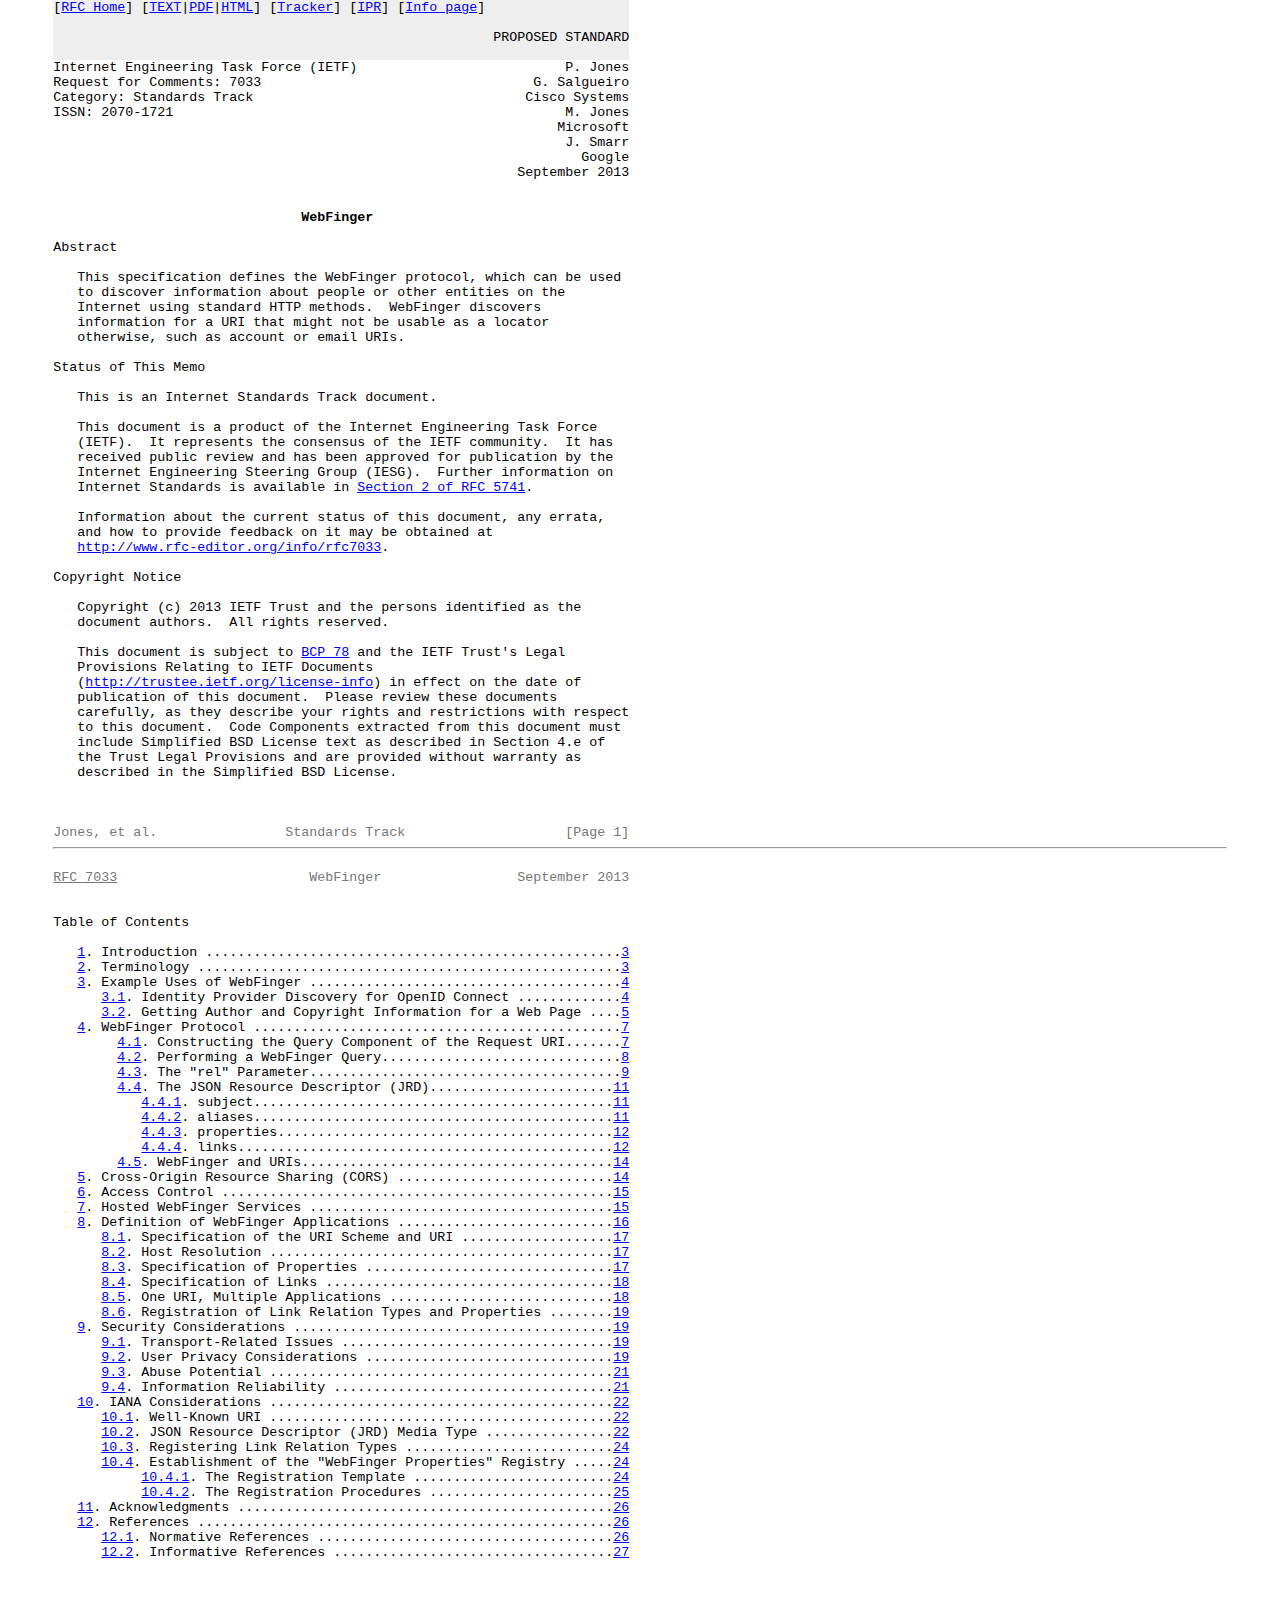
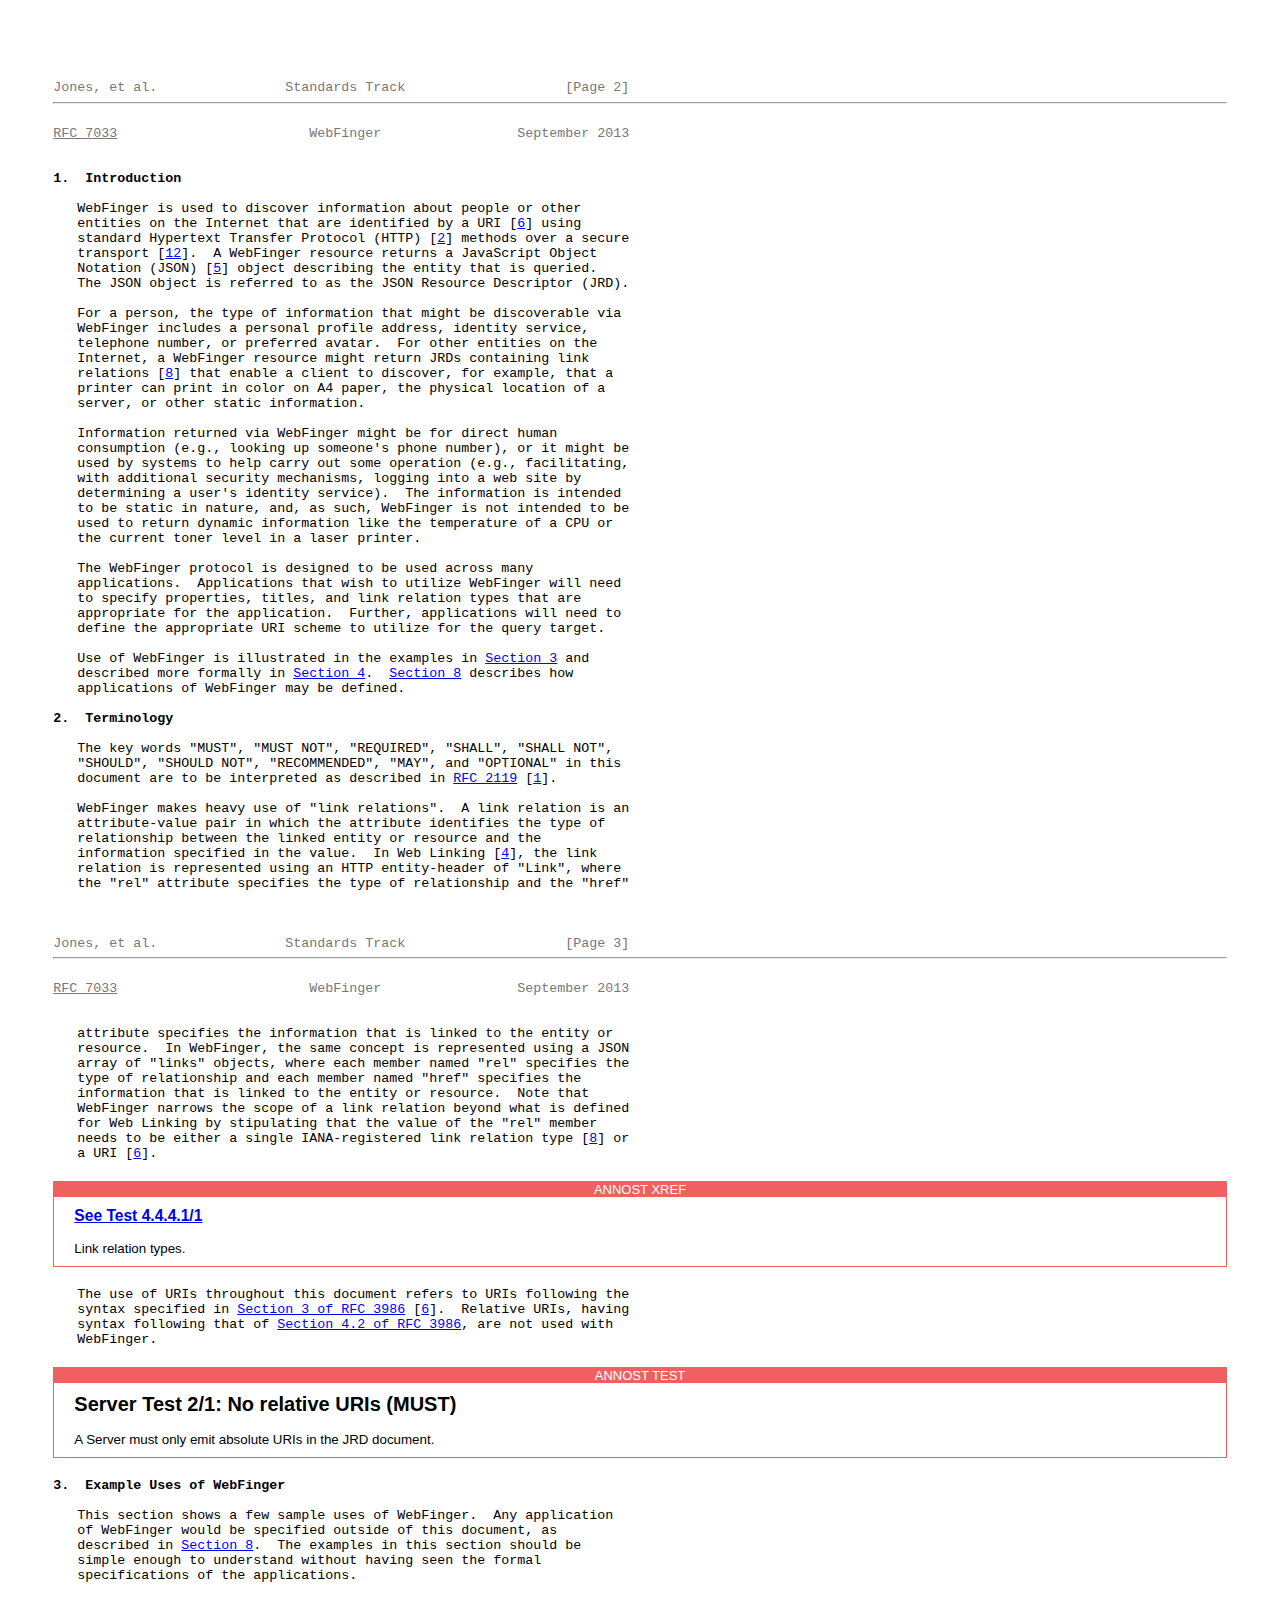
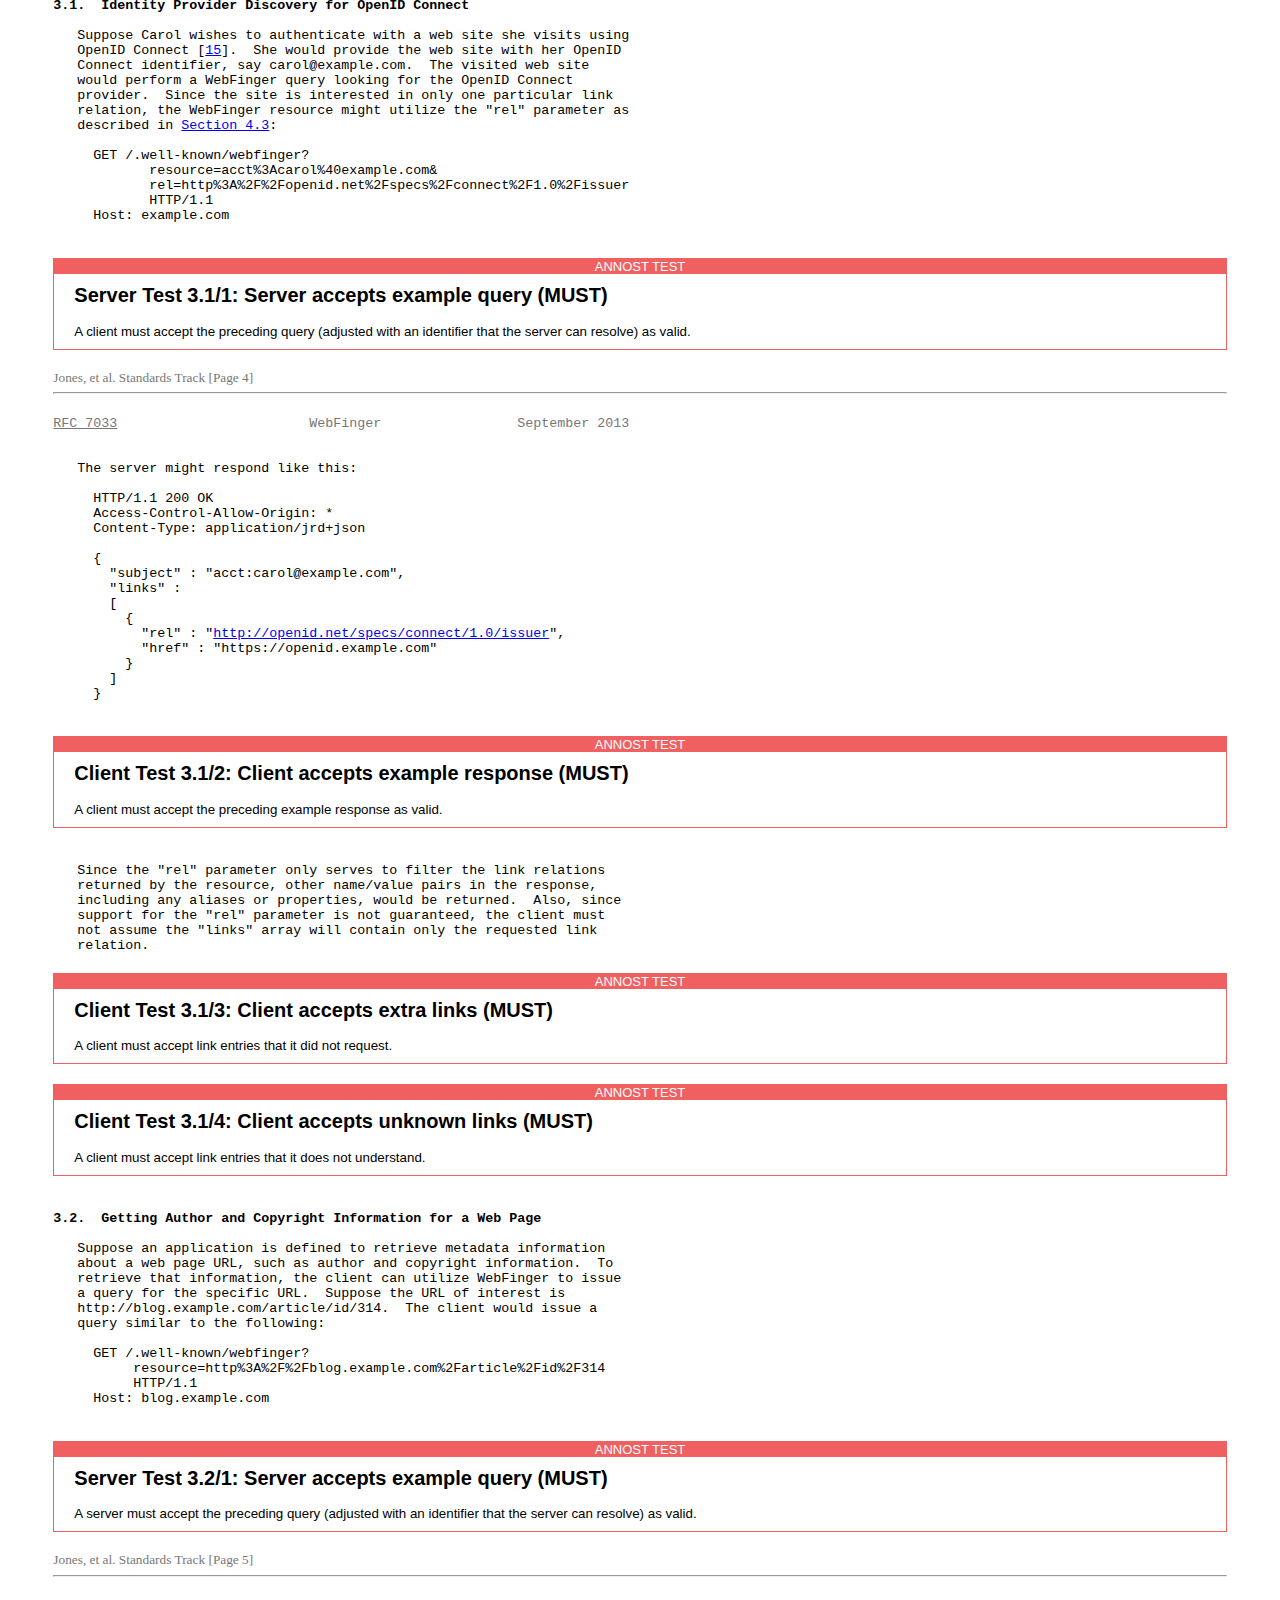
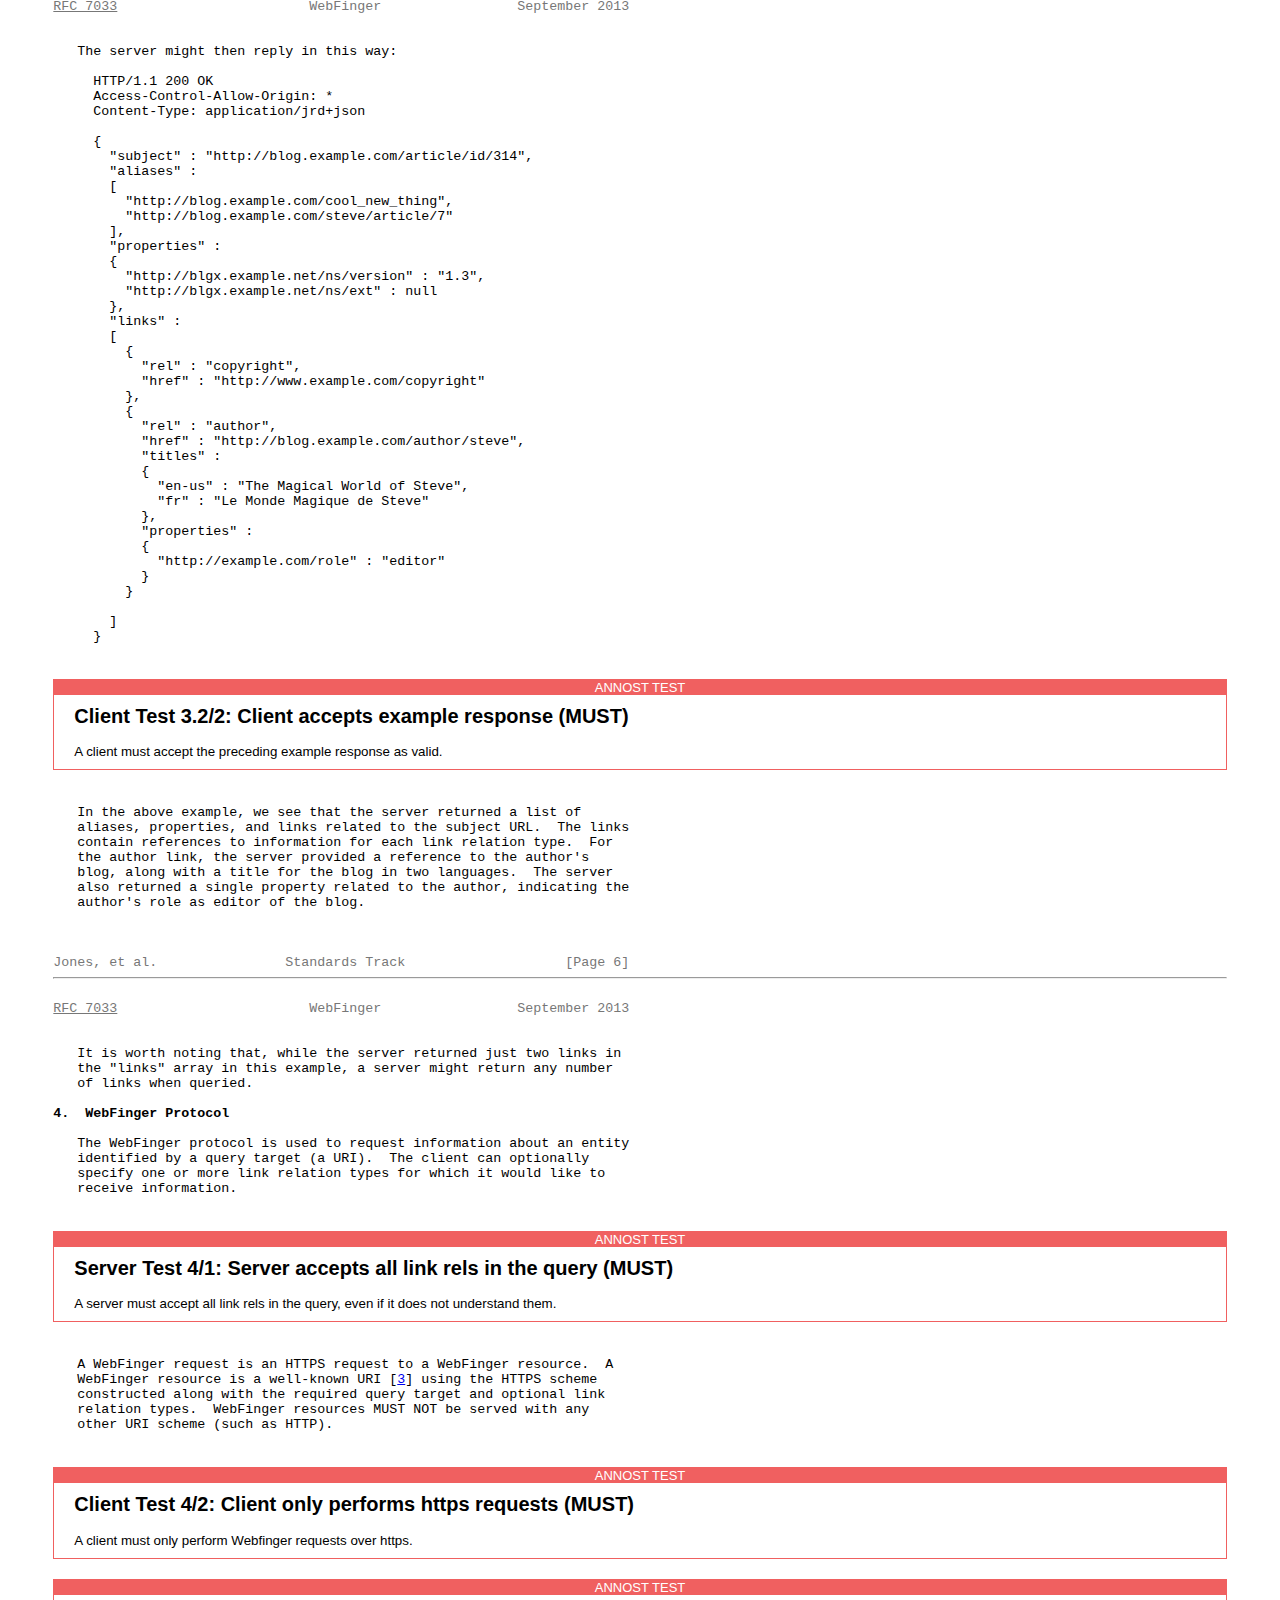
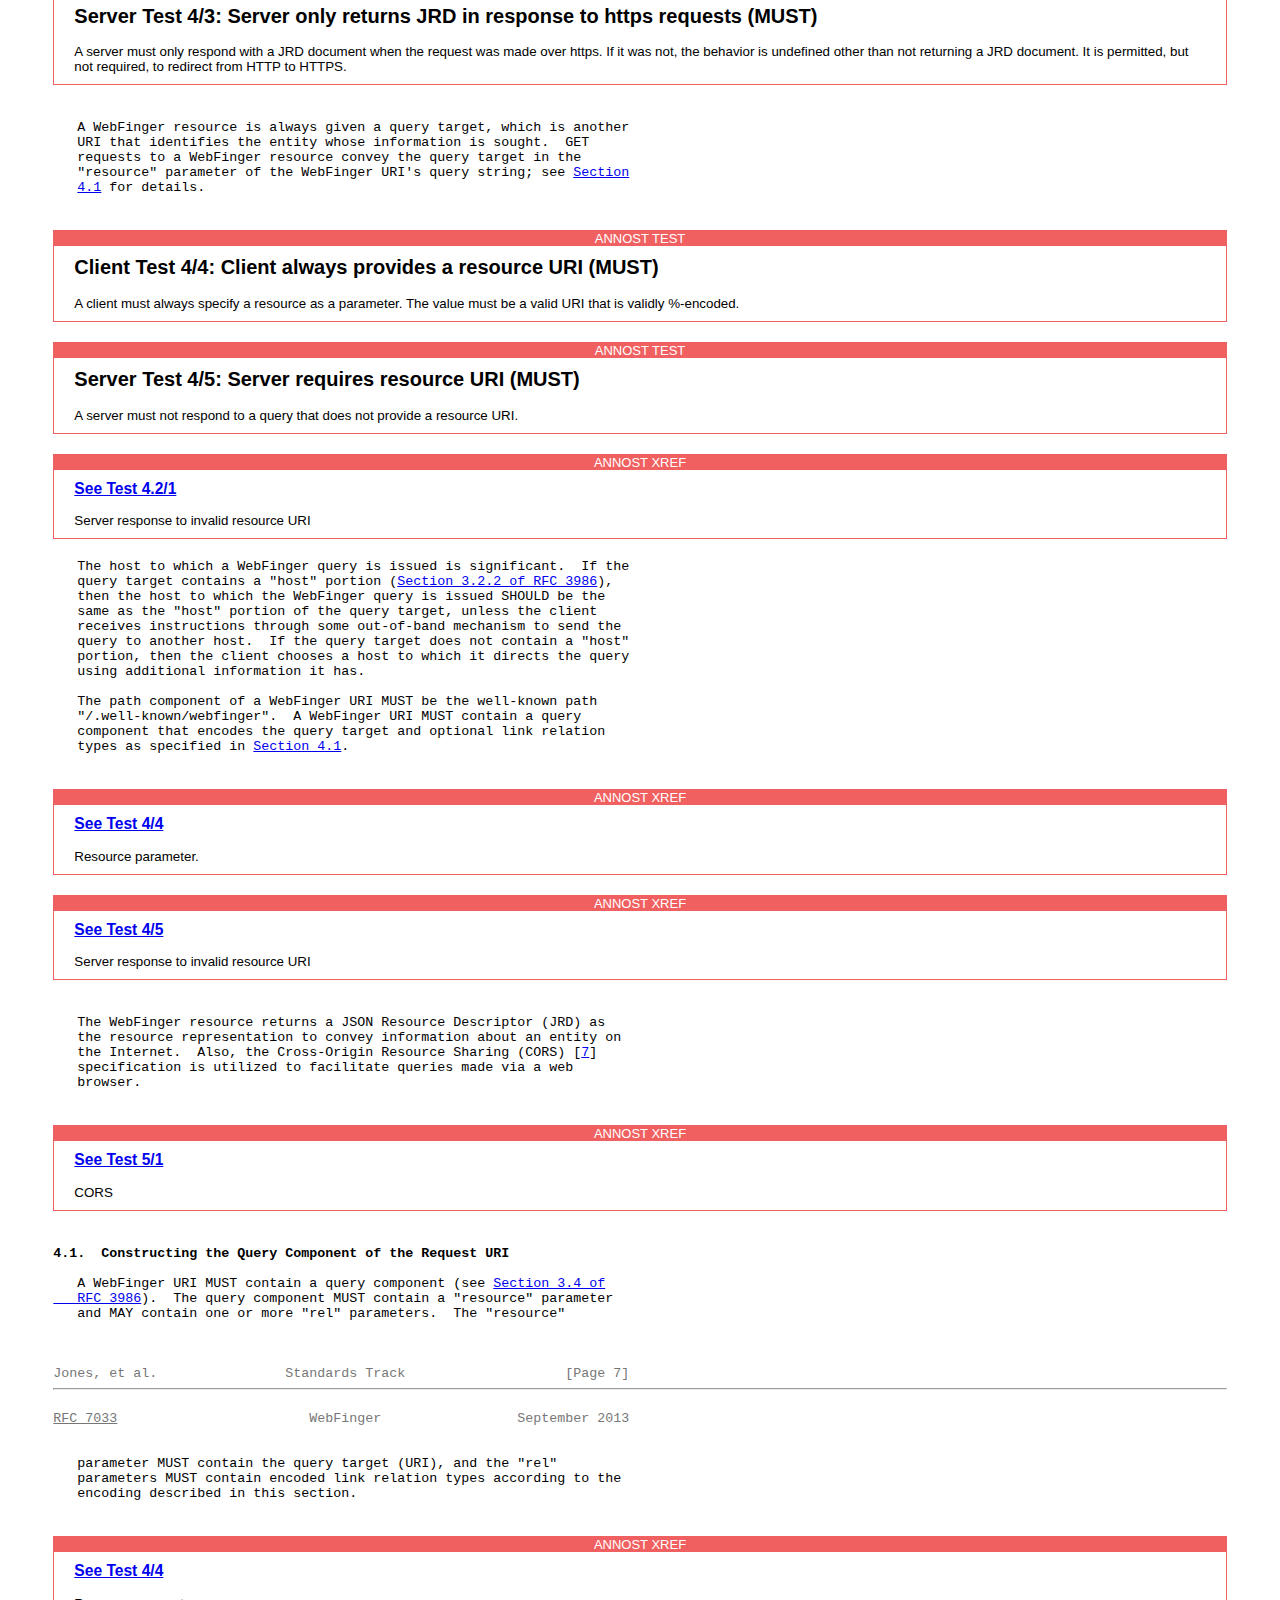
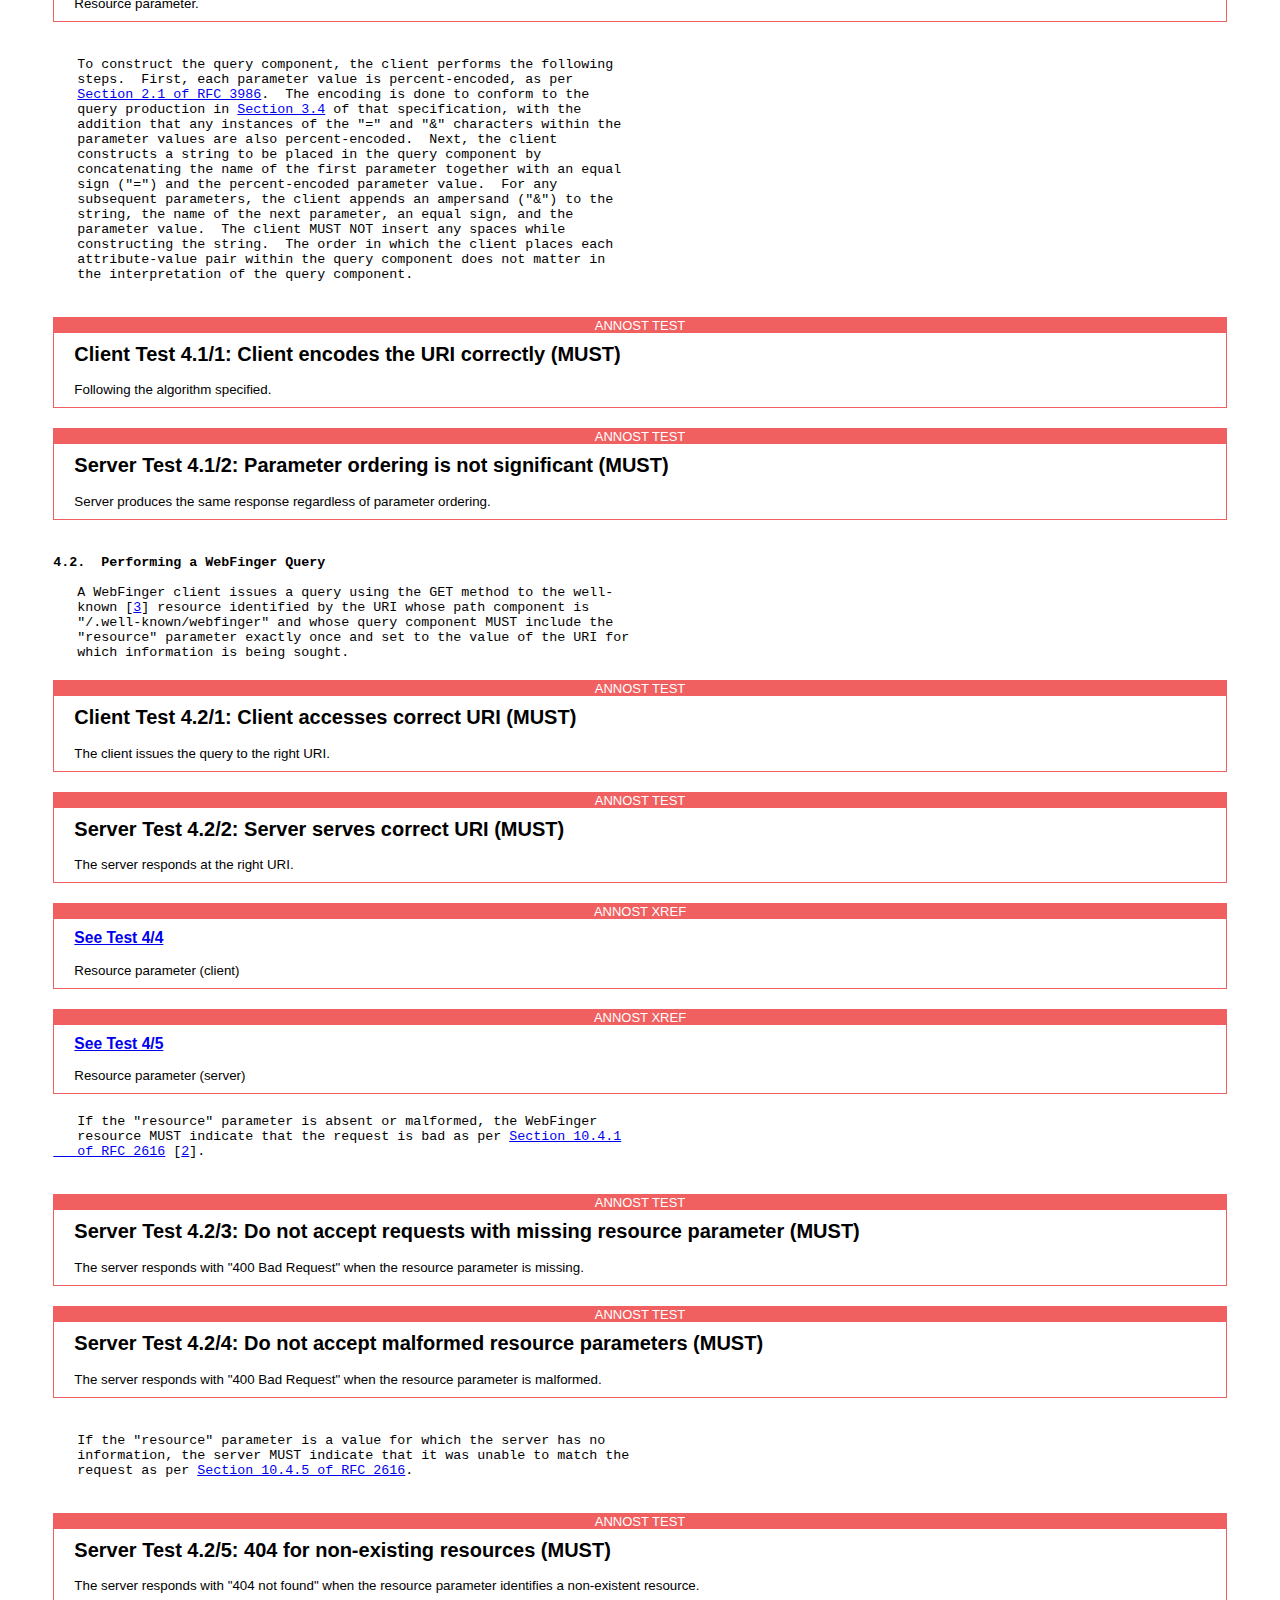
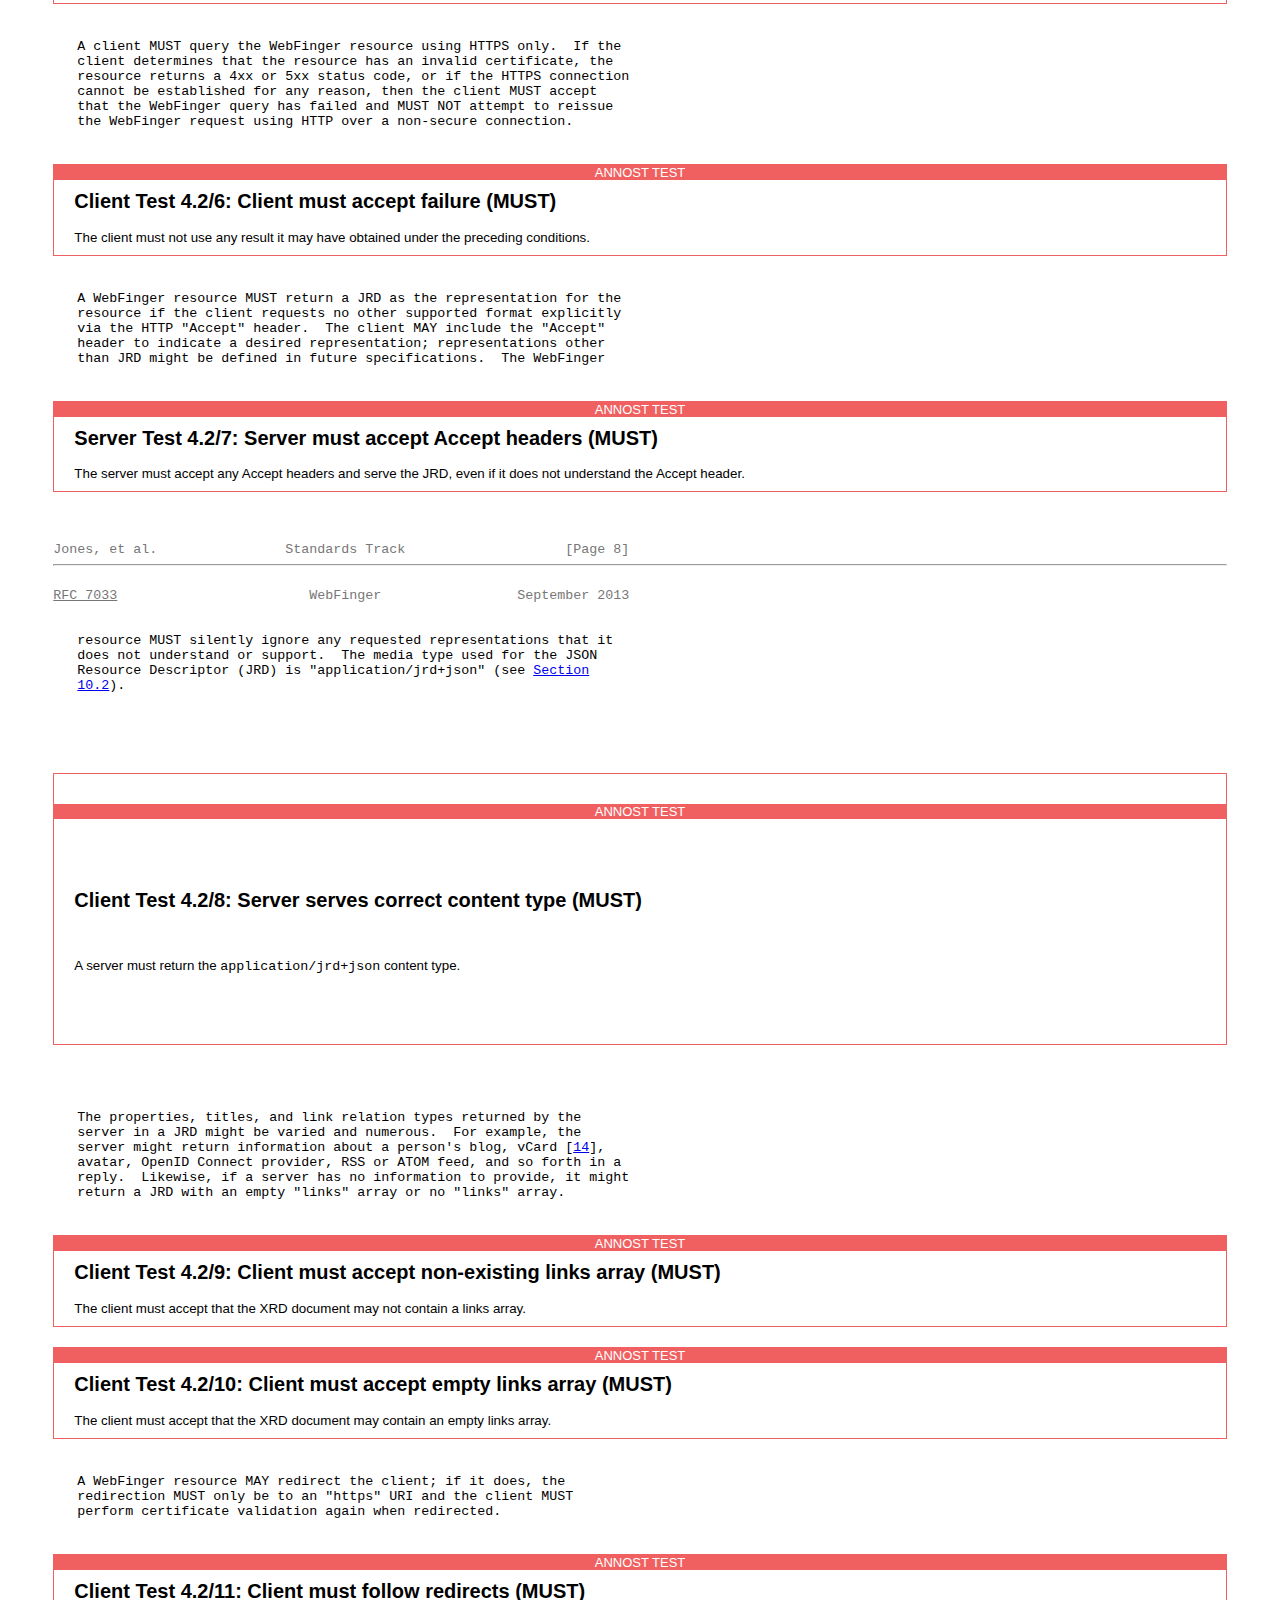
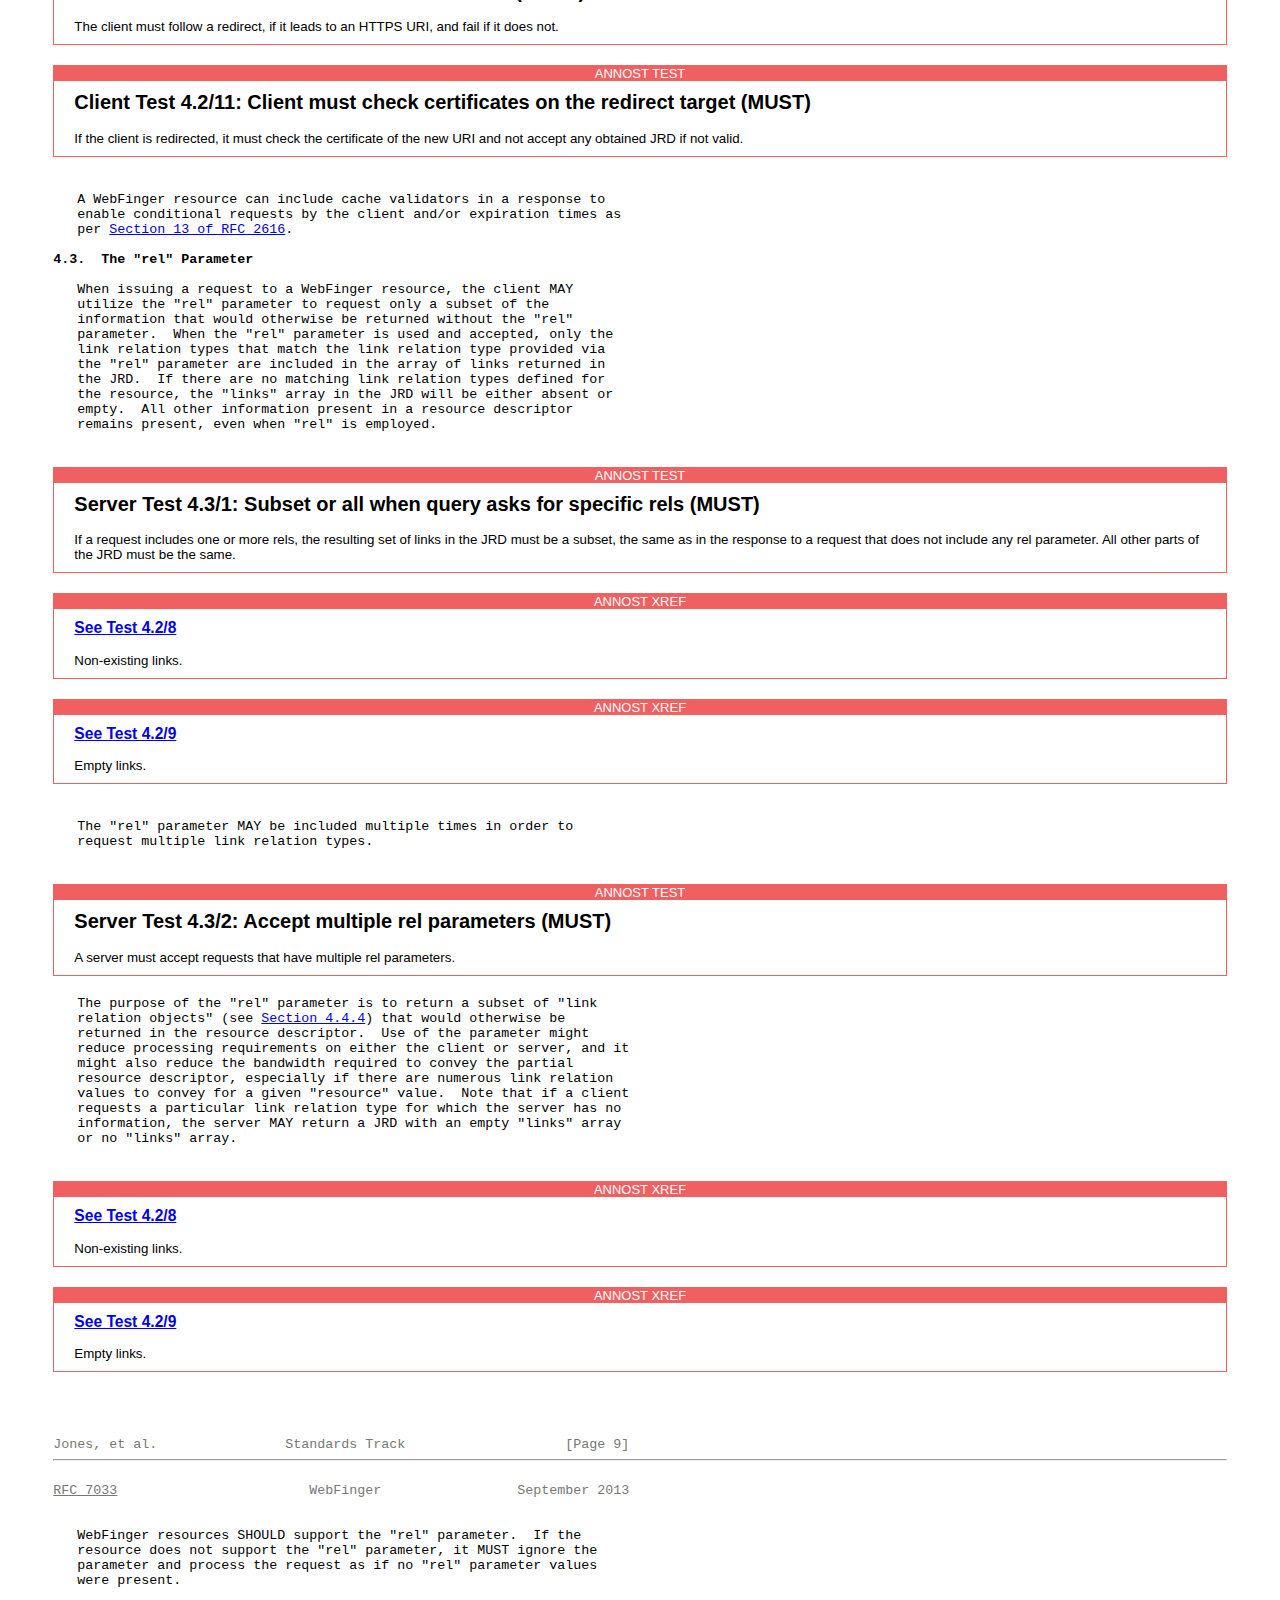
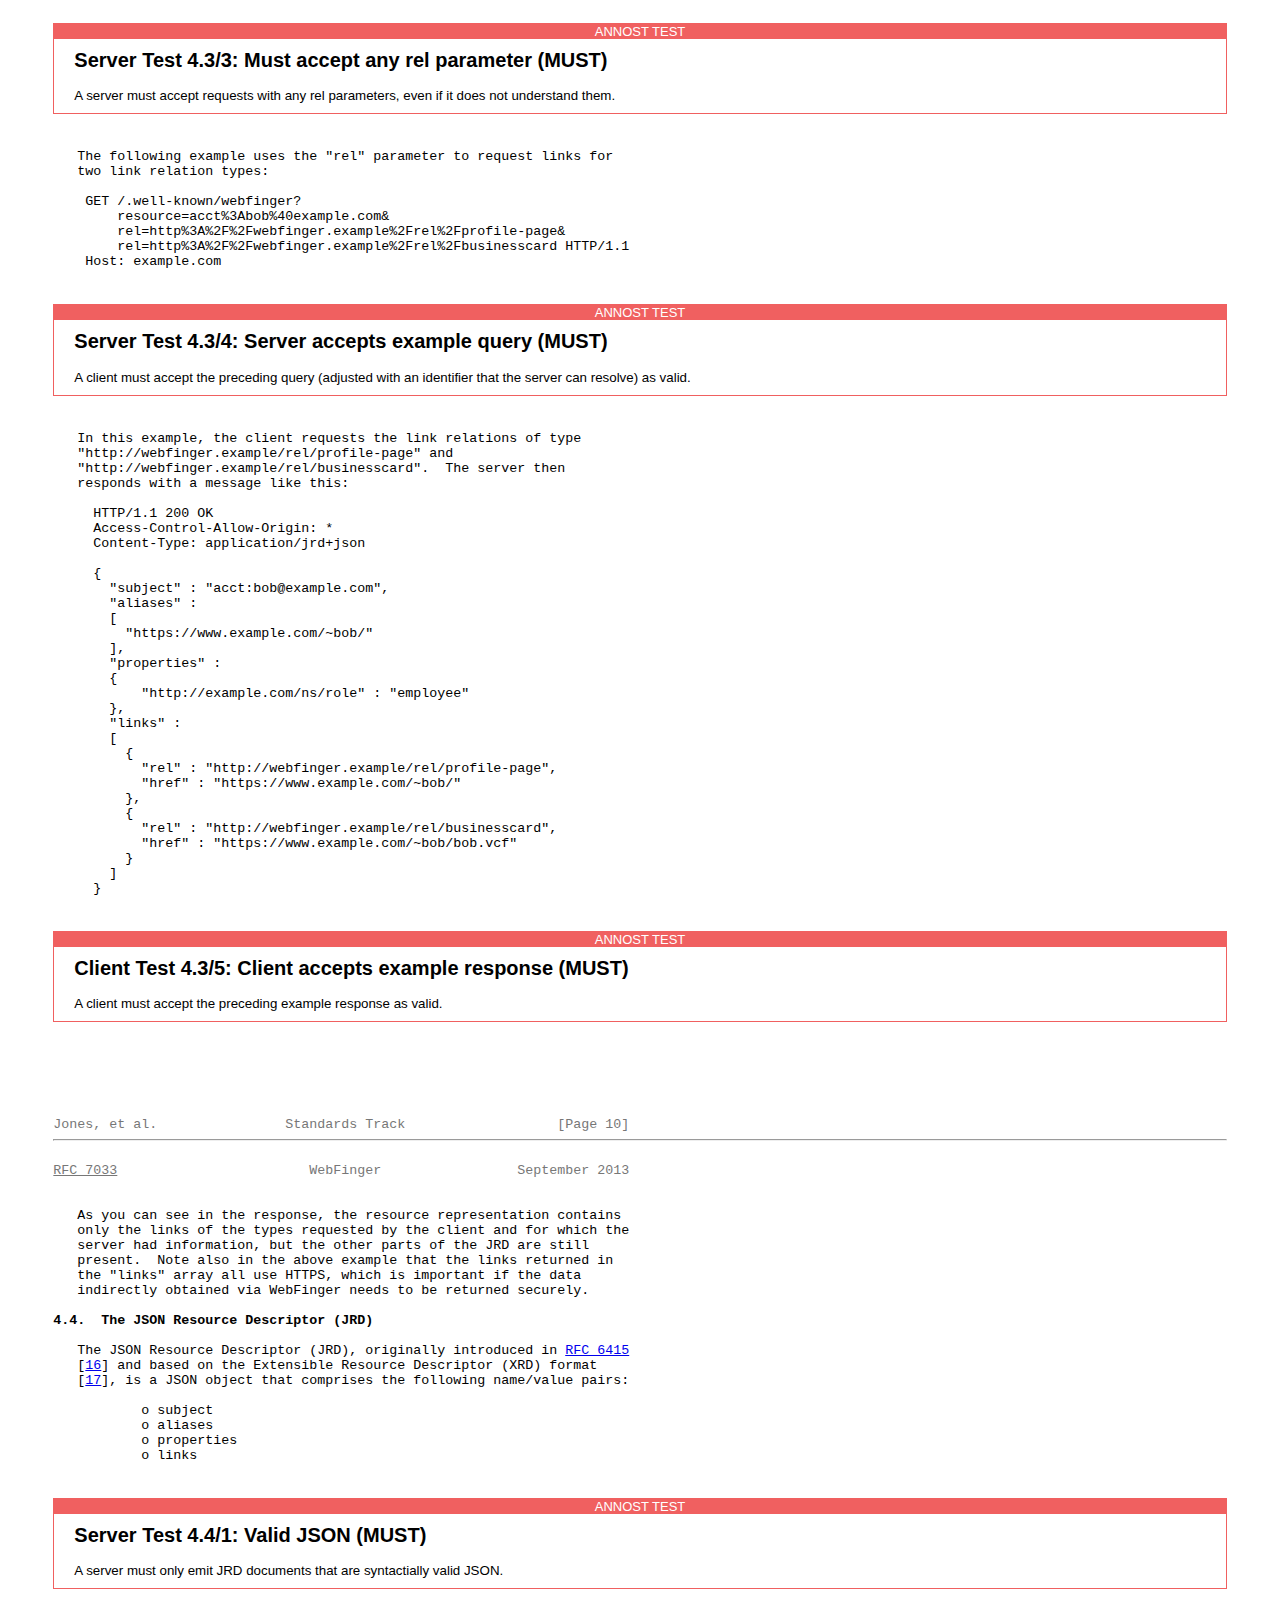
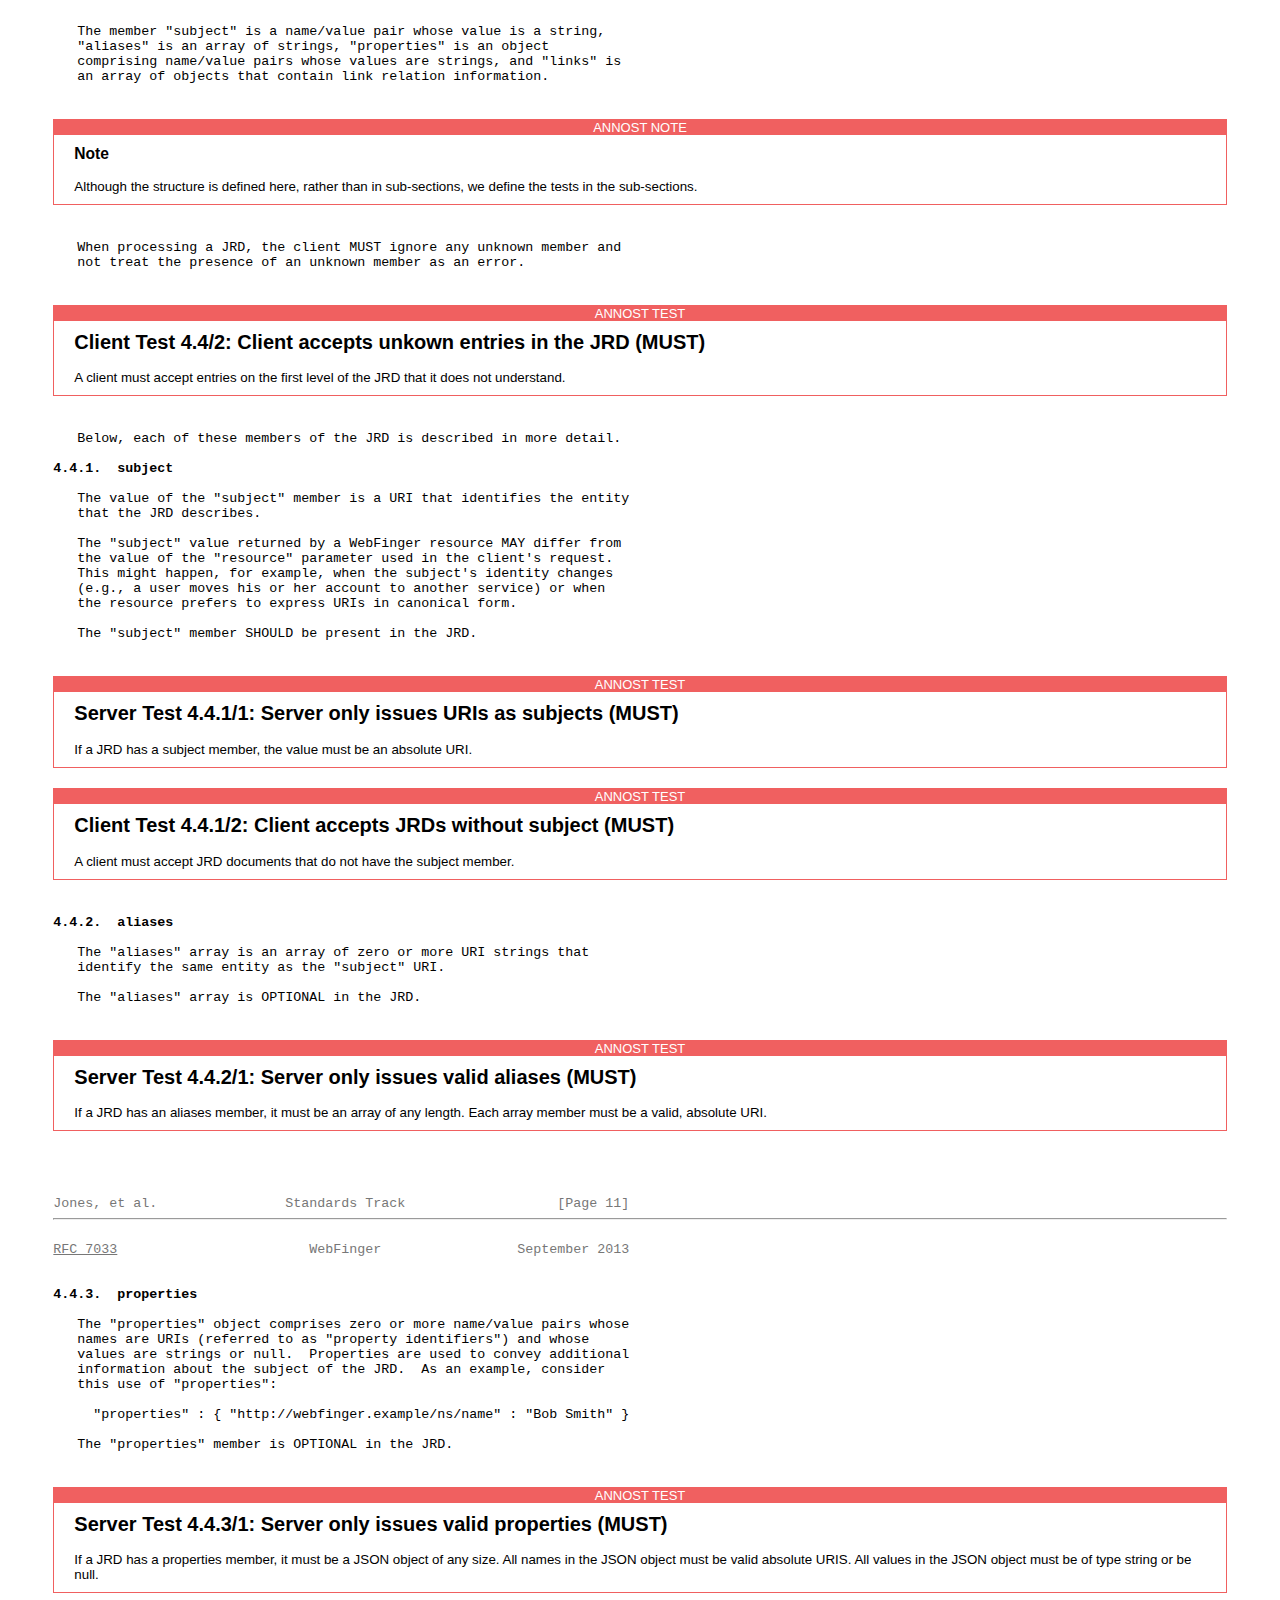
==== tests/webfinger/ANNOST/index-annost.html @ 03305971 "Getting ready for the show-and-tell tomorrow. Status: demoable, but not very useful yet." ====
<!DOCTYPE html PUBLIC "-//W3C//DTD XHTML 1.0 Transitional//EN" "http://www.w3.org/TR/xhtml1/DTD/xhtml1-transitional.dtd">
    <html xmlns="http://www.w3.org/1999/xhtml" xml:lang="en" lang="en">
    <head>
    <meta http-equiv="Content-Type" content="text/html; charset=utf-8" />
    <meta name="robots" content="index,follow" />
    <meta name="creator" content="rfchandler version 0.2" />
      <meta name="citation_author" content="P. Jones"/>
      <meta name="citation_author" content="G. Salgueiro"/>
      <meta name="citation_author" content="M. Jones"/>
      <meta name="citation_author" content="J. Smarr"/>
      <meta name="citation_publication_date" content="September, 2013"/>
      <meta name="citation_title" content="WebFinger"/>
      <meta name="citation_doi" content="10.17487/RFC7033"/>
      <meta name="citation_issn" content="2070-1721"/>
      <meta name="citation_technical_report_number" content="rfc7033"/>
      <meta name="citation_pdf_url" content="https://www.rfc-editor.org/rfc/pdfrfc/rfc7033.txt.pdf"/>
<title>RFC 7033: WebFinger</title>


        <style type="text/css">
	@media only screen
	  and (min-width: 992px)
	  and (max-width: 1199px) {
	    body { font-size: 14pt; }
            div.content { width: 96ex; margin: 0 auto; }
        }
	@media only screen
	  and (min-width: 768px)
	  and (max-width: 991px) {
            body { font-size: 14pt; }
            div.content { width: 96ex; margin: 0 auto; }
        }
	@media only screen
	  and (min-width: 480px)
	  and (max-width: 767px) {
            body { font-size: 11pt; }
            div.content { width: 96ex; margin: 0 auto; }
        }
	@media only screen
	  and (max-width: 479px) {
            body { font-size: 8pt; }
            div.content { width: 96ex; margin: 0 auto; }
        }
	@media only screen
	  and (min-device-width : 375px)
	  and (max-device-width : 667px) {
            body { font-size: 9.5pt; }
            div.content { width: 96ex; margin: 0; }
        }
	@media only screen
	  and (min-device-width: 1200px) {
            body { font-size: 10pt; margin: 0 4em; }
            div.content { width: 96ex; margin: 0; }
        }
        h1, h2, h3, h4, h5, h6, .h1, .h2, .h3, .h4, .h5, .h6 {
	    font-weight: bold;
           /* line-height: 0pt; */
            display: inline;
            white-space: pre;
            font-family: monospace;
            font-size: 1em;
	    font-weight: bold;
        }
        pre {
            font-size: 1em;
            margin-top: 0px;
            margin-bottom: 0px;
        }
	.pre {
	    white-space: pre;
	    font-family: monospace;
	}
	.header{
	    font-weight: bold;
	}
        .newpage {
            page-break-before: always;
        }
        .invisible {
            text-decoration: none;
            color: white;
        }
        a.selflink {
          color: black;
          text-decoration: none;
        }
        @media print {
            body {
                font-family: monospace;
                font-size: 10.5pt;
            }
            h1, h2, h3, h4, h5, h6 {
                font-size: 1em;
            }

            a:link, a:visited {
                color: inherit;
                text-decoration: none;
            }
            .noprint {
                display: none;
            }
        }
	@media screen {
	    .grey, .grey a:link, .grey a:visited {
		color: #777;
	    }
            .docinfo {
                background-color: #EEE;
            }
            .top {
                border-top: 7px solid #EEE;
            }
            .bgwhite  { background-color: white; }
            .bgred    { background-color: #F44; }
            .bggrey   { background-color: #666; }
            .bgbrown  { background-color: #840; }
            .bgorange { background-color: #FA0; }
            .bgyellow { background-color: #EE0; }
            .bgmagenta{ background-color: #F4F; }
            .bgblue   { background-color: #66F; }
            .bgcyan   { background-color: #4DD; }
            .bggreen  { background-color: #4F4; }

            .legend   { font-size: 90%; }
            .cplate   { font-size: 70%; border: solid grey 1px; }
	}
    </style>
    <!--[if IE]>
    <style>
    body {
       font-size: 13px;
       margin: 10px 10px;
    }
    </style>
    <![endif]-->    <script type="text/javascript"><!--
    function addHeaderTags() {
        var spans = document.getElementsByTagName("span");
        for (var i=0; i < spans.length; i++) {
            var elem = spans[i];
            if (elem) {
                var level = elem.getAttribute("class");
                if (level == "h1" || level == "h2" || level == "h3" || level == "h4" || level == "h5" || level == "h6") {
                    elem.innerHTML = "<"+level+">"+elem.innerHTML+"</"+level+">";
                }
            }
        }
    }
    var legend_html = "Colour legend:<br />      <table>         <tr><td>Unknown:</td>                   <td><span class='cplate bgwhite'>&nbsp;&nbsp;&nbsp;&nbsp;</span></td></tr>         <tr><td>Draft:</td>                     <td><span class='cplate bgred'>&nbsp;&nbsp;&nbsp;&nbsp;</span></td></tr>         <tr><td>Informational:</td>             <td><span class='cplate bgorange'>&nbsp;&nbsp;&nbsp;&nbsp;</span></td></tr>         <tr><td>Experimental:</td>              <td><span class='cplate bgyellow'>&nbsp;&nbsp;&nbsp;&nbsp;</span></td></tr>         <tr><td>Best Common Practice:</td>      <td><span class='cplate bgmagenta'>&nbsp;&nbsp;&nbsp;&nbsp;</span></td></tr>         <tr><td>Proposed Standard:</td>         <td><span class='cplate bgblue'>&nbsp;&nbsp;&nbsp;&nbsp;</span></td></tr>         <tr><td>Draft Standard (old designation):</td> <td><span class='cplate bgcyan'>&nbsp;&nbsp;&nbsp;&nbsp;</span></td></tr>         <tr><td>Internet Standard:</td>         <td><span class='cplate bggreen'>&nbsp;&nbsp;&nbsp;&nbsp;</span></td></tr>         <tr><td>Historic:</td>                  <td><span class='cplate bggrey'>&nbsp;&nbsp;&nbsp;&nbsp;</span></td></tr>         <tr><td>Obsolete:</td>                  <td><span class='cplate bgbrown'>&nbsp;&nbsp;&nbsp;&nbsp;</span></td></tr>     </table>";
    function showElem(id) {
        var elem = document.getElementById(id);
        elem.innerHTML = eval(id+"_html");
        elem.style.visibility='visible';
    }
    function hideElem(id) {
        var elem = document.getElementById(id);
        elem.style.visibility='hidden';
        elem.innerHTML = "";
    }
    // -->
</script>
<script src="annost.js">
    </script></head>
<body>
<span class="pre noprint docinfo">[<a href="https://www.rfc-editor.org" title="RFC Editor">RFC Home</a>] [<a href="/rfc/rfc7033.txt">TEXT</a>|<a href="/rfc/pdfrfc/rfc7033.txt.pdf">PDF</a>|<a href="/rfc/rfc7033.html">HTML</a>] [<a href='https://datatracker.ietf.org/doc/rfc7033' title='IETF Datatracker information for this document'>Tracker</a>] [<a href="https://datatracker.ietf.org/ipr/search/?rfc=7033&amp;submit=rfc" title="IPR disclosures related to this document">IPR</a>] [<a href='https://www.rfc-editor.org/info/rfc7033' title='Info page'>Info page</a>]                  </span><br/><span class="pre noprint docinfo">                                                                        </span><br /><span class="pre noprint docinfo">                                                       PROPOSED STANDARD</span><br /><span class="pre noprint docinfo">                                                                        </span><pre>Internet Engineering Task Force (IETF)                          P. Jones
Request for Comments: 7033                                  G. Salgueiro
Category: Standards Track                                  Cisco Systems
ISSN: 2070-1721                                                 M. Jones
                                                               Microsoft
                                                                J. Smarr
                                                                  Google
                                                          September 2013


                               <span class="h1">WebFinger</span>

Abstract

   This specification defines the WebFinger protocol, which can be used
   to discover information about people or other entities on the
   Internet using standard HTTP methods.  WebFinger discovers
   information for a URI that might not be usable as a locator
   otherwise, such as account or email URIs.

Status of This Memo

   This is an Internet Standards Track document.

   This document is a product of the Internet Engineering Task Force
   (IETF).  It represents the consensus of the IETF community.  It has
   received public review and has been approved for publication by the
   Internet Engineering Steering Group (IESG).  Further information on
   Internet Standards is available in <a href="./rfc5741#section-2">Section&nbsp;2 of RFC 5741</a>.

   Information about the current status of this document, any errata,
   and how to provide feedback on it may be obtained at
   <a href="https://www.rfc-editor.org/info/rfc7033">http://www.rfc-editor.org/info/rfc7033</a>.

Copyright Notice

   Copyright (c) 2013 IETF Trust and the persons identified as the
   document authors.  All rights reserved.

   This document is subject to <a href="https://www.rfc-editor.org/bcp/bcp78">BCP 78</a> and the IETF Trust's Legal
   Provisions Relating to IETF Documents
   (<a href="http://trustee.ietf.org/license-info">http://trustee.ietf.org/license-info</a>) in effect on the date of
   publication of this document.  Please review these documents
   carefully, as they describe your rights and restrictions with respect
   to this document.  Code Components extracted from this document must
   include Simplified BSD License text as described in Section 4.e of
   the Trust Legal Provisions and are provided without warranty as
   described in the Simplified BSD License.



<span class="grey">Jones, et al.                Standards Track                    [Page 1]</span></pre>
<hr class='noprint'/><!--NewPage--><pre class='newpage'><span id="page-2" ></span>
<span class="grey"><a href="./rfc7033">RFC 7033</a>                        WebFinger                 September 2013</span>


Table of Contents

   <a href="#section-1">1</a>. Introduction ....................................................<a href="#page-3">3</a>
   <a href="#section-2">2</a>. Terminology .....................................................<a href="#page-3">3</a>
   <a href="#section-3">3</a>. Example Uses of WebFinger .......................................<a href="#page-4">4</a>
      <a href="#section-3.1">3.1</a>. Identity Provider Discovery for OpenID Connect .............<a href="#page-4">4</a>
      <a href="#section-3.2">3.2</a>. Getting Author and Copyright Information for a Web Page ....<a href="#page-5">5</a>
   <a href="#section-4">4</a>. WebFinger Protocol ..............................................<a href="#page-7">7</a>
        <a href="#section-4.1">4.1</a>. Constructing the Query Component of the Request URI.......<a href="#page-7">7</a>
        <a href="#section-4.2">4.2</a>. Performing a WebFinger Query..............................<a href="#page-8">8</a>
        <a href="#section-4.3">4.3</a>. The "rel" Parameter.......................................<a href="#page-9">9</a>
        <a href="#section-4.4">4.4</a>. The JSON Resource Descriptor (JRD).......................<a href="#page-11">11</a>
           <a href="#section-4.4.1">4.4.1</a>. subject.............................................<a href="#page-11">11</a>
           <a href="#section-4.4.2">4.4.2</a>. aliases.............................................<a href="#page-11">11</a>
           <a href="#section-4.4.3">4.4.3</a>. properties..........................................<a href="#page-12">12</a>
           <a href="#section-4.4.4">4.4.4</a>. links...............................................<a href="#page-12">12</a>
        <a href="#section-4.5">4.5</a>. WebFinger and URIs.......................................<a href="#page-14">14</a>
   <a href="#section-5">5</a>. Cross-Origin Resource Sharing (CORS) ...........................<a href="#page-14">14</a>
   <a href="#section-6">6</a>. Access Control .................................................<a href="#page-15">15</a>
   <a href="#section-7">7</a>. Hosted WebFinger Services ......................................<a href="#page-15">15</a>
   <a href="#section-8">8</a>. Definition of WebFinger Applications ...........................<a href="#page-16">16</a>
      <a href="#section-8.1">8.1</a>. Specification of the URI Scheme and URI ...................<a href="#page-17">17</a>
      <a href="#section-8.2">8.2</a>. Host Resolution ...........................................<a href="#page-17">17</a>
      <a href="#section-8.3">8.3</a>. Specification of Properties ...............................<a href="#page-17">17</a>
      <a href="#section-8.4">8.4</a>. Specification of Links ....................................<a href="#page-18">18</a>
      <a href="#section-8.5">8.5</a>. One URI, Multiple Applications ............................<a href="#page-18">18</a>
      <a href="#section-8.6">8.6</a>. Registration of Link Relation Types and Properties ........<a href="#page-19">19</a>
   <a href="#section-9">9</a>. Security Considerations ........................................<a href="#page-19">19</a>
      <a href="#section-9.1">9.1</a>. Transport-Related Issues ..................................<a href="#page-19">19</a>
      <a href="#section-9.2">9.2</a>. User Privacy Considerations ...............................<a href="#page-19">19</a>
      <a href="#section-9.3">9.3</a>. Abuse Potential ...........................................<a href="#page-21">21</a>
      <a href="#section-9.4">9.4</a>. Information Reliability ...................................<a href="#page-21">21</a>
   <a href="#section-10">10</a>. IANA Considerations ...........................................<a href="#page-22">22</a>
      <a href="#section-10.1">10.1</a>. Well-Known URI ...........................................<a href="#page-22">22</a>
      <a href="#section-10.2">10.2</a>. JSON Resource Descriptor (JRD) Media Type ................<a href="#page-22">22</a>
      <a href="#section-10.3">10.3</a>. Registering Link Relation Types ..........................<a href="#page-24">24</a>
      <a href="#section-10.4">10.4</a>. Establishment of the "WebFinger Properties" Registry .....<a href="#page-24">24</a>
           <a href="#section-10.4.1">10.4.1</a>. The Registration Template .........................<a href="#page-24">24</a>
           <a href="#section-10.4.2">10.4.2</a>. The Registration Procedures .......................<a href="#page-25">25</a>
   <a href="#section-11">11</a>. Acknowledgments ...............................................<a href="#page-26">26</a>
   <a href="#section-12">12</a>. References ....................................................<a href="#page-26">26</a>
      <a href="#section-12.1">12.1</a>. Normative References .....................................<a href="#page-26">26</a>
      <a href="#section-12.2">12.2</a>. Informative References ...................................<a href="#page-27">27</a>








<span class="grey">Jones, et al.                Standards Track                    [Page 2]</span></pre>
<hr class='noprint'/><!--NewPage--><pre class='newpage'><span id="page-3" ></span>
<span class="grey"><a href="./rfc7033">RFC 7033</a>                        WebFinger                 September 2013</span>


<span class="h2"><a class="selflink" id="section-1" href="#section-1">1</a>.  Introduction</span>

   WebFinger is used to discover information about people or other
   entities on the Internet that are identified by a URI [<a href="#ref-6" title="&quot;Uniform Resource Identifier (URI): Generic Syntax&quot;">6</a>] using
   standard Hypertext Transfer Protocol (HTTP) [<a href="#ref-2" title="&quot;Hypertext Transfer Protocol -- HTTP/1.1&quot;">2</a>] methods over a secure
   transport [<a href="#ref-12" title="&quot;HTTP Over TLS&quot;">12</a>].  A WebFinger resource returns a JavaScript Object
   Notation (JSON) [<a href="#ref-5" title="&quot;The application/json Media Type for JavaScript Object Notation (JSON)&quot;">5</a>] object describing the entity that is queried.
   The JSON object is referred to as the JSON Resource Descriptor (JRD).

   For a person, the type of information that might be discoverable via
   WebFinger includes a personal profile address, identity service,
   telephone number, or preferred avatar.  For other entities on the
   Internet, a WebFinger resource might return JRDs containing link
   relations [<a href="#ref-8" title="&quot;Link Relations&quot;">8</a>] that enable a client to discover, for example, that a
   printer can print in color on A4 paper, the physical location of a
   server, or other static information.

   Information returned via WebFinger might be for direct human
   consumption (e.g., looking up someone's phone number), or it might be
   used by systems to help carry out some operation (e.g., facilitating,
   with additional security mechanisms, logging into a web site by
   determining a user's identity service).  The information is intended
   to be static in nature, and, as such, WebFinger is not intended to be
   used to return dynamic information like the temperature of a CPU or
   the current toner level in a laser printer.

   The WebFinger protocol is designed to be used across many
   applications.  Applications that wish to utilize WebFinger will need
   to specify properties, titles, and link relation types that are
   appropriate for the application.  Further, applications will need to
   define the appropriate URI scheme to utilize for the query target.

   Use of WebFinger is illustrated in the examples in <a href="#section-3">Section 3</a> and
   described more formally in <a href="#section-4">Section 4</a>.  <a href="#section-8">Section 8</a> describes how
   applications of WebFinger may be defined.

<span class="h2"><a class="selflink" id="section-2" href="#section-2">2</a>.  Terminology</span>

   The key words "MUST", "MUST NOT", "REQUIRED", "SHALL", "SHALL NOT",
   "SHOULD", "SHOULD NOT", "RECOMMENDED", "MAY", and "OPTIONAL" in this
   document are to be interpreted as described in <a href="./rfc2119">RFC 2119</a> [<a href="#ref-1" title="&quot;Key words for use in RFCs to Indicate Requirement Levels&quot;">1</a>].

   WebFinger makes heavy use of "link relations".  A link relation is an
   attribute-value pair in which the attribute identifies the type of
   relationship between the linked entity or resource and the
   information specified in the value.  In Web Linking [<a href="#ref-4" title="&quot;Web Linking&quot;">4</a>], the link
   relation is represented using an HTTP entity-header of "Link", where
   the "rel" attribute specifies the type of relationship and the "href"



<span class="grey">Jones, et al.                Standards Track                    [Page 3]</span></pre>
<hr class='noprint'/><!--NewPage--><pre class='newpage'><span id="page-4" ></span>
<span class="grey"><a href="./rfc7033">RFC 7033</a>                        WebFinger                 September 2013</span>


   attribute specifies the information that is linked to the entity or
   resource.  In WebFinger, the same concept is represented using a JSON
   array of "links" objects, where each member named "rel" specifies the
   type of relationship and each member named "href" specifies the
   information that is linked to the entity or resource.  Note that
   WebFinger narrows the scope of a link relation beyond what is defined
   for Web Linking by stipulating that the value of the "rel" member
   needs to be either a single IANA-registered link relation type [<a href="#ref-8" title="&quot;Link Relations&quot;">8</a>] or
   a URI [<a href="#ref-6" title="&quot;Uniform Resource Identifier (URI): Generic Syntax&quot;">6</a>].
</pre>
<annost-xref target="4.4.4.1/1">
Link relation types.
</annost-xref>
<pre>
   The use of URIs throughout this document refers to URIs following the
   syntax specified in <a href="./rfc3986#section-3">Section&nbsp;3 of RFC 3986</a> [<a href="#ref-6" title="&quot;Uniform Resource Identifier (URI): Generic Syntax&quot;">6</a>].  Relative URIs, having
   syntax following that of <a href="./rfc3986#section-4.2">Section&nbsp;4.2 of RFC 3986</a>, are not used with
   WebFinger.
</pre>
<annost-test testid="2/1" name="No relative URIs" level="MUST" role="Server">
A Server must only emit absolute URIs in the JRD document.
</annost-test>
<pre>
<span class="h2"><a class="selflink" id="section-3" href="#section-3">3</a>.  Example Uses of WebFinger</span>

   This section shows a few sample uses of WebFinger.  Any application
   of WebFinger would be specified outside of this document, as
   described in <a href="#section-8">Section 8</a>.  The examples in this section should be
   simple enough to understand without having seen the formal
   specifications of the applications.

<span class="h3"><a class="selflink" id="section-3.1" href="#section-3.1">3.1</a>.  Identity Provider Discovery for OpenID Connect</span>

   Suppose Carol wishes to authenticate with a web site she visits using
   OpenID Connect [<a href="#ref-15" title="&quot;OpenID Connect Messages 1.0&quot;">15</a>].  She would provide the web site with her OpenID
   Connect identifier, say carol@example.com.  The visited web site
   would perform a WebFinger query looking for the OpenID Connect
   provider.  Since the site is interested in only one particular link
   relation, the WebFinger resource might utilize the "rel" parameter as
   described in <a href="#section-4.3">Section 4.3</a>:

     GET /.well-known/webfinger?
            resource=acct%3Acarol%40example.com&amp;
            rel=http%3A%2F%2Fopenid.net%2Fspecs%2Fconnect%2F1.0%2Fissuer
            HTTP/1.1
     Host: example.com

</pre>
<annost-test testid="3.1/1" name="Server accepts example query" role="Server" level="MUST">
A client must accept the preceding query (adjusted with an identifier that the
server can resolve) as valid.
</annost-test>
</pre>










<span class="grey">Jones, et al.                Standards Track                    [Page 4]</span></pre>
<hr class='noprint'/><!--NewPage--><pre class='newpage'><span id="page-5" ></span>
<span class="grey"><a href="./rfc7033">RFC 7033</a>                        WebFinger                 September 2013</span>


   The server might respond like this:

     HTTP/1.1 200 OK
     Access-Control-Allow-Origin: *
     Content-Type: application/jrd+json

     {
       "subject" : "acct:carol@example.com",
       "links" :
       [
         {
           "rel" : "<a href="http://openid.net/specs/connect/1.0/issuer">http://openid.net/specs/connect/1.0/issuer</a>",
           "href" : "https://openid.example.com"
         }
       ]
     }

</pre>
<annost-test testid="3.1/2" name="Client accepts example response" role="Client" level="MUST">
A client must accept the preceding example response as valid.
</annost-test>
<pre>

   Since the "rel" parameter only serves to filter the link relations
   returned by the resource, other name/value pairs in the response,
   including any aliases or properties, would be returned.  Also, since
   support for the "rel" parameter is not guaranteed, the client must
   not assume the "links" array will contain only the requested link
   relation.
</pre>
<annost-test testid="3.1/3" name="Client accepts extra links" role="Client" level="MUST">
A client must accept link entries that it did not request.
</annost-test>
<annost-test testid="3.1/4" name="Client accepts unknown links" role="Client" level="MUST">
A client must accept link entries that it does not understand.
</annost-test>
<pre>

<span class="h3"><a class="selflink" id="section-3.2" href="#section-3.2">3.2</a>.  Getting Author and Copyright Information for a Web Page</span>

   Suppose an application is defined to retrieve metadata information
   about a web page URL, such as author and copyright information.  To
   retrieve that information, the client can utilize WebFinger to issue
   a query for the specific URL.  Suppose the URL of interest is
   http://blog.example.com/article/id/314.  The client would issue a
   query similar to the following:

     GET /.well-known/webfinger?
          resource=http%3A%2F%2Fblog.example.com%2Farticle%2Fid%2F314
          HTTP/1.1
     Host: blog.example.com

</pre>
<annost-test testid="3.2/1" name="Server accepts example query" role="Server" level="MUST">
A server must accept the preceding query (adjusted with an identifier that the
server can resolve) as valid.
</annost-test>
</pre>













<span class="grey">Jones, et al.                Standards Track                    [Page 5]</span></pre>
<hr class='noprint'/><!--NewPage--><pre class='newpage'><span id="page-6" ></span>
<span class="grey"><a href="./rfc7033">RFC 7033</a>                        WebFinger                 September 2013</span>


   The server might then reply in this way:

     HTTP/1.1 200 OK
     Access-Control-Allow-Origin: *
     Content-Type: application/jrd+json

     {
       "subject" : "http://blog.example.com/article/id/314",
       "aliases" :
       [
         "http://blog.example.com/cool_new_thing",
         "http://blog.example.com/steve/article/7"
       ],
       "properties" :
       {
         "http://blgx.example.net/ns/version" : "1.3",
         "http://blgx.example.net/ns/ext" : null
       },
       "links" :
       [
         {
           "rel" : "copyright",
           "href" : "http://www.example.com/copyright"
         },
         {
           "rel" : "author",
           "href" : "http://blog.example.com/author/steve",
           "titles" :
           {
             "en-us" : "The Magical World of Steve",
             "fr" : "Le Monde Magique de Steve"
           },
           "properties" :
           {
             "http://example.com/role" : "editor"
           }
         }

       ]
     }

</pre>
<annost-test testid="3.2/2" name="Client accepts example response" role="Client" level="MUST">
A client must accept the preceding example response as valid.
</annost-test>
<pre>

   In the above example, we see that the server returned a list of
   aliases, properties, and links related to the subject URL.  The links
   contain references to information for each link relation type.  For
   the author link, the server provided a reference to the author's
   blog, along with a title for the blog in two languages.  The server
   also returned a single property related to the author, indicating the
   author's role as editor of the blog.



<span class="grey">Jones, et al.                Standards Track                    [Page 6]</span></pre>
<hr class='noprint'/><!--NewPage--><pre class='newpage'><span id="page-7" ></span>
<span class="grey"><a href="./rfc7033">RFC 7033</a>                        WebFinger                 September 2013</span>


   It is worth noting that, while the server returned just two links in
   the "links" array in this example, a server might return any number
   of links when queried.

<span class="h2"><a class="selflink" id="section-4" href="#section-4">4</a>.  WebFinger Protocol</span>

   The WebFinger protocol is used to request information about an entity
   identified by a query target (a URI).  The client can optionally
   specify one or more link relation types for which it would like to
   receive information.

</pre>
<annost-test testid="4/1" name="Server accepts all link rels in the query" role="Server" level="MUST">
A server must accept all link rels in the query, even if it does not understand them.
</annost-test>
<pre>

   A WebFinger request is an HTTPS request to a WebFinger resource.  A
   WebFinger resource is a well-known URI [<a href="#ref-3" title="&quot;Defining Well-Known Uniform Resource Identifiers (URIs)&quot;">3</a>] using the HTTPS scheme
   constructed along with the required query target and optional link
   relation types.  WebFinger resources MUST NOT be served with any
   other URI scheme (such as HTTP).

</pre>
<annost-test testid="4/2" name="Client only performs https requests" role="Client" level="MUST">
A client must only perform Webfinger requests over https.
</annost-test>
<annost-test testid="4/3" name="Server only returns JRD in response to https requests" role="Server" level="MUST">
A server must only respond with a JRD document when the request was
made over https. If it was not, the behavior is undefined other than not returning a JRD
document. It is permitted, but not required, to redirect from HTTP to HTTPS.
</annost-test>
<pre>

   A WebFinger resource is always given a query target, which is another
   URI that identifies the entity whose information is sought.  GET
   requests to a WebFinger resource convey the query target in the
   "resource" parameter of the WebFinger URI's query string; see <a href="#section-4.1">Section</a>
   <a href="#section-4.1">4.1</a> for details.

</pre>
<annost-test testid="4/4" name="Client always provides a resource URI" role="Client" level="MUST">
A client must always specify a resource as a parameter. The value must be a
valid URI that is validly %-encoded.
</annost-test>
<annost-test testid="4/5" name="Server requires resource URI" role="Server" level="MUST">
A server must not respond to a query that does not provide a resource URI.
</annost-test>
<annost-xref target="4.2/1">
Server response to invalid resource URI
</annost-xref>
<pre>
   The host to which a WebFinger query is issued is significant.  If the
   query target contains a "host" portion (<a href="./rfc3986#section-3.2.2">Section&nbsp;3.2.2 of RFC 3986</a>),
   then the host to which the WebFinger query is issued SHOULD be the
   same as the "host" portion of the query target, unless the client
   receives instructions through some out-of-band mechanism to send the
   query to another host.  If the query target does not contain a "host"
   portion, then the client chooses a host to which it directs the query
   using additional information it has.

   The path component of a WebFinger URI MUST be the well-known path
   "/.well-known/webfinger".  A WebFinger URI MUST contain a query
   component that encodes the query target and optional link relation
   types as specified in <a href="#section-4.1">Section 4.1</a>.

</pre>
<annost-xref target="4/4">
Resource parameter.
</annost-xref>
<annost-xref target="4/5">
Server response to invalid resource URI
</annost-xref>
<pre>

   The WebFinger resource returns a JSON Resource Descriptor (JRD) as
   the resource representation to convey information about an entity on
   the Internet.  Also, the Cross-Origin Resource Sharing (CORS) [<a href="#ref-7" title="&quot;Cross-Origin Resource Sharing&quot;">7</a>]
   specification is utilized to facilitate queries made via a web
   browser.

</pre>
<annost-xref target="5/1">
CORS
</annost-xref>
<pre>

<span class="h3"><a class="selflink" id="section-4.1" href="#section-4.1">4.1</a>.  Constructing the Query Component of the Request URI</span>

   A WebFinger URI MUST contain a query component (see <a href="./rfc3986#section-3.4">Section&nbsp;3.4 of
   RFC 3986</a>).  The query component MUST contain a "resource" parameter
   and MAY contain one or more "rel" parameters.  The "resource"



<span class="grey">Jones, et al.                Standards Track                    [Page 7]</span></pre>
<hr class='noprint'/><!--NewPage--><pre class='newpage'><span id="page-8" ></span>
<span class="grey"><a href="./rfc7033">RFC 7033</a>                        WebFinger                 September 2013</span>


   parameter MUST contain the query target (URI), and the "rel"
   parameters MUST contain encoded link relation types according to the
   encoding described in this section.

</pre>
<annost-xref target="4/4">
Resource parameter.
</annost-xref>
<pre>

   To construct the query component, the client performs the following
   steps.  First, each parameter value is percent-encoded, as per
   <a href="./rfc3986#section-2.1">Section&nbsp;2.1 of RFC 3986</a>.  The encoding is done to conform to the
   query production in <a href="#section-3.4">Section 3.4</a> of that specification, with the
   addition that any instances of the "=" and "&amp;" characters within the
   parameter values are also percent-encoded.  Next, the client
   constructs a string to be placed in the query component by
   concatenating the name of the first parameter together with an equal
   sign ("=") and the percent-encoded parameter value.  For any
   subsequent parameters, the client appends an ampersand ("&amp;") to the
   string, the name of the next parameter, an equal sign, and the
   parameter value.  The client MUST NOT insert any spaces while
   constructing the string.  The order in which the client places each
   attribute-value pair within the query component does not matter in
   the interpretation of the query component.

</pre>
<annost-test testid="4.1/1" name="Client encodes the URI correctly" role="Client" level="MUST">
Following the algorithm specified.
</annost-test>
<annost-test testid="4.1/2" name="Parameter ordering is not significant" role="Server" level="MUST">
Server produces the same response regardless of parameter ordering.
</annost-test>
<pre>

<span class="h3"><a class="selflink" id="section-4.2" href="#section-4.2">4.2</a>.  Performing a WebFinger Query</span>

   A WebFinger client issues a query using the GET method to the well-
   known [<a href="#ref-3" title="&quot;Defining Well-Known Uniform Resource Identifiers (URIs)&quot;">3</a>] resource identified by the URI whose path component is
   "/.well-known/webfinger" and whose query component MUST include the
   "resource" parameter exactly once and set to the value of the URI for
   which information is being sought.
</pre>
<annost-test testid="4.2/1" name="Client accesses correct URI" role="Client" level="MUST">
The client issues the query to the right URI.
</annost-test>
<annost-test testid="4.2/2" name="Server serves correct URI" role="Server" level="MUST">
The server responds at the right URI.
</annost-test>
<annost-xref target="4/4">
Resource parameter (client)
</annost-xref>
<annost-xref target="4/5">
Resource parameter (server)
</annost-xref>

<pre>
   If the "resource" parameter is absent or malformed, the WebFinger
   resource MUST indicate that the request is bad as per <a href="./rfc2616#section-10.4.1">Section&nbsp;10.4.1
   of RFC 2616</a> [<a href="#ref-2" title="&quot;Hypertext Transfer Protocol -- HTTP/1.1&quot;">2</a>].

</pre>
<annost-test testid="4.2/3" name="Do not accept requests with missing resource parameter" role="Server" level="MUST">
The server responds with "400 Bad Request" when the resource parameter is missing.
</annost-test>
<annost-test testid="4.2/4" name="Do not accept malformed resource parameters" role="Server" level="MUST">
The server responds with "400 Bad Request" when the resource parameter is malformed.
</annost-test>
<pre>

   If the "resource" parameter is a value for which the server has no
   information, the server MUST indicate that it was unable to match the
   request as per <a href="./rfc2616#section-10.4.5">Section&nbsp;10.4.5 of RFC 2616</a>.

</pre>
<annost-test testid="4.2/5" name="404 for non-existing resources" role="Server" level="MUST">
The server responds with "404 not found" when the resource parameter identifies a
non-existent resource.
</annost-test>
<pre>

   A client MUST query the WebFinger resource using HTTPS only.  If the
   client determines that the resource has an invalid certificate, the
   resource returns a 4xx or 5xx status code, or if the HTTPS connection
   cannot be established for any reason, then the client MUST accept
   that the WebFinger query has failed and MUST NOT attempt to reissue
   the WebFinger request using HTTP over a non-secure connection.

</pre>
<annost-test testid="4.2/6" name="Client must accept failure" role="Client" level="MUST">
The client must not use any result it may have obtained under the preceding
conditions.
</annost-test>
<pre>

   A WebFinger resource MUST return a JRD as the representation for the
   resource if the client requests no other supported format explicitly
   via the HTTP "Accept" header.  The client MAY include the "Accept"
   header to indicate a desired representation; representations other
   than JRD might be defined in future specifications.  The WebFinger

</pre>
<annost-test testid="4.2/7" name="Server must accept Accept headers" role="Server" level="MUST">
The server must accept any Accept headers and serve the JRD, even if it does not
understand the Accept header.
</annost-test>
<pre>


<span class="grey">Jones, et al.                Standards Track                    [Page 8]</span></pre>
<hr class='noprint'/><!--NewPage--><pre class='newpage'><span id="page-9" ></span>
<span class="grey"><a href="./rfc7033">RFC 7033</a>                        WebFinger                 September 2013</span>


   resource MUST silently ignore any requested representations that it
   does not understand or support.  The media type used for the JSON
   Resource Descriptor (JRD) is "application/jrd+json" (see <a href="#section-10.2">Section</a>
   <a href="#section-10.2">10.2</a>).

<annost-test testid="4.2/8" name="Server serves correct content type" role="Client" level="MUST">
A server must return the <code>application/jrd+json</code> content type.
</annost-test>

   The properties, titles, and link relation types returned by the
   server in a JRD might be varied and numerous.  For example, the
   server might return information about a person's blog, vCard [<a href="#ref-14" title="&quot;vCard Format Specification&quot;">14</a>],
   avatar, OpenID Connect provider, RSS or ATOM feed, and so forth in a
   reply.  Likewise, if a server has no information to provide, it might
   return a JRD with an empty "links" array or no "links" array.

</pre>
<annost-test testid="4.2/9" name="Client must accept non-existing links array" role="Client" level="MUST">
The client must accept that the XRD document may not contain a links array.
</annost-test>
<annost-test testid="4.2/10" name="Client must accept empty links array" role="Client" level="MUST">
The client must accept that the XRD document may contain an empty links array.
</annost-test>
<pre>

   A WebFinger resource MAY redirect the client; if it does, the
   redirection MUST only be to an "https" URI and the client MUST
   perform certificate validation again when redirected.

</pre>
<annost-test testid="4.2/11" name="Client must follow redirects" role="Client" level="MUST">
The client must follow a redirect, if it leads to an HTTPS URI, and fail if it does not.
</annost-test>
<annost-test testid="4.2/11" name="Client must check certificates on the redirect target" role="Client" level="MUST">
If the client is redirected, it must check the certificate of the new URI and not accept
any obtained JRD if not valid.
</annost-test>
<pre>

   A WebFinger resource can include cache validators in a response to
   enable conditional requests by the client and/or expiration times as
   per <a href="./rfc2616#section-13">Section&nbsp;13 of RFC 2616</a>.

<span class="h3"><a class="selflink" id="section-4.3" href="#section-4.3">4.3</a>.  The "rel" Parameter</span>

   When issuing a request to a WebFinger resource, the client MAY
   utilize the "rel" parameter to request only a subset of the
   information that would otherwise be returned without the "rel"
   parameter.  When the "rel" parameter is used and accepted, only the
   link relation types that match the link relation type provided via
   the "rel" parameter are included in the array of links returned in
   the JRD.  If there are no matching link relation types defined for
   the resource, the "links" array in the JRD will be either absent or
   empty.  All other information present in a resource descriptor
   remains present, even when "rel" is employed.

</pre>
<annost-test testid="4.3/1" name="Subset or all when query asks for specific rels" role="Server" level="MUST">
If a request includes one or more rels, the resulting set of links in the JRD must be a subset,
the same as in the response to a request that does not include any rel parameter.
All other parts of the JRD must be the same.
</annost-test>
<annost-xref target="4.2/8">
Non-existing links.
</annost-xref>
<annost-xref target="4.2/9">
Empty links.
</annost-xref>
<pre>

   The "rel" parameter MAY be included multiple times in order to
   request multiple link relation types.

</pre>
<annost-test testid="4.3/2" name="Accept multiple rel parameters" role="Server" level="MUST">
A server must accept requests that have multiple rel parameters.
</annost-test>
<pre>
   The purpose of the "rel" parameter is to return a subset of "link
   relation objects" (see <a href="#section-4.4.4">Section 4.4.4</a>) that would otherwise be
   returned in the resource descriptor.  Use of the parameter might
   reduce processing requirements on either the client or server, and it
   might also reduce the bandwidth required to convey the partial
   resource descriptor, especially if there are numerous link relation
   values to convey for a given "resource" value.  Note that if a client
   requests a particular link relation type for which the server has no
   information, the server MAY return a JRD with an empty "links" array
   or no "links" array.

</pre>
<annost-xref target="4.2/8">
Non-existing links.
</annost-xref>
<annost-xref target="4.2/9">
Empty links.
</annost-xref>
<pre>



<span class="grey">Jones, et al.                Standards Track                    [Page 9]</span></pre>
<hr class='noprint'/><!--NewPage--><pre class='newpage'><span id="page-10" ></span>
<span class="grey"><a href="./rfc7033">RFC 7033</a>                        WebFinger                 September 2013</span>


   WebFinger resources SHOULD support the "rel" parameter.  If the
   resource does not support the "rel" parameter, it MUST ignore the
   parameter and process the request as if no "rel" parameter values
   were present.

</pre>
<annost-test testid="4.3/3" name="Must accept any rel parameter" role="Server" level="MUST">
A server must accept requests with any rel parameters, even if it does not understand them.
</annost-test>
<pre>

   The following example uses the "rel" parameter to request links for
   two link relation types:

    GET /.well-known/webfinger?
        resource=acct%3Abob%40example.com&amp;
        rel=http%3A%2F%2Fwebfinger.example%2Frel%2Fprofile-page&amp;
        rel=http%3A%2F%2Fwebfinger.example%2Frel%2Fbusinesscard HTTP/1.1
    Host: example.com

</pre>
<annost-test testid="4.3/4" name="Server accepts example query" role="Server" level="MUST">
A client must accept the preceding query (adjusted with an identifier that the
server can resolve) as valid.
</annost-test>
<pre>

   In this example, the client requests the link relations of type
   "http://webfinger.example/rel/profile-page" and
   "http://webfinger.example/rel/businesscard".  The server then
   responds with a message like this:

     HTTP/1.1 200 OK
     Access-Control-Allow-Origin: *
     Content-Type: application/jrd+json

     {
       "subject" : "acct:bob@example.com",
       "aliases" :
       [
         "https://www.example.com/~bob/"
       ],
       "properties" :
       {
           "http://example.com/ns/role" : "employee"
       },
       "links" :
       [
         {
           "rel" : "http://webfinger.example/rel/profile-page",
           "href" : "https://www.example.com/~bob/"
         },
         {
           "rel" : "http://webfinger.example/rel/businesscard",
           "href" : "https://www.example.com/~bob/bob.vcf"
         }
       ]
     }

</pre>
<annost-test testid="4.3/5" name="Client accepts example response" role="Client" level="MUST">
A client must accept the preceding example response as valid.
</annost-test>
<pre>





<span class="grey">Jones, et al.                Standards Track                   [Page 10]</span></pre>
<hr class='noprint'/><!--NewPage--><pre class='newpage'><span id="page-11" ></span>
<span class="grey"><a href="./rfc7033">RFC 7033</a>                        WebFinger                 September 2013</span>


   As you can see in the response, the resource representation contains
   only the links of the types requested by the client and for which the
   server had information, but the other parts of the JRD are still
   present.  Note also in the above example that the links returned in
   the "links" array all use HTTPS, which is important if the data
   indirectly obtained via WebFinger needs to be returned securely.

<span class="h3"><a class="selflink" id="section-4.4" href="#section-4.4">4.4</a>.  The JSON Resource Descriptor (JRD)</span>

   The JSON Resource Descriptor (JRD), originally introduced in <a href="./rfc6415">RFC 6415</a>
   [<a href="#ref-16" title="&quot;Web Host Metadata&quot;">16</a>] and based on the Extensible Resource Descriptor (XRD) format
   [<a href="#ref-17" title="&quot;Extensible Resource Descriptor (XRD) Version 1.0&quot;">17</a>], is a JSON object that comprises the following name/value pairs:

           o subject
           o aliases
           o properties
           o links

</pre>
<annost-test testid="4.4/1" name="Valid JSON" role="Server" level="MUST">
A server must only emit JRD documents that are syntactially valid JSON.
</annost-test>
<pre>

   The member "subject" is a name/value pair whose value is a string,
   "aliases" is an array of strings, "properties" is an object
   comprising name/value pairs whose values are strings, and "links" is
   an array of objects that contain link relation information.

</pre>
<annost-note>
Although the structure is defined here, rather than in sub-sections, we define
the tests in the sub-sections.
</annost-note>
<pre>

   When processing a JRD, the client MUST ignore any unknown member and
   not treat the presence of an unknown member as an error.

</pre>
<annost-test testid="4.4/2" name="Client accepts unkown entries in the JRD" role="Client" level="MUST">
A client must accept entries on the first level of the JRD that it does not
understand.
</annost-test>
<pre>

   Below, each of these members of the JRD is described in more detail.

<span class="h4"><a class="selflink" id="section-4.4.1" href="#section-4.4.1">4.4.1</a>.  subject</span>

   The value of the "subject" member is a URI that identifies the entity
   that the JRD describes.

   The "subject" value returned by a WebFinger resource MAY differ from
   the value of the "resource" parameter used in the client's request.
   This might happen, for example, when the subject's identity changes
   (e.g., a user moves his or her account to another service) or when
   the resource prefers to express URIs in canonical form.

   The "subject" member SHOULD be present in the JRD.

</pre>
<annost-test testid="4.4.1/1" name="Server only issues URIs as subjects" role="Server" level="MUST">
If a JRD has a subject member, the value must be an absolute URI.
</annost-test>
<annost-test testid="4.4.1/2" name="Client accepts JRDs without subject" role="Client" level="MUST">
A client must accept JRD documents that do not have the subject member.
</annost-test>
<pre>

<span class="h4"><a class="selflink" id="section-4.4.2" href="#section-4.4.2">4.4.2</a>.  aliases</span>

   The "aliases" array is an array of zero or more URI strings that
   identify the same entity as the "subject" URI.

   The "aliases" array is OPTIONAL in the JRD.

</pre>
<annost-test testid="4.4.2/1" name="Server only issues valid aliases" role="Server" level="MUST">
If a JRD has an aliases member, it must be an array of any length.
Each array member must be a valid, absolute URI.
</annost-test>
<pre>



<span class="grey">Jones, et al.                Standards Track                   [Page 11]</span></pre>
<hr class='noprint'/><!--NewPage--><pre class='newpage'><span id="page-12" ></span>
<span class="grey"><a href="./rfc7033">RFC 7033</a>                        WebFinger                 September 2013</span>


<span class="h4"><a class="selflink" id="section-4.4.3" href="#section-4.4.3">4.4.3</a>.  properties</span>

   The "properties" object comprises zero or more name/value pairs whose
   names are URIs (referred to as "property identifiers") and whose
   values are strings or null.  Properties are used to convey additional
   information about the subject of the JRD.  As an example, consider
   this use of "properties":

     "properties" : { "http://webfinger.example/ns/name" : "Bob Smith" }

   The "properties" member is OPTIONAL in the JRD.

</pre>
<annost-test testid="4.4.3/1" name="Server only issues valid properties" role="Server" level="MUST">
If a JRD has a properties member, it must be a JSON object of any size.
All names in the JSON object must be valid absolute URIS.
All values in the JSON object must be of type string or be null.
</annost-test>
<pre>

<span class="h4"><a class="selflink" id="section-4.4.4" href="#section-4.4.4">4.4.4</a>.  links</span>

   The "links" array has any number of member objects, each of which
   represents a link [<a href="#ref-4" title="&quot;Web Linking&quot;">4</a>].  Each of these link objects can have the
   following members:

           o rel
           o type
           o href
           o titles
           o properties

   The "rel" and "href" members are strings representing the link's
   relation type and the target URI, respectively.  The context of the
   link is the "subject" (see <a href="#section-4.4.1">Section 4.4.1</a>).

   The "type" member is a string indicating what the media type of the
   result of dereferencing the link ought to be.

   The order of elements in the "links" array MAY be interpreted as
   indicating an order of preference.  Thus, if there are two or more
   link relations having the same "rel" value, the first link relation
   would indicate the user's preferred link.

   The "links" array is OPTIONAL in the JRD.

</pre>
<annost-test testid="4.4.4/1" name="Server only issues valid links" role="Server" level="MUST">
If a JRD has a links member, it must be a JSON array of any size.
All members of the array must of type JSON Object.
</annost-test>
<pre>

   Below, each of the members of the objects found in the "links" array
   is described in more detail.  Each object in the "links" array,
   referred to as a "link relation object", is completely independent
   from any other object in the array; any requirement to include a
   given member in the link relation object refers only to that
   particular object.







<span class="grey">Jones, et al.                Standards Track                   [Page 12]</span></pre>
<hr class='noprint'/><!--NewPage--><pre class='newpage'><span id="page-13" ></span>
<span class="grey"><a href="./rfc7033">RFC 7033</a>                        WebFinger                 September 2013</span>


<span class="h5"><a class="selflink" id="section-4.4.4.1" href="#section-4.4.4.1">4.4.4.1</a>.  rel</span>

   The value of the "rel" member is a string that is either a URI or a
   registered relation type [<a href="#ref-8" title="&quot;Link Relations&quot;">8</a>] (see <a href="./rfc5988">RFC 5988</a> [<a href="#ref-4" title="&quot;Web Linking&quot;">4</a>]).  The value of the
   "rel" member MUST contain exactly one URI or registered relation
   type.  The URI or registered relation type identifies the type of the
   link relation.

</pre>
<annost-test testid="4.4.4.1/1" name="rel value must be valid" role="Server" level="MUST">
The value of the "rel" link entry object must be a non-empty string.
The value must be a valid URI or be a relationship type registered
at <a href="http://www.iana.org/assignments/link-relations/">http://www.iana.org/assignments/link-relations/</a>
</annost-test>
<pre>

   The other members of the object have meaning only once the type of
   link relation is understood.  In some instances, the link relation
   will have associated semantics enabling the client to query for other
   resources on the Internet.  In other instances, the link relation
   will have associated semantics enabling the client to utilize the
   other members of the link relation object without fetching additional
   external resources.

   URI link relation type values are compared using the "Simple String
   Comparison" algorithm of <a href="./rfc3986#section-6.2.1">Section&nbsp;6.2.1 of RFC 3986</a>.

</pre>
<annost-test testid="4.4.4.1/2" name="Use correct link comparison algorithm" role="Server" level="MUST">
If a server chooses to return a subset of the JRD based on one or more provided rel parameters
in the query, the server must return those link elements whose rel values are the same
as at least one of the provided rel parameters, using the "Simple String Comparison"
algorithm.
</annost-test>
<pre>

   The "rel" member MUST be present in the link relation object.

</pre>
<annost-test testid="4.4.4.1/3" name="rel must be present in each link entry" role="Server" level="MUST">
Each link entry object must have a rel member.
</annost-test>
<pre>

<span class="h5"><a class="selflink" id="section-4.4.4.2" href="#section-4.4.4.2">4.4.4.2</a>.  type</span>

   The value of the "type" member is a string that indicates the media
   type [<a href="#ref-9" title="&quot;MIME Media Types&quot;">9</a>] of the target resource (see <a href="./rfc6838">RFC 6838</a> [<a href="#ref-10" title="&quot;Media Type Specifications and Registration Procedures&quot;">10</a>]).

   The "type" member is OPTIONAL in the link relation object.

</pre>
<annost-test testid="4.4.4.2/1" name="Correct values for type entries" role="Server" level="MUST">
If a type member is provided, its value must be a non-empty string
that is a media type as defined in the above standard.
</annost-test>
<pre>

<span class="h5"><a class="selflink" id="section-4.4.4.3" href="#section-4.4.4.3">4.4.4.3</a>.  href</span>

   The value of the "href" member is a string that contains a URI
   pointing to the target resource.

   The "href" member is OPTIONAL in the link relation object.

</pre>
<annost-test testid="4.4.4.3/1" name="Correct values for href entries" role="Server" level="MUST">
If an href member is provided, its value must be a non-empty URI.
</annost-test>
<annost-xref target="2/1">
Absolute URIs only.
</annost-xref>
<pre>

<span class="h5"><a class="selflink" id="section-4.4.4.4" href="#section-4.4.4.4">4.4.4.4</a>.  titles</span>

   The "titles" object comprises zero or more name/value pairs whose
   names are a language tag [<a href="#ref-11" title="&quot;Tags for Identifying Languages&quot;">11</a>] or the string "und".  The string is
   human-readable and describes the link relation.  More than one title
   for the link relation MAY be provided for the benefit of users who
   utilize the link relation, and, if used, a language identifier SHOULD
   be duly used as the name.  If the language is unknown or unspecified,
   then the name is "und".

</pre>
<annost-test testid="4.4.4.4/1" name="Valid titles" role="Server" level="MUST">
If a titles entry is provided, its value is a JSON object of any size.
The JSON object contains only names that are the value "und" or the name
of a language according to RFC 5646.
</annost-test>
<annost-test testid="4.4.4.4/2" name="Valid titles values" role="Server" level="MUST">
The values in any titles entry must be non-empty string.
</annost-test>
<pre>

   A JRD SHOULD NOT include more than one title identified with the same
   language tag (or "und") within the link relation object.  Meaning is
   undefined if a link relation object includes more than one title



<span class="grey">Jones, et al.                Standards Track                   [Page 13]</span></pre>
<hr class='noprint'/><!--NewPage--><pre class='newpage'><span id="page-14" ></span>
<span class="grey"><a href="./rfc7033">RFC 7033</a>                        WebFinger                 September 2013</span>


   named with the same language tag (or "und"), though this MUST NOT be
   treated as an error.  A client MAY select whichever title or titles
   it wishes to utilize.

   Here is an example of the "titles" object:

     "titles" :
     {
       "en-us" : "The Magical World of Steve",
       "fr" : "Le Monde Magique de Steve"
     }

   The "titles" member is OPTIONAL in the link relation object.

<span class="h5"><a class="selflink" id="section-4.4.4.5" href="#section-4.4.4.5">4.4.4.5</a>.  properties</span>

   The "properties" object within the link relation object comprises
   zero or more name/value pairs whose names are URIs (referred to as
   "property identifiers") and whose values are strings or null.
   Properties are used to convey additional information about the link
   relation.  As an example, consider this use of "properties":

     "properties" : { "http://webfinger.example/mail/port" : "993" }

   The "properties" member is OPTIONAL in the link relation object.

</pre>
<annost-test testid="4.4.4.5/1" name="Valid property names" role="Server" level="MUST">
If a properties entry is provided, its value is a JSON object of any size.
The JSON object contains only names that are absolute URIs.
</annost-test>
<annost-test testid="4.4.4.5/2" name="Valid property values" role="Server" level="MUST">
If a properties entry is provided, its value is a JSON object of any size.
The JSON object contains only values that are strings. (This requirement comes
from section 4.4.4 above.)
</annost-test>
<pre>

<span class="h3"><a class="selflink" id="section-4.5" href="#section-4.5">4.5</a>.  WebFinger and URIs</span>

   WebFinger requests include a "resource" parameter (see <a href="#section-4.1">Section 4.1</a>)
   specifying the query target (URI) for which the client requests
   information.  WebFinger is neutral regarding the scheme of such a
   URI: it could be an "acct" URI [<a href="#ref-18" title="&quot;The 'acct' URI Scheme&quot;">18</a>], an "http" or "https" URI, a
   "mailto" URI [<a href="#ref-19" title="&quot;The 'mailto' URI Scheme&quot;">19</a>], or some other scheme.

</pre>
<annost-test testid="4.5/1" name="Any URI scheme for resource identifiers" role="Server" level="MUST">
The server must accept resource identifiers provided in the query that use any scheme,
but returns a "404 not found" for those it does not understand.
</annost-test>
<pre>

<span class="h2"><a class="selflink" id="section-5" href="#section-5">5</a>.  Cross-Origin Resource Sharing (CORS)</span>

   WebFinger resources might not be accessible from a web browser due to
   "Same-Origin" policies.  The current best practice is to make
   resources available to browsers through Cross-Origin Resource Sharing
   (CORS) [<a href="#ref-7" title="&quot;Cross-Origin Resource Sharing&quot;">7</a>], and servers MUST include the Access-Control-Allow-Origin
   HTTP header in responses.  Servers SHOULD support the least
   restrictive setting by allowing any domain access to the WebFinger
   resource:

      Access-Control-Allow-Origin: *


<span class="grey">Jones, et al.                Standards Track                   [Page 14]</span></pre>
<hr class='noprint'/><!--NewPage--><pre class='newpage'><span id="page-15" ></span>
<span class="grey"><a href="./rfc7033">RFC 7033</a>                        WebFinger                 September 2013</span>


   There are cases where defaulting to the least restrictive setting is
   not appropriate.  For example, a server on an intranet that provides
   sensitive company information SHOULD NOT allow CORS requests from any
   domain, as that could allow leaking of that sensitive information.  A
   server that wishes to restrict access to information from external
   entities SHOULD use a more restrictive Access-Control-Allow-Origin
   header.

</pre>
<annost-test testid="5/1" name="CORS" role="Server" level="MUST">
The server must provide a valid value for HTTP Header "Access-Control-Allow-Origin".
</annost-test>
<pre>

<span class="h2"><a class="selflink" id="section-6" href="#section-6">6</a>.  Access Control</span>

   As with all web resources, access to the WebFinger resource could
   require authentication.  Further, failure to provide required
   credentials might result in the server forbidding access or providing
   a different response than had the client authenticated with the
   server.

   Likewise, a WebFinger resource MAY provide different responses to
   different clients based on other factors, such as whether the client
   is inside or outside a corporate network.  As a concrete example, a
   query performed on the internal corporate network might return link
   relations to employee pictures, whereas link relations for employee
   pictures might not be provided to external entities.

   Further, link relations provided in a WebFinger resource
   representation might point to web resources that impose access
   restrictions.  For example, the aforementioned corporate server may
   provide both internal and external entities with URIs to employee
   pictures, but further authentication might be required in order for
   the client to access the picture resources if the request comes from
   outside the corporate network.

   The decisions made with respect to what set of link relations a
   WebFinger resource provides to one client versus another and what
   resources require further authentication, as well as the specific
   authentication mechanisms employed, are outside the scope of this
   document.

<span class="h2"><a class="selflink" id="section-7" href="#section-7">7</a>.  Hosted WebFinger Services</span>

   As with most services provided on the Internet, it is possible for a
   domain owner to utilize "hosted" WebFinger services.  By way of
   example, a domain owner might control most aspects of their domain
   but use a third-party hosting service for email.  In the case of
   email, mail exchange (MX) records identify mail servers for a domain.
   An MX record points to the mail server to which mail for the domain
   should be delivered.  To the sending server, it does not matter
   whether those MX records point to a server in the destination domain
   or a different domain.



<span class="grey">Jones, et al.                Standards Track                   [Page 15]</span></pre>
<hr class='noprint'/><!--NewPage--><pre class='newpage'><span id="page-16" ></span>
<span class="grey"><a href="./rfc7033">RFC 7033</a>                        WebFinger                 September 2013</span>


   Likewise, a domain owner might utilize the services of a third party
   to provide WebFinger services on behalf of its users.  Just as a
   domain owner is required to insert MX records into DNS to allow for
   hosted email services, the domain owner is required to redirect HTTP
   queries to its domain to allow for hosted WebFinger services.

   When a query is issued to the WebFinger resource, the web server MUST
   return a response with a redirection status code that includes a
   Location header pointing to the location of the hosted WebFinger
   service URI.  This WebFinger service URI does not need to point to
   the well-known WebFinger location on the hosting service provider
   server.

</pre>
<annost-xref target="4.2/10">
Redirect.
</annost-xref>
<annost-test testid="7/1" name="CORS" role="Client" level="MUST">
If a server issues a redirect in response to a query, the client must use
the provided Location URI, even if it has different query parameters or does
not use the .well-known location.
</annost-test>
<pre>

   As an example, assume that example.com's WebFinger services are
   hosted by wf.example.net.  Suppose a client issues a query for
   acct:alice@example.com like this:

     GET /.well-known/webfinger?
                   resource=acct%3Aalice%40example.com HTTP/1.1
     Host: example.com

</pre>
<annost-test testid="7/2" name="Server accepts example query" role="Server" level="MUST">
A client must accept the preceding query (adjusted with an identifier that the
server can resolve) as valid.
</annost-test>
<pre>

   The server might respond with this:

     HTTP/1.1 307 Temporary Redirect
     Access-Control-Allow-Origin: *
     Location: https://wf.example.net/example.com/webfinger?
                   resource=acct%3Aalice%40example.com

</pre>
<annost-test testid="7/3" name="Client accepts example redirect" role="Client" level="MUST">
A client must accept the redirect in the preceding response.
</annost-test>
<pre>

   The client can then follow the redirection, reissuing the request to
   the URI provided in the Location header.  Note that the server will
   include any required URI parameters in the Location header value,
   which could be different than the URI parameters the client
   originally used.


<span class="h2"><a class="selflink" id="section-8" href="#section-8">8</a>.  Definition of WebFinger Applications</span>

   This specification details the protocol syntax used to query a domain
   for information about a URI, the syntax of the JSON Resource
   Descriptor (JRD) that is returned in response to that query, security
   requirements and considerations, hosted WebFinger services, various
   expected HTTP status codes, and so forth.  However, this
   specification does not enumerate the various possible properties or
   link relation types that might be used in conjunction with WebFinger
   for a particular application, nor does it define what properties or
   link relation types one might expect to see in response to querying
   for a particular URI or URI scheme.  Nonetheless, all of these
   unspecified elements are important in order to implement an
   interoperable application that utilizes the WebFinger protocol and



<span class="grey">Jones, et al.                Standards Track                   [Page 16]</span></pre>
<hr class='noprint'/><!--NewPage--><pre class='newpage'><span id="page-17" ></span>
<span class="grey"><a href="./rfc7033">RFC 7033</a>                        WebFinger                 September 2013</span>


   MUST be specified in the relevant document(s) defining the particular
   application making use of the WebFinger protocol according to the
   procedures described in this section.

<span class="h3"><a class="selflink" id="section-8.1" href="#section-8.1">8.1</a>.  Specification of the URI Scheme and URI</span>

   Any application that uses WebFinger MUST specify the URI scheme(s),
   and to the extent appropriate, what forms the URI(s) might take.  For
   example, when querying for information about a user's account at some
   domain, it might make sense to specify the use of the "acct" URI
   scheme [<a href="#ref-18" title="&quot;The 'acct' URI Scheme&quot;">18</a>].  When trying to obtain the copyright information for a
   web page, it makes sense to specify the use of the web page URI
   (either http or https).

   The examples in Sections <a href="#section-3.1">3.1</a> and <a href="#section-3.2">3.2</a> illustrate the use of different
   URI schemes with WebFinger applications.  In the example in <a href="#section-3.1">Section</a>
   <a href="#section-3.1">3.1</a>, WebFinger is used to retrieve information pertinent to OpenID
   Connect.  In the example in <a href="#section-3.2">Section 3.2</a>, WebFinger is used to
   discover metadata information about a web page, including author and
   copyright information.  Each of these WebFinger applications needs to
   be fully specified to ensure interoperability.

<span class="h3"><a class="selflink" id="section-8.2" href="#section-8.2">8.2</a>.  Host Resolution</span>

   As explained in <a href="#section-4">Section 4</a>, the host to which a WebFinger query is
   issued is significant.  In general, WebFinger applications would
   adhere to the procedures described in <a href="#section-4">Section 4</a> in order to properly
   direct a WebFinger query.

   However, some URI schemes do not have host portions and there might
   be some applications of WebFinger for which the host portion of a URI
   cannot or should not be utilized.  In such instances, the application
   specification MUST clearly define the host resolution procedures,
   which might include provisioning a "default" host within the client
   to which queries are directed.

<span class="h3"><a class="selflink" id="section-8.3" href="#section-8.3">8.3</a>.  Specification of Properties</span>

   WebFinger defines both subject-specific properties (i.e., properties
   described in <a href="#section-4.4.3">Section 4.4.3</a> that relate to the URI for which
   information is queried) and link-specific properties (see <a href="#section-4.4.4.5">Section</a>
   <a href="#section-4.4.4.5">4.4.4.5</a>).  This section refers to subject-specific properties.

   Applications that utilize subject-specific properties MUST define the
   URIs used in identifying those properties, along with valid property
   values.





<span class="grey">Jones, et al.                Standards Track                   [Page 17]</span></pre>
<hr class='noprint'/><!--NewPage--><pre class='newpage'><span id="page-18" ></span>
<span class="grey"><a href="./rfc7033">RFC 7033</a>                        WebFinger                 September 2013</span>


   Consider this portion of the JRD found in the example in <a href="#section-3.2">Section 3.2</a>.

       "properties" :
       {
         "http://blgx.example.net/ns/version" : "1.3",
         "http://blgx.example.net/ns/ext" : null
       }

   Here, two properties are returned in the WebFinger response.  Each of
   these would be defined in a WebFinger application specification.
   These two properties might be defined in the same WebFinger
   application specification or separately in different specifications.
   Since the latter is possible, it is important that WebFinger clients
   not assume that one property has any specific relationship with
   another property, unless some relationship is explicitly defined in
   the particular WebFinger application specification.

<span class="h3"><a class="selflink" id="section-8.4" href="#section-8.4">8.4</a>.  Specification of Links</span>

   The links returned in a WebFinger response each comprise several
   pieces of information, some of which are optional (refer to <a href="#section-4.4.4">Section</a>
   <a href="#section-4.4.4">4.4.4</a>).  The WebFinger application specification MUST define each
   link and any values associated with a link, including the link
   relation type ("rel"), the expected media type ("type"), properties,
   and titles.

   The target URI to which the link refers (i.e., the "href"), if
   present, would not normally be specified in an application
   specification.  However, the URI scheme or any special
   characteristics of the URI would usually be specified.  If a
   particular link does not require an external reference, then all of
   the semantics related to the use of that link MUST be defined within
   the application specification.  Such links might rely only on
   properties or titles in the link to convey meaning.

<span class="h3"><a class="selflink" id="section-8.5" href="#section-8.5">8.5</a>.  One URI, Multiple Applications</span>

   It is important to be mindful of the fact that different WebFinger
   applications might specify the use of the same URI scheme, and in
   effect, the same URI for different purposes.  That should not be a
   problem, since each of property identifier (see Sections <a href="#section-4.4.3">4.4.3</a> and
   4.4.4.5) and link relation type would be uniquely defined for a
   specific application.

   It should be noted that when a client requests information about a
   particular URI and receives a response with a number of different
   property identifiers or link relation types that the response is
   providing information about the URI without any particular semantics.



<span class="grey">Jones, et al.                Standards Track                   [Page 18]</span></pre>
<hr class='noprint'/><!--NewPage--><pre class='newpage'><span id="page-19" ></span>
<span class="grey"><a href="./rfc7033">RFC 7033</a>                        WebFinger                 September 2013</span>


   How the client interprets the information SHOULD be in accordance
   with the particular application specification or set of
   specifications the client implements.

   Any syntactically valid properties or links the client receives and
   that are not fully understood SHOULD be ignored and SHOULD NOT cause
   the client to report an error.

<span class="h3"><a class="selflink" id="section-8.6" href="#section-8.6">8.6</a>.  Registration of Link Relation Types and Properties</span>

   Application specifications MAY define a simple token as a link
   relation type for a link.  In that case, the link relation type MUST
   be registered with IANA as specified in Sections <a href="#section-10.3">10.3</a>.

   Further, any defined properties MUST be registered with IANA as
   described in <a href="#section-10.4">Section 10.4</a>.

<span class="h2"><a class="selflink" id="section-9" href="#section-9">9</a>.  Security Considerations</span>

<span class="h3"><a class="selflink" id="section-9.1" href="#section-9.1">9.1</a>.  Transport-Related Issues</span>

   Since this specification utilizes Cross-Origin Resource Sharing
   (CORS) [<a href="#ref-7" title="&quot;Cross-Origin Resource Sharing&quot;">7</a>], all of the security considerations applicable to CORS are
   also applicable to this specification.

   The use of HTTPS is REQUIRED to ensure that information is not
   modified during transit.  It should be acknowledged that in
   environments where a web server is normally available, there exists
   the possibility that a compromised network might have its WebFinger
   resource operating on HTTPS replaced with one operating only over
   HTTP.  As such, clients MUST NOT issue queries over a non-secure
   connection.

   Clients MUST verify that the certificate used on an HTTPS connection
   is valid (as defined in [<a href="#ref-12" title="&quot;HTTP Over TLS&quot;">12</a>]) and accept a response only if the
   certificate is valid.

</pre>
<annost-xref target="4.2/6">
Valid certs.
</annost-xref>
<pre>

<span class="h3"><a class="selflink" id="section-9.2" href="#section-9.2">9.2</a>.  User Privacy Considerations</span>

   Service providers and users should be aware that placing information
   on the Internet means that any user can access that information, and
   WebFinger can be used to make it even easier to discover that
   information.  While WebFinger can be an extremely useful tool for
   discovering one's avatar, blog, or other personal data, users should
   also understand the risks.






<span class="grey">Jones, et al.                Standards Track                   [Page 19]</span></pre>
<hr class='noprint'/><!--NewPage--><pre class='newpage'><span id="page-20" ></span>
<span class="grey"><a href="./rfc7033">RFC 7033</a>                        WebFinger                 September 2013</span>


   Systems or services that expose personal data via WebFinger MUST
   provide an interface by which users can select which data elements
   are exposed through the WebFinger interface.  For example, social
   networking sites might allow users to mark certain data as "public"
   and then utilize that marking as a means of determining what
   information to expose via WebFinger.  The information published via
   WebFinger would thus comprise only the information marked as public
   by the user.  Further, the user has the ability to remove information
   from publication via WebFinger by removing this marking.

   WebFinger MUST NOT be used to provide any personal data unless
   publishing that data via WebFinger by the relevant service was
   explicitly authorized by the person whose information is being
   shared.  Publishing one's personal data within an access-controlled
   or otherwise limited environment on the Internet does not equate to
   providing implicit authorization of further publication of that data
   via WebFinger.

   The privacy and security concerns with publishing personal data via
   WebFinger are worth emphasizing again with respect to personal data
   that might reveal a user's current context (e.g., the user's
   location).  The power of WebFinger comes from providing a single
   place where others can find pointers to information about a person,
   but service providers and users should be mindful of the nature of
   that information shared and the fact that it might be available for
   the entire world to see.  Sharing location information, for example,
   would potentially put a person in danger from any individual who
   might seek to inflict harm on that person.

   Users should be aware of how easily personal data that one might
   publish can be used in unintended ways.  In one study relevant to
   WebFinger-like services, Balduzzi et al. [<a href="#ref-20" title="&quot;Abusing Social Networks for Automated User Profiling&quot;">20</a>] took a large set of
   leaked email addresses and demonstrated a number of potential privacy
   concerns, including the ability to cross-correlate the same user's
   accounts over multiple social networks.  The authors also describe
   potential mitigation strategies.

   The easy access to user information via WebFinger was a design goal
   of the protocol, not a limitation.  If one wishes to limit access to
   information available via WebFinger, such as WebFinger resources for
   use inside a corporate network, the network administrator needs to
   take necessary measures to limit access from outside the network.
   Using standard methods for securing web resources, network
   administrators do have the ability to control access to resources
   that might return sensitive information.  Further, a server can be
   employed in such a way as to require authentication and prevent
   disclosure of information to unauthorized entities.




<span class="grey">Jones, et al.                Standards Track                   [Page 20]</span></pre>
<hr class='noprint'/><!--NewPage--><pre class='newpage'><span id="page-21" ></span>
<span class="grey"><a href="./rfc7033">RFC 7033</a>                        WebFinger                 September 2013</span>


<span class="h3"><a class="selflink" id="section-9.3" href="#section-9.3">9.3</a>.  Abuse Potential</span>

   Service providers should be mindful of the potential for abuse using
   WebFinger.

   As one example, one might query a WebFinger server only to discover
   whether or not a given URI is valid.  With such a query, the person
   may deduce that an email identifier is valid, for example.  Such an
   approach could help spammers maintain a current list of known email
   addresses and to discover new ones.

   WebFinger could be used to associate a name or other personal data
   with an email address, allowing spammers to craft more convincing
   email messages.  This might be of particular value in phishing
   attempts.

   It is RECOMMENDED that implementers of WebFinger server software take
   steps to mitigate abuse, including malicious over-use of the server
   and harvesting of user information.  Although there is no mechanism
   that can guarantee that publicly accessible WebFinger databases won't
   be harvested, rate-limiting by IP address will prevent or at least
   dramatically slow harvest by private individuals without access to
   botnets or other distributed systems.  The reason these mitigation
   strategies are not mandatory is that the correct choice of mitigation
   strategy (if any) depends greatly on the context.  Implementers
   should not construe this as meaning that they do not need to consider
   whether to use a mitigation strategy, and if so, what strategy to
   use.

   WebFinger client developers should also be aware of potential abuse
   by spammers or those phishing for information about users.  As an
   example, suppose a mail client was configured to automatically
   perform a WebFinger query on the sender of each received mail
   message.  If a spammer sent an email using a unique identifier in the
   'From' header, then when the WebFinger query was performed, the
   spammer would be able to associate the request with a particular
   user's email address.  This would provide information to the spammer,
   including the user's IP address, the fact the user just checked
   email, what kind of WebFinger client the user utilized, and so on.
   For this reason, it is strongly advised that clients not perform
   WebFinger queries unless authorized by the user to do so.

<span class="h3"><a class="selflink" id="section-9.4" href="#section-9.4">9.4</a>.  Information Reliability</span>

   A WebFinger resource has no means of ensuring that information
   provided by a user is accurate.  Likewise, neither the resource nor
   the client can be absolutely guaranteed that information has not been
   manipulated either at the server or along the communication path



<span class="grey">Jones, et al.                Standards Track                   [Page 21]</span></pre>
<hr class='noprint'/><!--NewPage--><pre class='newpage'><span id="page-22" ></span>
<span class="grey"><a href="./rfc7033">RFC 7033</a>                        WebFinger                 September 2013</span>


   between the client and server.  Use of HTTPS helps to address some
   concerns with manipulation of information along the communication
   path, but it clearly cannot address issues where the resource
   provided incorrect information, either due to being provided false
   information or due to malicious behavior on the part of the server
   administrator.  As with any information service available on the
   Internet, users should be wary of information received from untrusted
   sources.

<span class="h2"><a class="selflink" id="section-10" href="#section-10">10</a>.  IANA Considerations</span>

<span class="h3"><a class="selflink" id="section-10.1" href="#section-10.1">10.1</a>.  Well-Known URI</span>

   This specification registers the "webfinger" well-known URI in the
   "Well-Known URIs" registry as defined by <a href="./rfc5785">RFC 5785</a> [<a href="#ref-3" title="&quot;Defining Well-Known Uniform Resource Identifiers (URIs)&quot;">3</a>].

   URI suffix:  webfinger

   Change controller:  IETF

   Specification document(s):  <a href="./rfc7033">RFC 7033</a>

   Related information:  The query to the WebFinger resource will
   include one or more parameters in the query string; see <a href="./rfc7033#section-4.1">Section&nbsp;4.1
   of RFC 7033</a>.  Resources at this location are able to return a JSON
   Resource Descriptor (JRD) as described in <a href="./rfc7033#section-4.4">Section&nbsp;4.4 of RFC 7033</a>.

<span class="h3"><a class="selflink" id="section-10.2" href="#section-10.2">10.2</a>.  JSON Resource Descriptor (JRD) Media Type</span>

   This specification registers the media type application/jrd+json for
   use with WebFinger in accordance with media type registration
   procedures defined in <a href="./rfc6838">RFC 6838</a> [<a href="#ref-10" title="&quot;Media Type Specifications and Registration Procedures&quot;">10</a>].

   Type name: application

   Subtype name: jrd+json

   Required parameters: N/A

   Optional parameters: N/A

     In particular, because <a href="./rfc4627">RFC 4627</a> already defines the character
     encoding for JSON, no "charset" parameter is used.

   Encoding considerations: See <a href="./rfc6839#section-3.1">RFC 6839, Section&nbsp;3.1</a>.






<span class="grey">Jones, et al.                Standards Track                   [Page 22]</span></pre>
<hr class='noprint'/><!--NewPage--><pre class='newpage'><span id="page-23" ></span>
<span class="grey"><a href="./rfc7033">RFC 7033</a>                        WebFinger                 September 2013</span>


   Security considerations:

     The JSON Resource Descriptor (JRD) is a JavaScript Object Notation
     (JSON) object.  It is a text format that must be parsed by entities
     that wish to utilize the format.  Depending on the language and
     mechanism used to parse a JSON object, it is possible for an
     attacker to inject behavior into a running program.  Therefore,
     care must be taken to properly parse a received JRD to ensure that
     only a valid JSON object is present and that no JavaScript or other
     code is injected or executed unexpectedly.

   Interoperability considerations:

     This media type is a JavaScript Object Notation (JSON) object and
     can be consumed by any software application that can consume JSON
     objects.

   Published specification: <a href="./rfc7033">RFC 7033</a>

   Applications that use this media type:

     The JSON Resource Descriptor (JRD) is used by the WebFinger
     protocol (<a href="./rfc7033">RFC 7033</a>) to enable the exchange of information between a
     client and a WebFinger resource over HTTPS.

   Fragment identifier considerations:

     The syntax and semantics of fragment identifiers SHOULD be as
     specified for "application/json".  (At publication of this
     document, there is no fragment identification syntax defined for
     "application/json".)

   Additional information:

     Deprecated alias names for this type: N/A

     Magic number(s): N/A

     File extension(s): jrd

     Macintosh file type code(s): N/A

   Person &amp; email address to contact for further information:

     Paul E. Jones &lt;paulej@packetizer.com&gt;

   Intended usage: COMMON




<span class="grey">Jones, et al.                Standards Track                   [Page 23]</span></pre>
<hr class='noprint'/><!--NewPage--><pre class='newpage'><span id="page-24" ></span>
<span class="grey"><a href="./rfc7033">RFC 7033</a>                        WebFinger                 September 2013</span>


   Restrictions on usage: N/A

   Author: Paul E. Jones &lt;paulej@packetizer.com&gt;

   Change controller:

   IESG has change control over this registration.

   Provisional registration? (standards tree only): N/A

<span class="h3"><a class="selflink" id="section-10.3" href="#section-10.3">10.3</a>.  Registering Link Relation Types</span>

   <a href="./rfc5988">RFC 5988</a> established a "Link Relation Types" registry that is reused
   by WebFinger applications.

   Link relation types used by WebFinger applications are registered in
   the "Link Relation Types" registry as per the procedures of <a href="./rfc5988#section-6.2.1">Section</a>
   <a href="./rfc5988#section-6.2.1">6.2.1 of RFC 5988</a>.  The "Notes" entry for the registration SHOULD
   indicate if property values associated with the link relation type
   are registered in the "WebFinger Properties" registry with a link to
   the registry.

<span class="h3"><a class="selflink" id="section-10.4" href="#section-10.4">10.4</a>.  Establishment of the "WebFinger Properties" Registry</span>

   WebFinger utilizes URIs to identify properties of a subject or link
   and the associated values (see Sections <a href="#section-8.3">8.3</a> and <a href="#section-8.6">8.6</a>).  This
   specification establishes a new "WebFinger Properties" registry to
   record property identifiers.

<span class="h4"><a class="selflink" id="section-10.4.1" href="#section-10.4.1">10.4.1</a>.  The Registration Template</span>

   The registration template for WebFinger properties is:

          o Property Identifier:

          o Link Type:

          o Description:

          o Reference:

          o Notes: [optional]

   The "Property Identifier" must be a URI that identifies the property
   being registered.






<span class="grey">Jones, et al.                Standards Track                   [Page 24]</span></pre>
<hr class='noprint'/><!--NewPage--><pre class='newpage'><span id="page-25" ></span>
<span class="grey"><a href="./rfc7033">RFC 7033</a>                        WebFinger                 September 2013</span>


   The "Link Type" contains the name of a link relation type with which
   this property identifier is used.  If the property is a subject-
   specific property, then this field is specified as "N/A".

   The "Description" is intended to explain the purpose of the property.

   The "Reference" field points to the specification that defines the
   registered property.

   The optional "Notes" field is for conveying any useful information
   about the property that might be of value to implementers.

<span class="h4"><a class="selflink" id="section-10.4.2" href="#section-10.4.2">10.4.2</a>.  The Registration Procedures</span>

   The IETF has created a mailing list, webfinger@ietf.org, which can be
   used for public discussion of the WebFinger protocol and any
   applications that use it.  Prior to registration of a WebFinger
   property, discussion on the mailing list is strongly encouraged.  The
   IESG has appointed Designated Experts [<a href="#ref-13" title="">13</a>] who will monitor the
   webfinger@ietf.org mailing list and review registrations.

   A WebFinger property is registered with a Specification Required (see
   <a href="./rfc5226">RFC 5226</a> [<a href="#ref-13" title="">13</a>]) after a review by the Designated Experts.  The review
   is normally expected to take on the order of two to four weeks.
   However, the Designated Experts may approve a registration prior to
   publication of a specification once the Designated Experts are
   satisfied that such a specification will be published.  In evaluating
   registration requests, the Designated Experts should make an effort
   to avoid registering two different properties that have the same
   meaning.  Where a proposed property is similar to an already-defined
   property, the Designated Experts should insist that enough text be
   included in the description or notes section of the template to
   sufficiently differentiate the new property from an existing one.

   The registration procedure begins with a completed registration
   template (as defined above) sent to webfinger@ietf.org.  Once
   consensus is reached on the mailing list, the registration template
   is sent to iana@iana.org.  IANA will then contact the Designated
   Experts and communicate the results to the registrant.  The WebFinger
   mailing list provides an opportunity for community discussion and
   input, and the Designated Experts may use that input to inform their
   review.  Denials should include an explanation and, if applicable,
   suggestions as to how to make the request successful if resubmitted.








<span class="grey">Jones, et al.                Standards Track                   [Page 25]</span></pre>
<hr class='noprint'/><!--NewPage--><pre class='newpage'><span id="page-26" ></span>
<span class="grey"><a href="./rfc7033">RFC 7033</a>                        WebFinger                 September 2013</span>


   The specification registering the WebFinger property MUST include the
   completed registration template shown above.  Once the registration
   procedure concludes successfully, IANA creates or modifies the
   corresponding record in the "WebFinger Properties" registry.

<span class="h2"><a class="selflink" id="section-11" href="#section-11">11</a>.  Acknowledgments</span>

   This document has benefited from extensive discussion and review by
   many of the members of the APPSAWG working group.  The authors would
   like to especially acknowledge the invaluable input of Eran Hammer-
   Lahav, Blaine Cook, Brad Fitzpatrick, Laurent-Walter Goix, Joe
   Clarke, Peter Saint-Andre, Dick Hardt, Tim Bray, James Snell, Melvin
   Carvalho, Evan Prodromou, Mark Nottingham, Elf Pavlik, Bjoern
   Hoehrmann, Subramanian Moonesamy, Joe Gregorio, John Bradley, and
   others that we have undoubtedly, but inadvertently, missed.

   The authors would also like to express their gratitude to the chairs
   of the APPSAWG working group, especially Salvatore Loreto for his
   assistance in shepherding this document.  We also want to thank Barry
   Leiba and Pete Resnick, the Applications Area Directors, for their
   support and exhaustive reviews.

<span class="h2"><a class="selflink" id="section-12" href="#section-12">12</a>.  References</span>

<span class="h3"><a class="selflink" id="section-12.1" href="#section-12.1">12.1</a>.  Normative References</span>

   [<a id="ref-1">1</a>]   Bradner, S., "Key words for use in RFCs to Indicate Requirement
         Levels", <a href="https://www.rfc-editor.org/bcp/bcp14">BCP 14</a>, <a href="./rfc2119">RFC 2119</a>, March 1997.

   [<a id="ref-2">2</a>]   Fielding, R., Gettys, J., Mogul, J., Frystyk, H., Masinter, L.,
         Leach, P., and T. Berners-Lee, "Hypertext Transfer Protocol
         -- HTTP/1.1", <a href="./rfc2616">RFC 2616</a>, June 1999.

   [<a id="ref-3">3</a>]   Nottingham, M. and E. Hammer-Lahav, "Defining Well-Known
         Uniform Resource Identifiers (URIs)", <a href="./rfc5785">RFC 5785</a>, April 2010.

   [<a id="ref-4">4</a>]   Nottingham, M., "Web Linking", <a href="./rfc5988">RFC 5988</a>, October 2010.

   [<a id="ref-5">5</a>]   Crockford, D., "The application/json Media Type for JavaScript
         Object Notation (JSON)", <a href="./rfc4627">RFC 4627</a>, July 2006.

   [<a id="ref-6">6</a>]   Berners-Lee, T., Fielding, R., and L. Masinter, "Uniform
         Resource Identifier (URI): Generic Syntax", STD 66, <a href="./rfc3986">RFC 3986</a>,
         January 2005.

   [<a id="ref-7">7</a>]   Van Kesteren, A., "Cross-Origin Resource Sharing", W3C CORS,
         July 2010, &lt;<a href="http://www.w3.org/TR/cors/">http://www.w3.org/TR/cors/</a>&gt;.




<span class="grey">Jones, et al.                Standards Track                   [Page 26]</span></pre>
<hr class='noprint'/><!--NewPage--><pre class='newpage'><span id="page-27" ></span>
<span class="grey"><a href="./rfc7033">RFC 7033</a>                        WebFinger                 September 2013</span>


   [<a id="ref-8">8</a>]   IANA, "Link Relations",
         &lt;<a href="http://www.iana.org/assignments/link-relations/">http://www.iana.org/assignments/link-relations/</a>&gt;.

   [<a id="ref-9">9</a>]   IANA, "MIME Media Types",
         &lt;<a href="http://www.iana.org/assignments/media-types">http://www.iana.org/assignments/media-types</a>&gt;.

   [<a id="ref-10">10</a>]  Freed, N., Klensin, J., and T. Hansen, "Media Type
         Specifications and Registration Procedures", <a href="https://www.rfc-editor.org/bcp/bcp13">BCP 13</a>, <a href="./rfc6838">RFC 6838</a>,
         January 2013.

   [<a id="ref-11">11</a>]  Phillips, A., Ed., and M. Davis, Ed., "Tags for Identifying
         Languages", <a href="https://www.rfc-editor.org/bcp/bcp47">BCP 47</a>, <a href="./rfc5646">RFC 5646</a>, September 2009.

   [<a id="ref-12">12</a>]  Rescorla, E., "HTTP Over TLS", <a href="./rfc2818">RFC 2818</a>, May 2000.

   [<a id="ref-13">13</a>]  Narten, T. and H. Alvestrand, "Guidelines for Writing an IANA
         Considerations Section in RFCs", <a href="https://www.rfc-editor.org/bcp/bcp26">BCP 26</a>, <a href="./rfc5226">RFC 5226</a>, May 2008.

<span class="h3"><a class="selflink" id="section-12.2" href="#section-12.2">12.2</a>.  Informative References</span>

   [<a id="ref-14">14</a>]  Perreault, S., "vCard Format Specification", <a href="./rfc6350">RFC 6350</a>, August
         2011.

   [<a id="ref-15">15</a>]  Sakimura, N., Bradley, J., Jones, M., de Medeiros, B.,
         Mortimore, C., and E. Jay, "OpenID Connect Messages 1.0",
         July 2013,
         &lt;<a href="http://openid.net/specs/openid-connect-messages-1_0.html">http://openid.net/specs/openid-connect-messages-1_0.html</a>&gt;.

   [<a id="ref-16">16</a>]  Hammer-Lahav, E., Ed., and B. Cook, "Web Host Metadata", <a href="./rfc6415">RFC</a>
         <a href="./rfc6415">6415</a>, October 2011.

   [<a id="ref-17">17</a>]  Hammer-Lahav, E. and W. Norris, "Extensible Resource Descriptor
         (XRD) Version 1.0",
         &lt;<a href="http://docs.oasis-open.org/xri/xrd/v1.0/xrd-1.0.html">http://docs.oasis-open.org/xri/xrd/v1.0/xrd-1.0.html</a>&gt;.

   [<a id="ref-18">18</a>]  Saint-Andre, P., <a style="text-decoration: none" href='https://www.google.com/search?sitesearch=datatracker.ietf.org%2Fdoc%2Fhtml%2F&amp;q=inurl:draft-+%22The+%27acct%27+URI+Scheme%22'>"The 'acct' URI Scheme"</a>, Work in Progress,
         July 2013.

   [<a id="ref-19">19</a>]  Duerst, M., Masinter, L., and J. Zawinski, "The 'mailto' URI
         Scheme", <a href="./rfc6068">RFC 6068</a>, October 2010.

   [<a id="ref-20">20</a>]  Balduzzi, M., Platzer, C., Thorsten, H., Kirda, E., Balzarotti,
         D., and C. Kruegel "Abusing Social Networks for Automated User
         Profiling", Recent Advances in Intrusion Detection, Springer
         Berlin Heidelberg, March 2010,
         &lt;<a href="https://www.eurecom.fr/en/publication/3042/download/rs-publi-3042_1.pdf">https://www.eurecom.fr/en/publication/3042/download/</a>
         <a href="https://www.eurecom.fr/en/publication/3042/download/rs-publi-3042_1.pdf">rs-publi-3042_1.pdf</a>&gt;.




<span class="grey">Jones, et al.                Standards Track                   [Page 27]</span></pre>
<hr class='noprint'/><!--NewPage--><pre class='newpage'><span id="page-28" ></span>
<span class="grey"><a href="./rfc7033">RFC 7033</a>                        WebFinger                 September 2013</span>


Authors' Addresses

   Paul E. Jones
   Cisco Systems, Inc.
   7025 Kit Creek Rd.
   Research Triangle Park, NC 27709
   USA

   Phone: +1 919 476 2048
   EMail: paulej@packetizer.com
   IM: xmpp:paulej@packetizer.com


   Gonzalo Salgueiro
   Cisco Systems, Inc.
   7025 Kit Creek Rd.
   Research Triangle Park, NC 27709
   USA

   Phone: +1 919 392 3266
   EMail: gsalguei@cisco.com
   IM: xmpp:gsalguei@cisco.com


   Michael B. Jones
   Microsoft

   EMail: mbj@microsoft.com
   URI: <a href="http://self-issued.info/">http://self-issued.info/</a>


   Joseph Smarr
   Google

   EMail: jsmarr@google.com
   URI: <a href="http://josephsmarr.com/">http://josephsmarr.com/</a>















Jones, et al.                Standards Track                   [Page 28]
</pre>

</body>
</html>
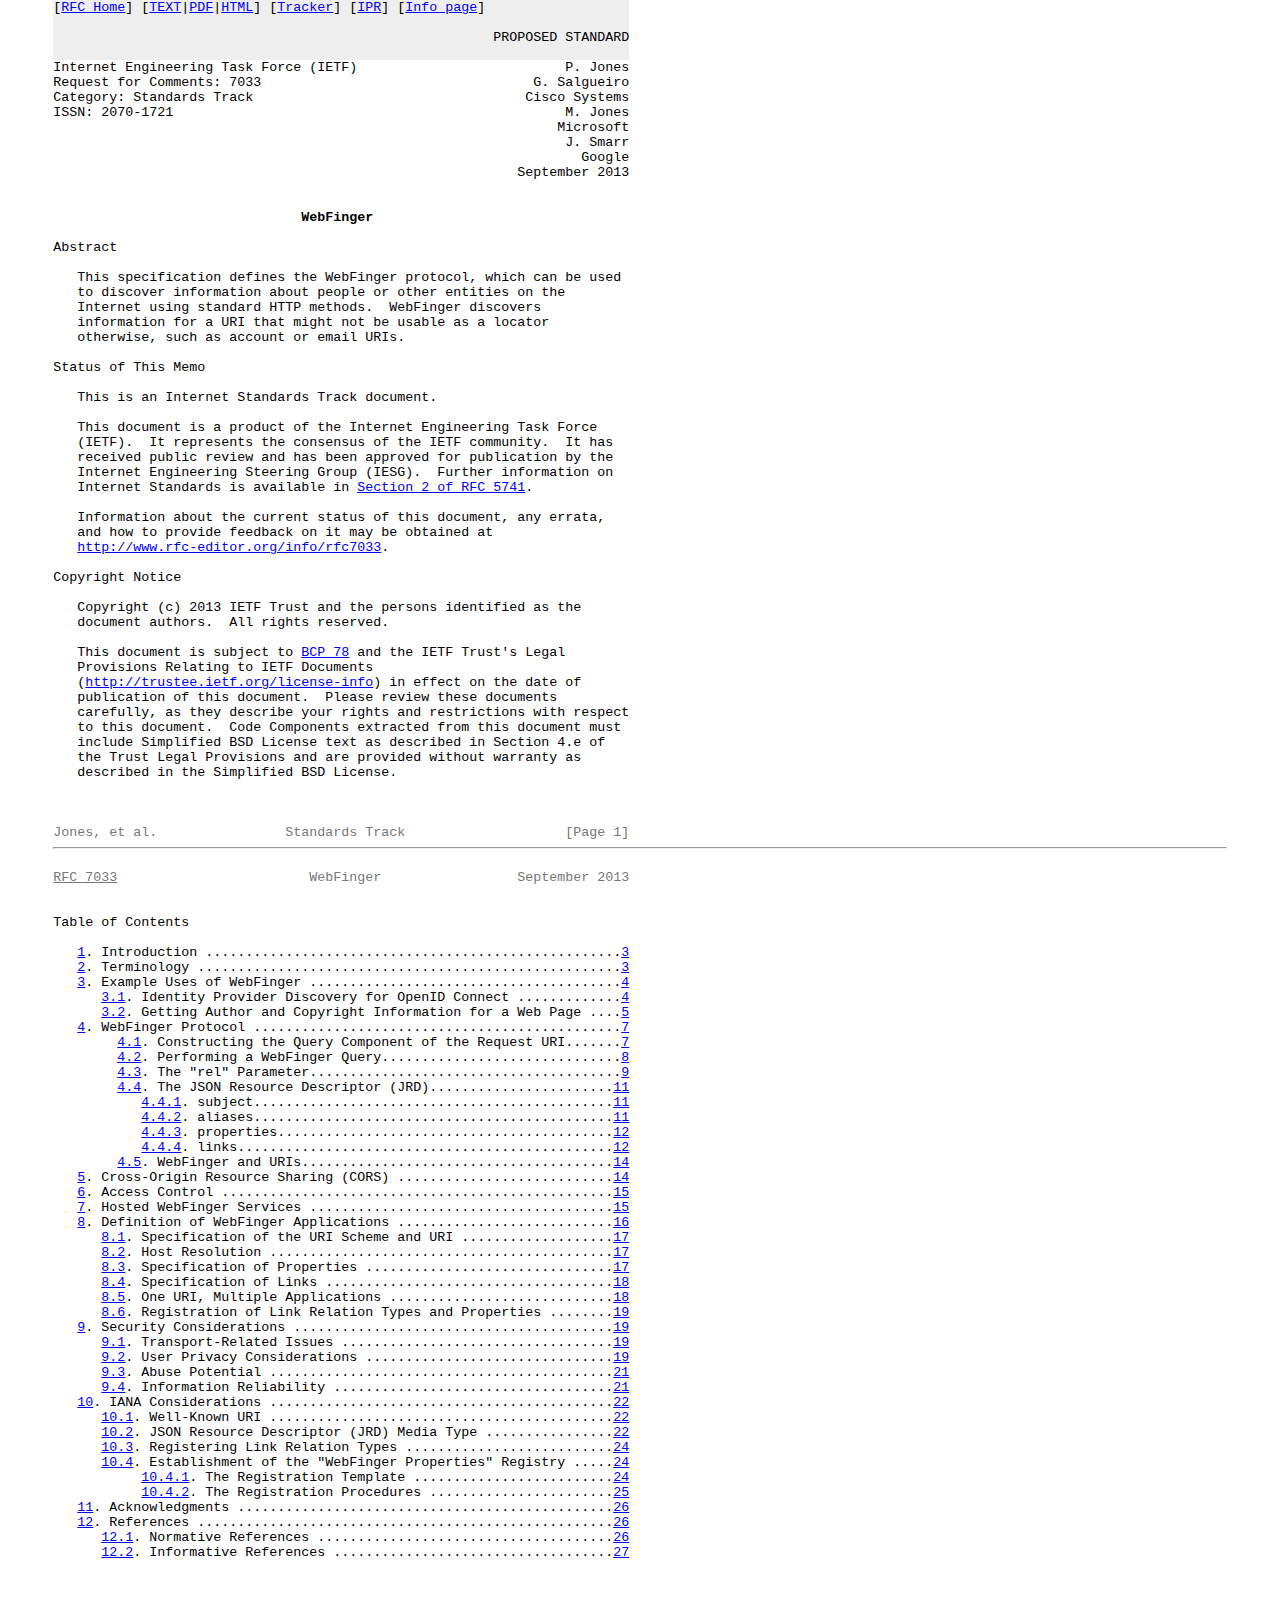
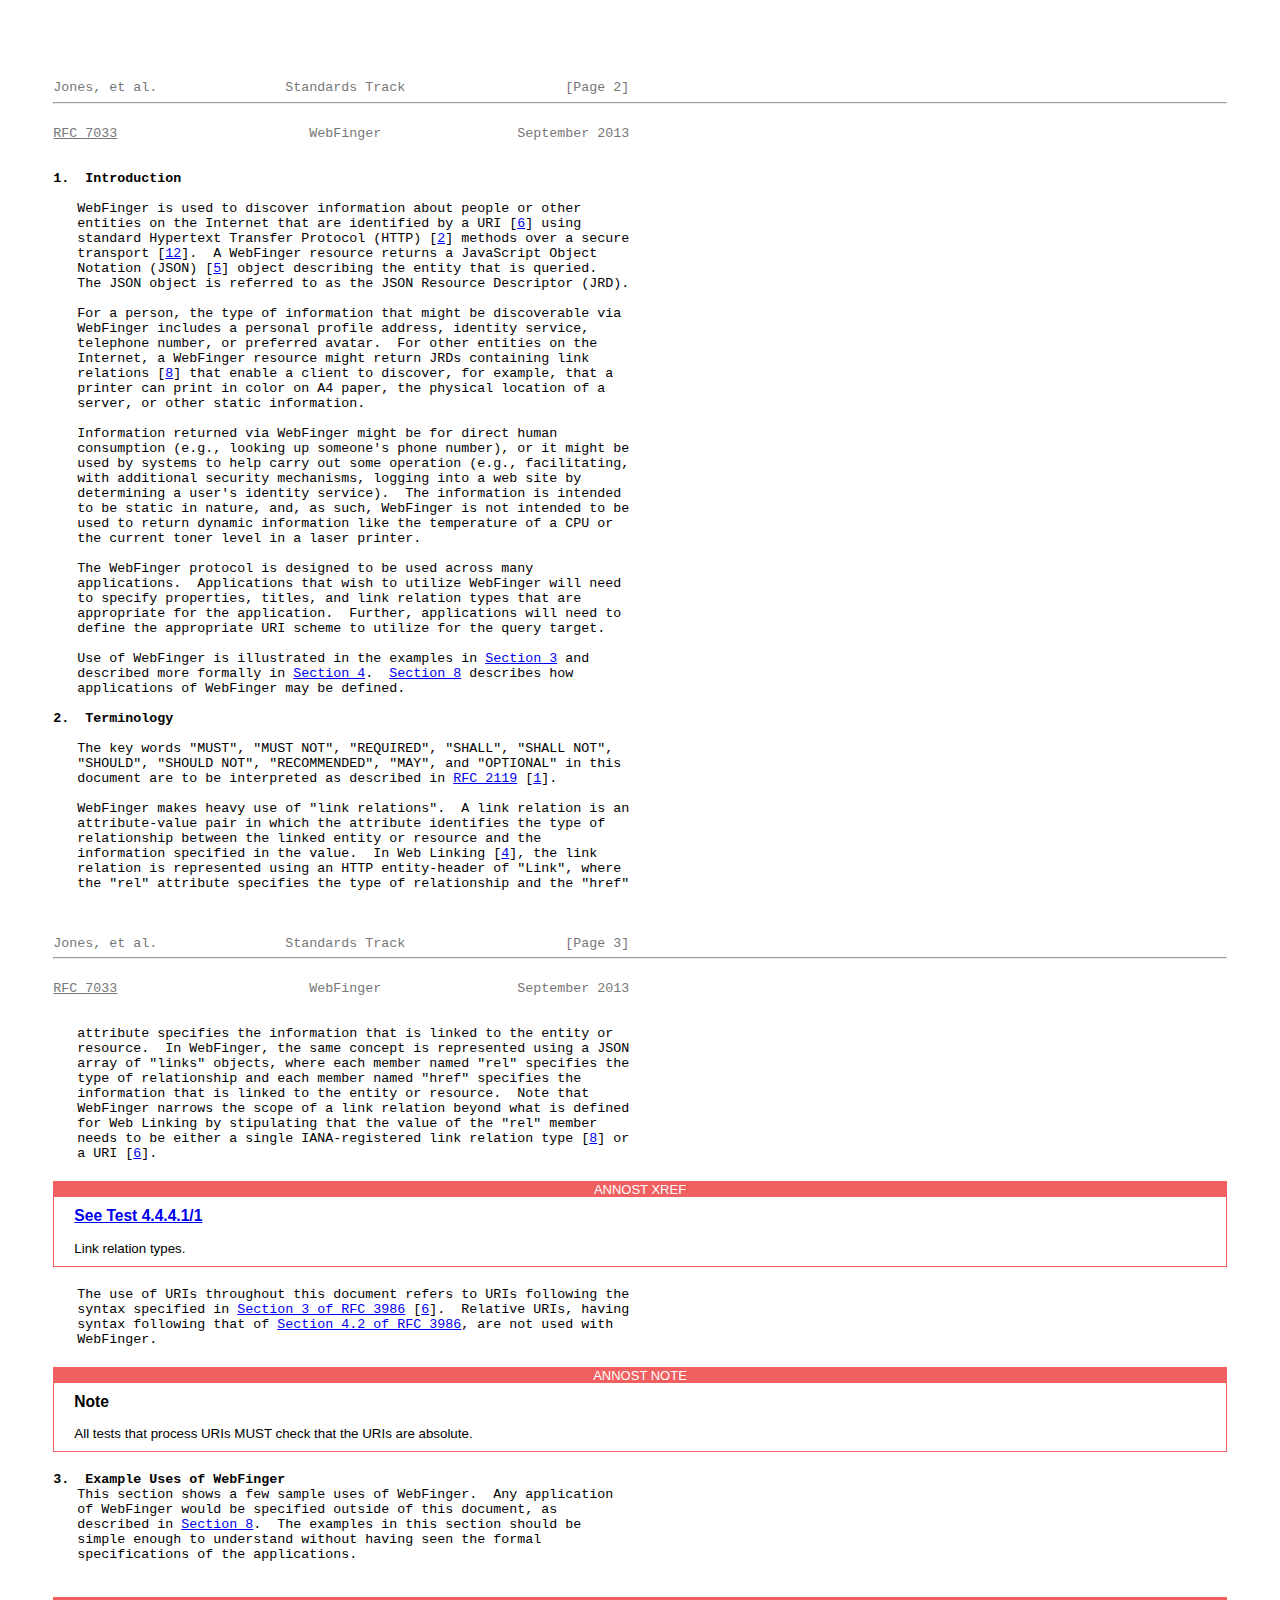
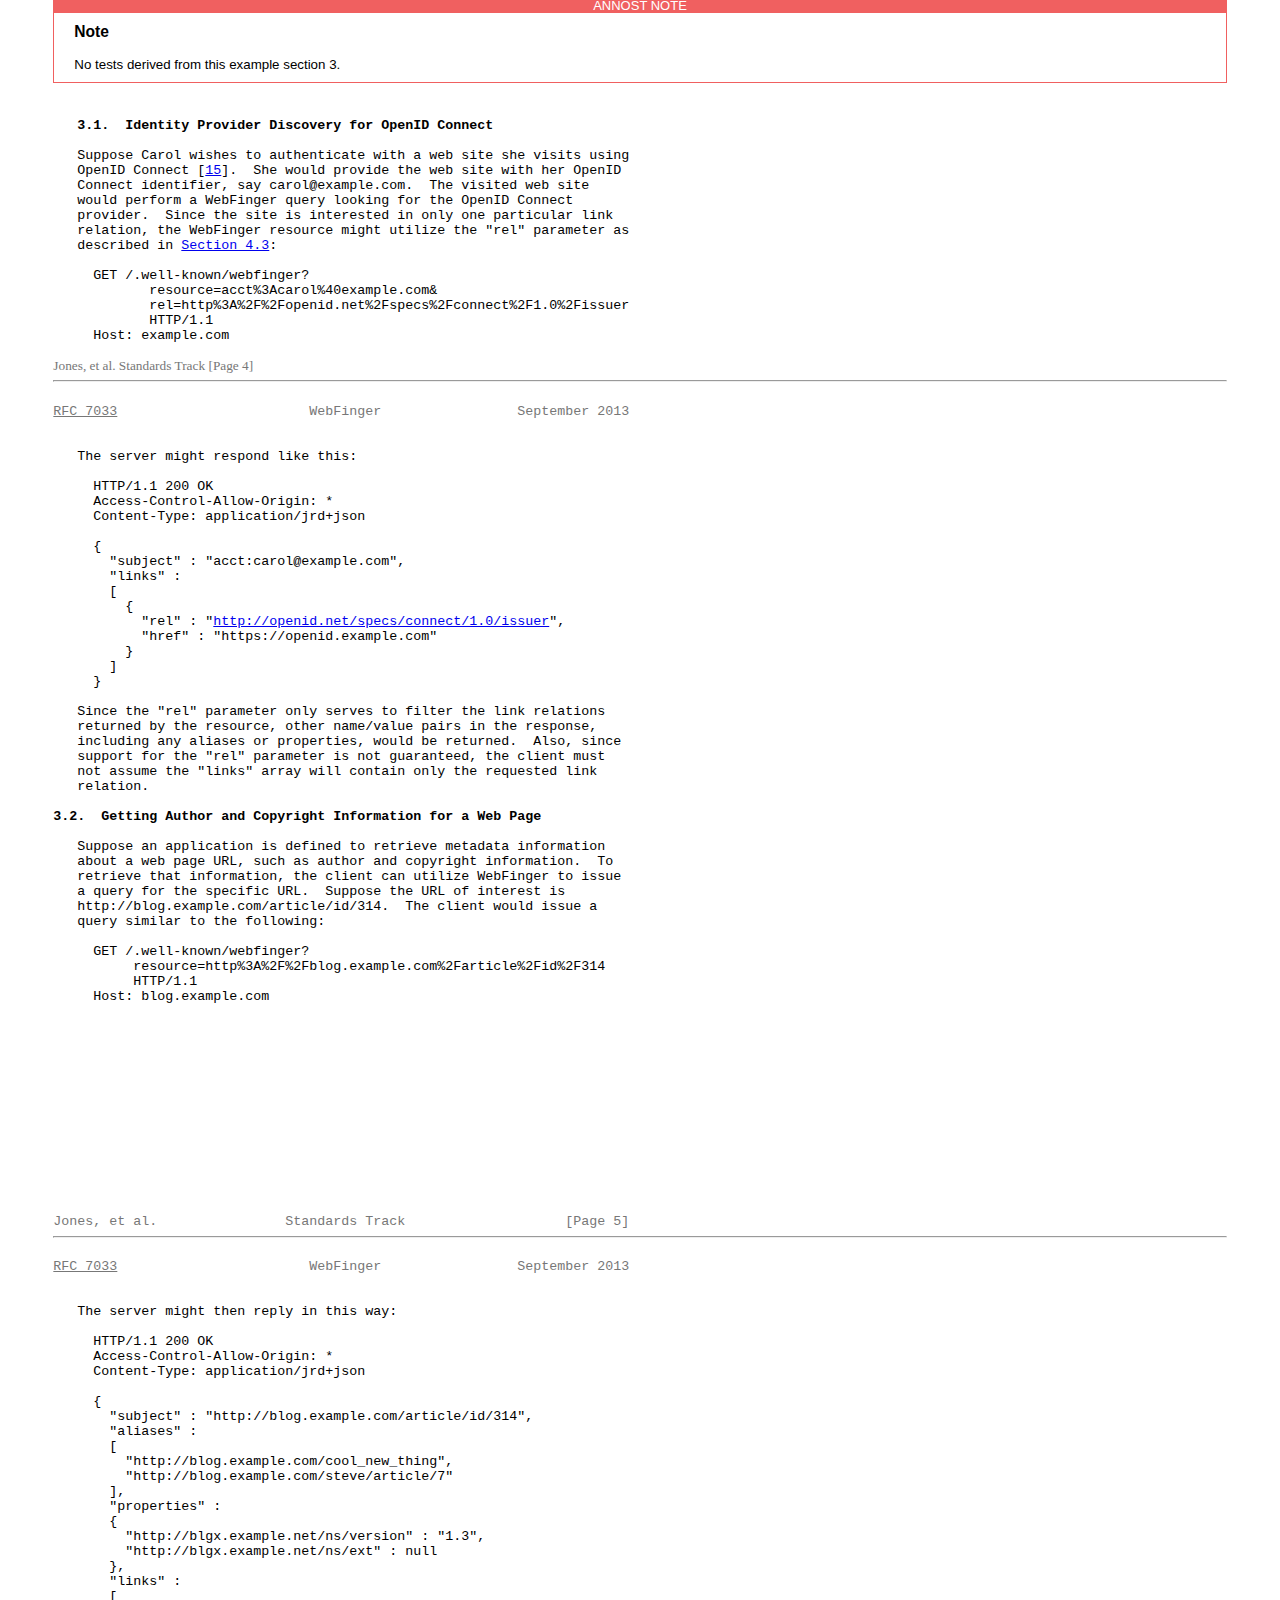
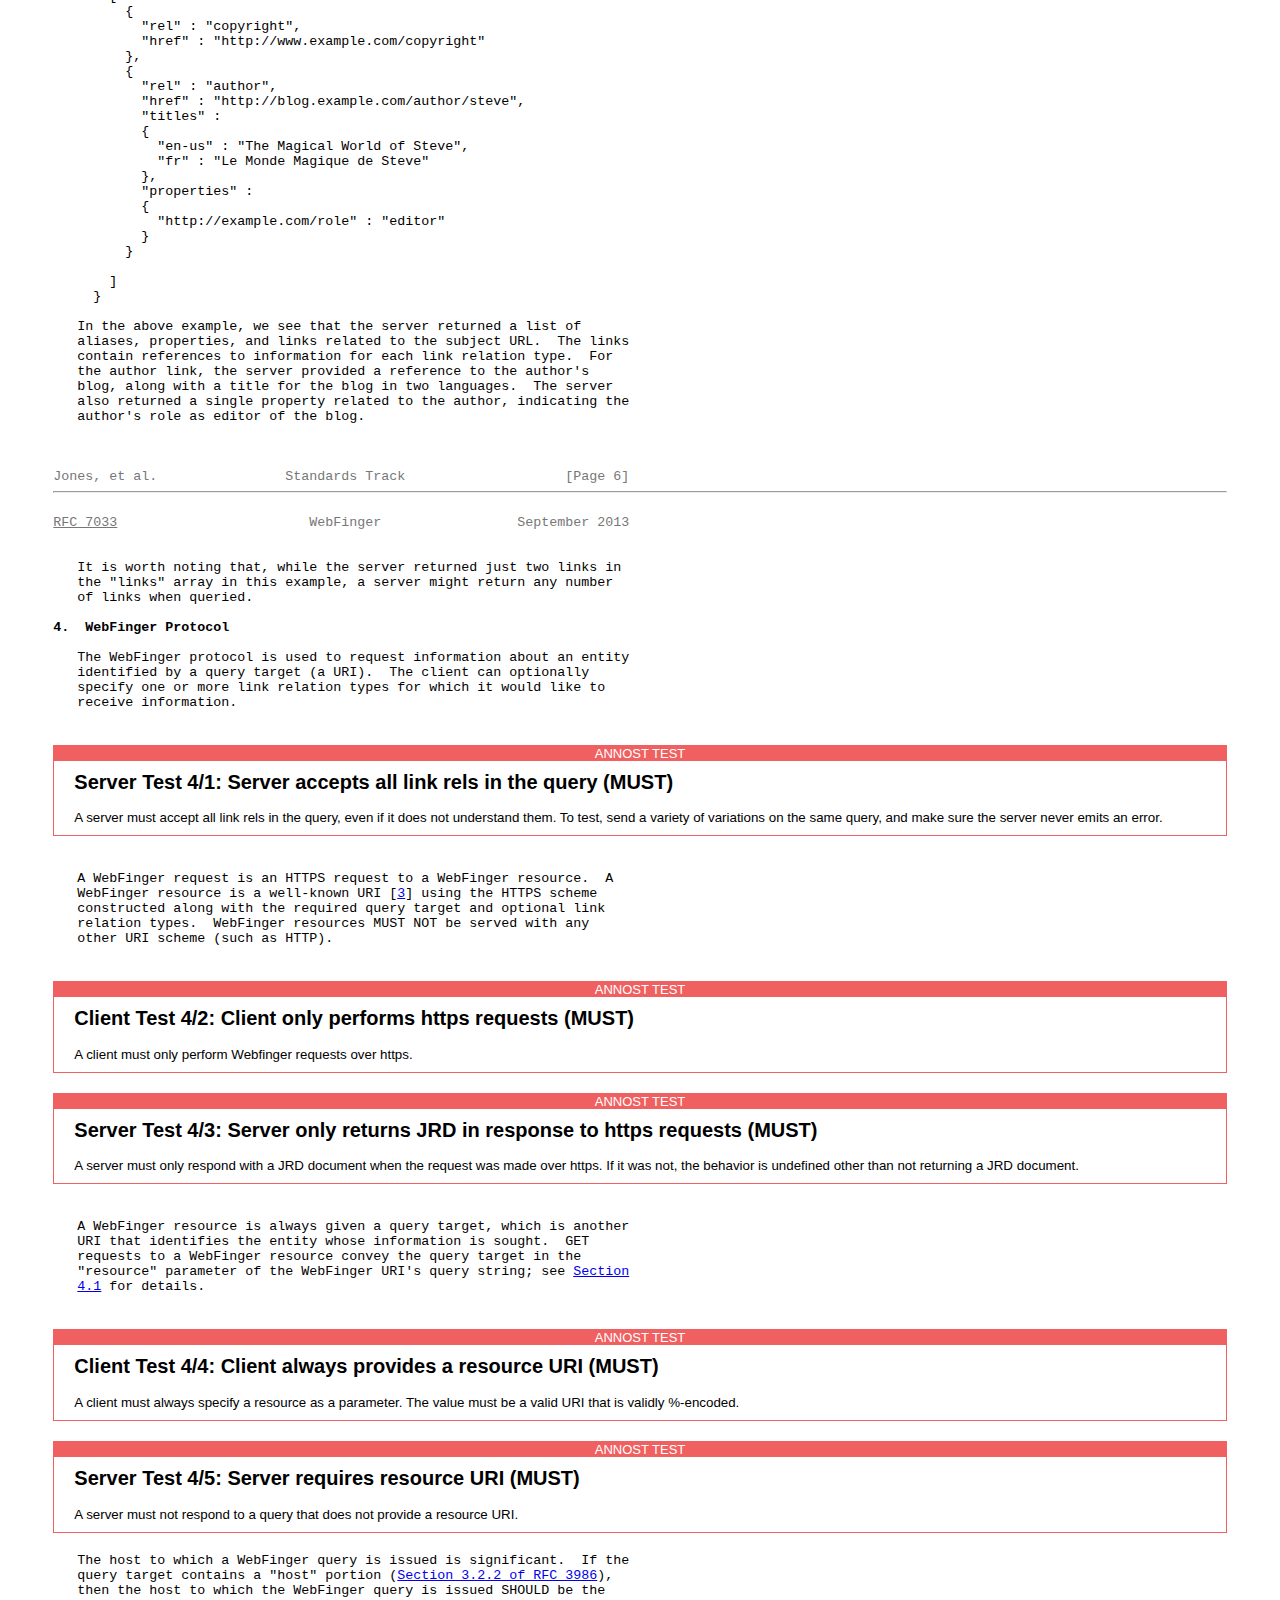
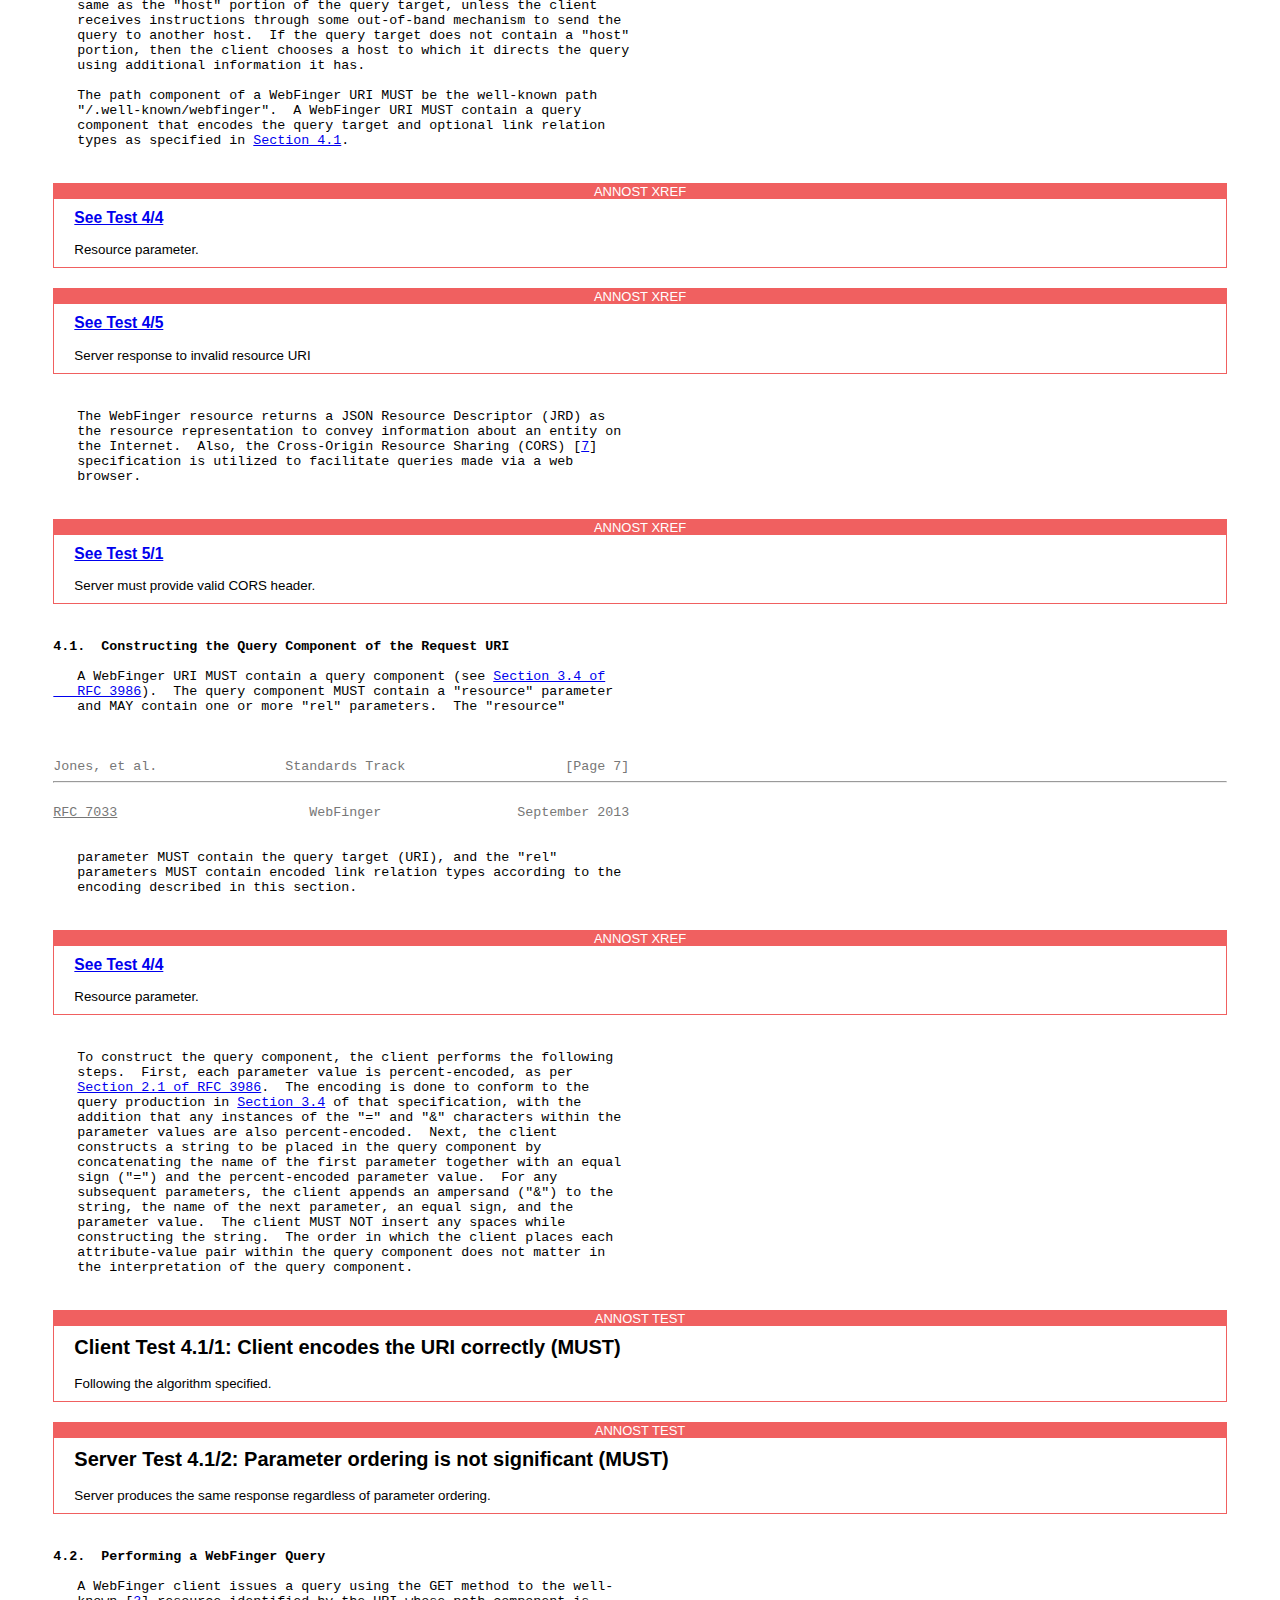
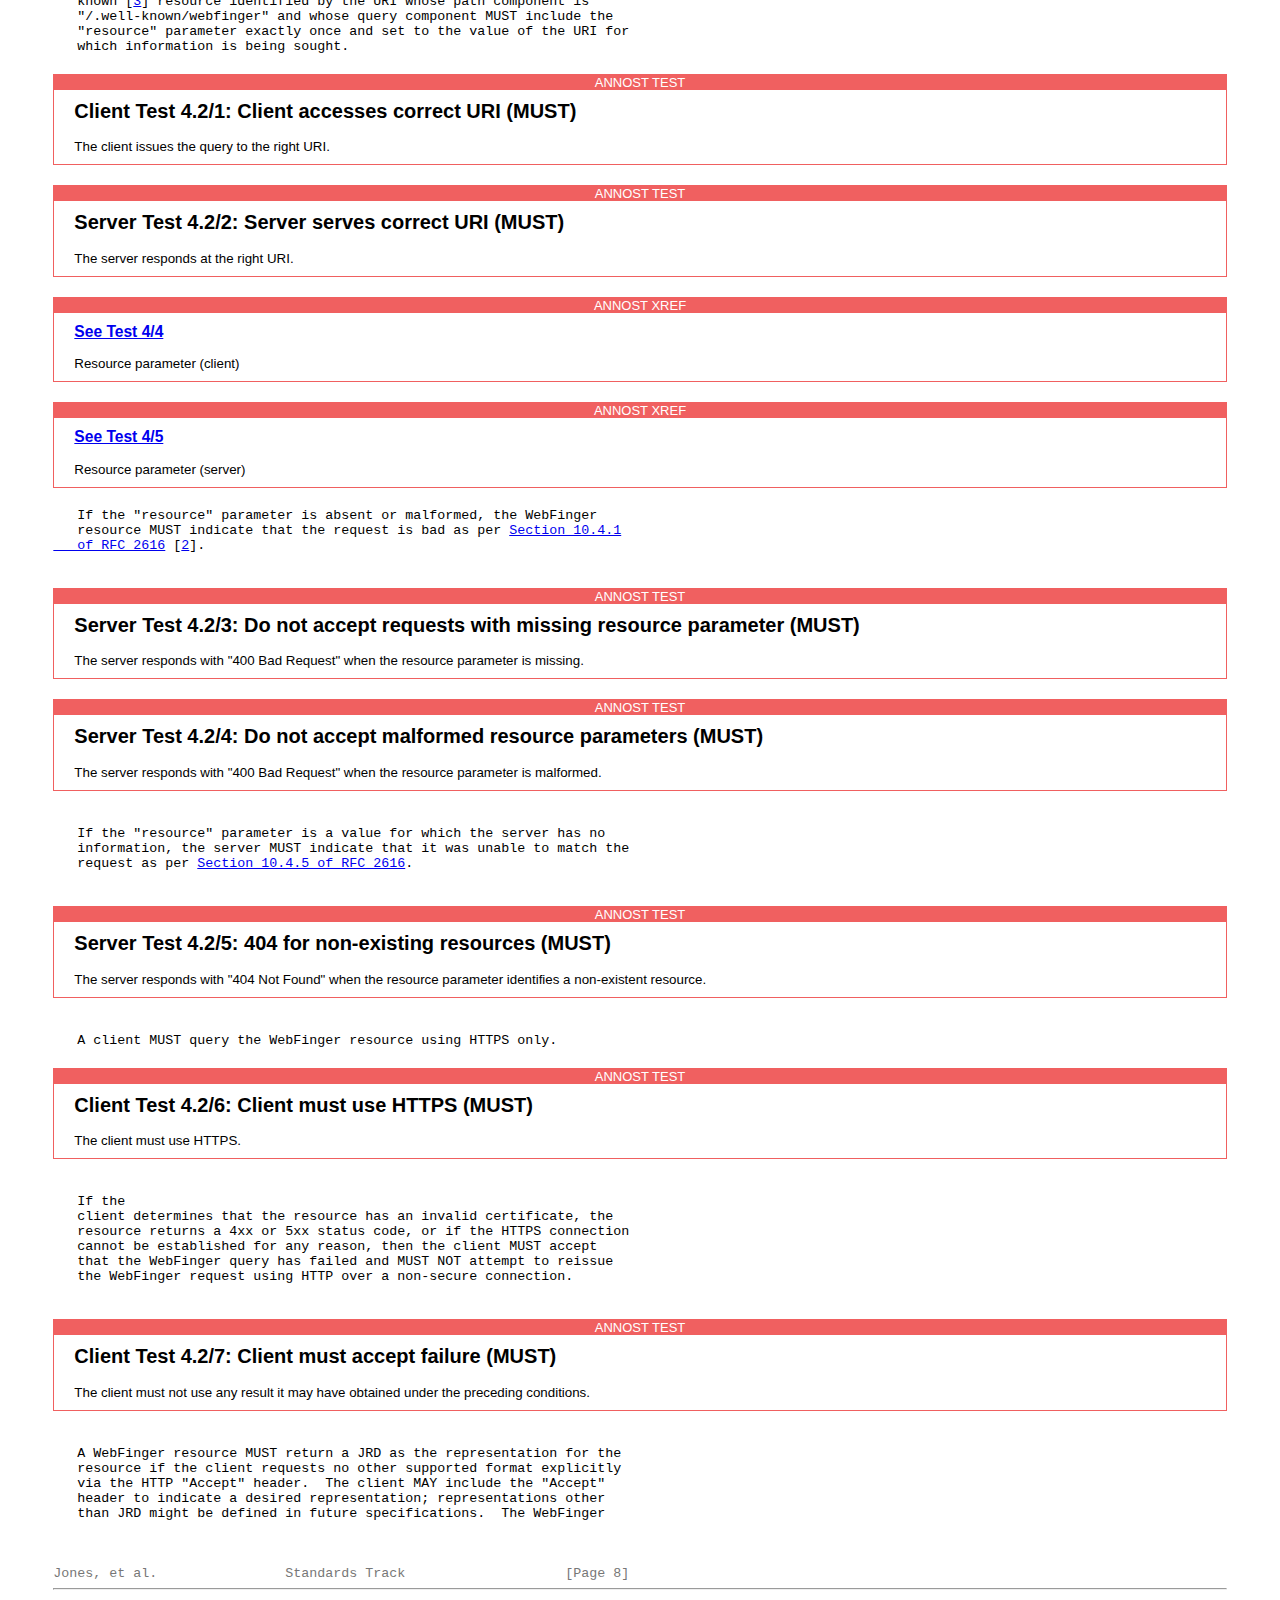
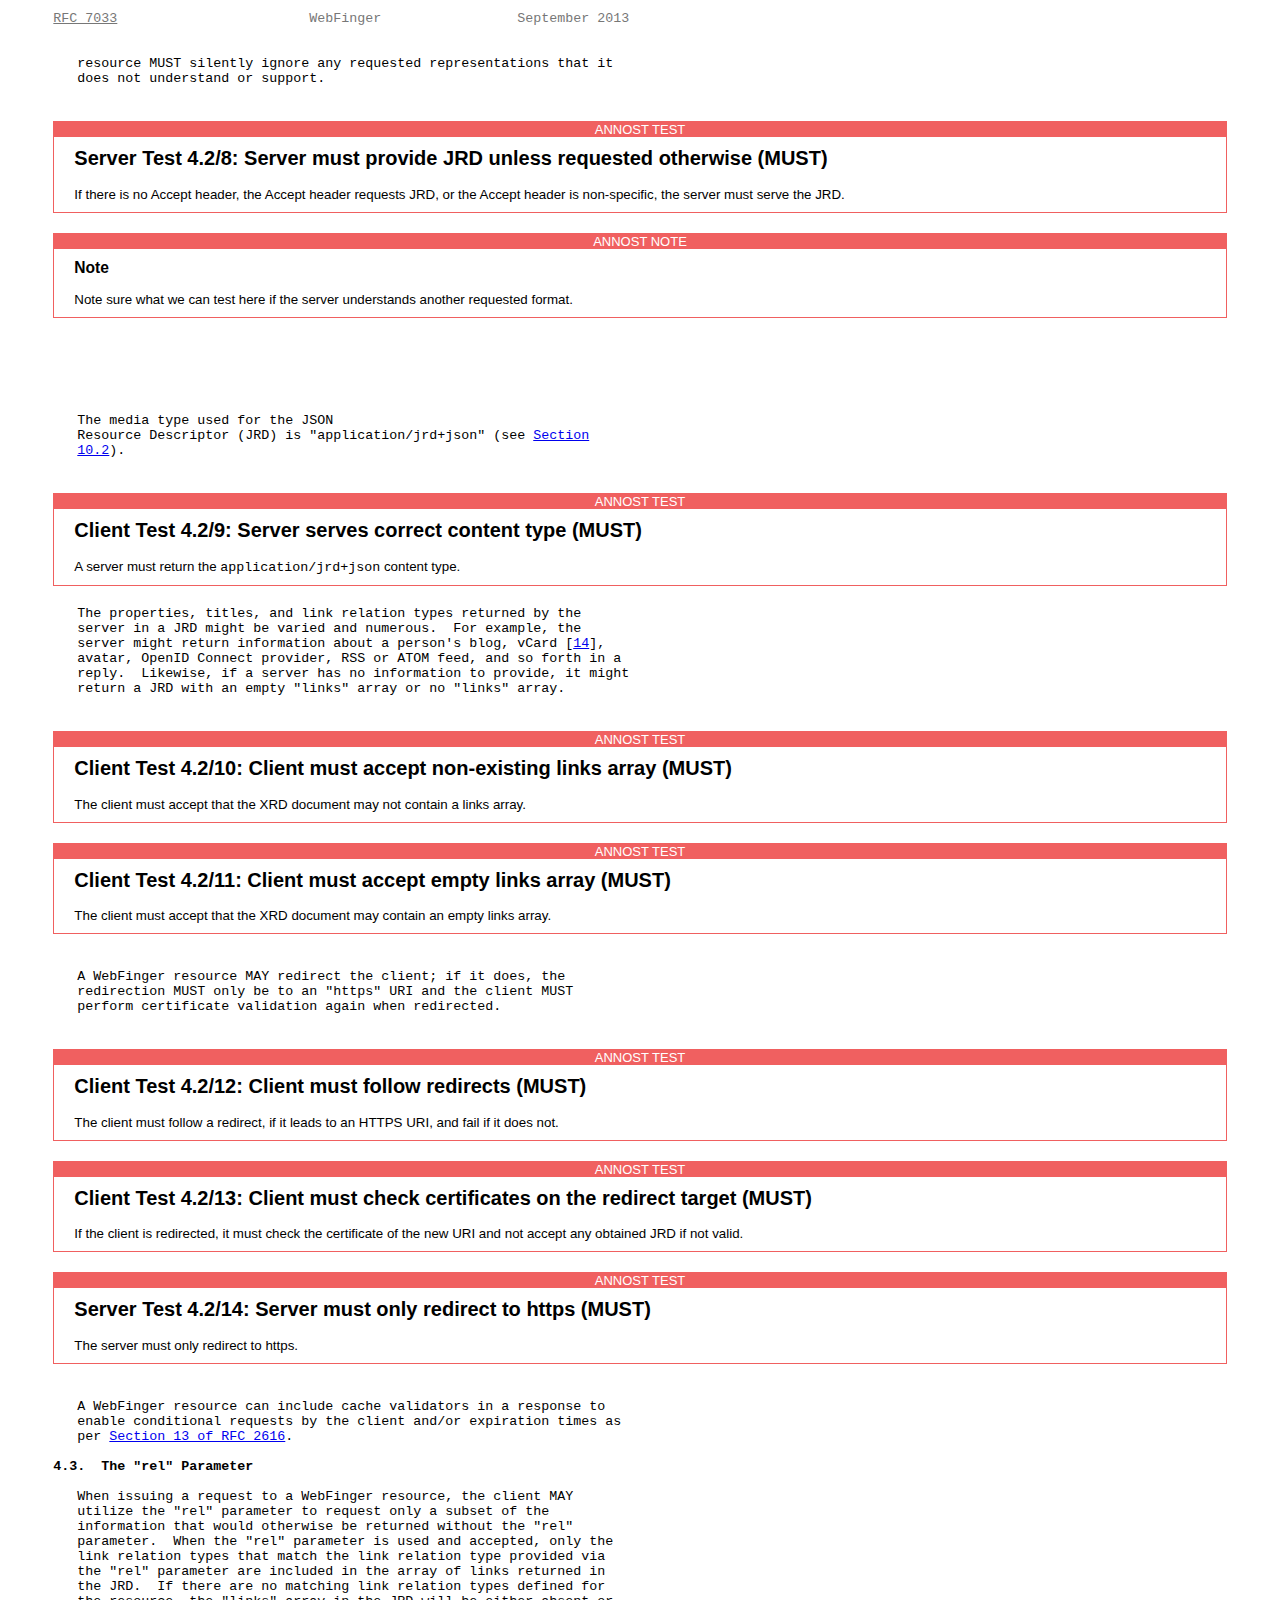
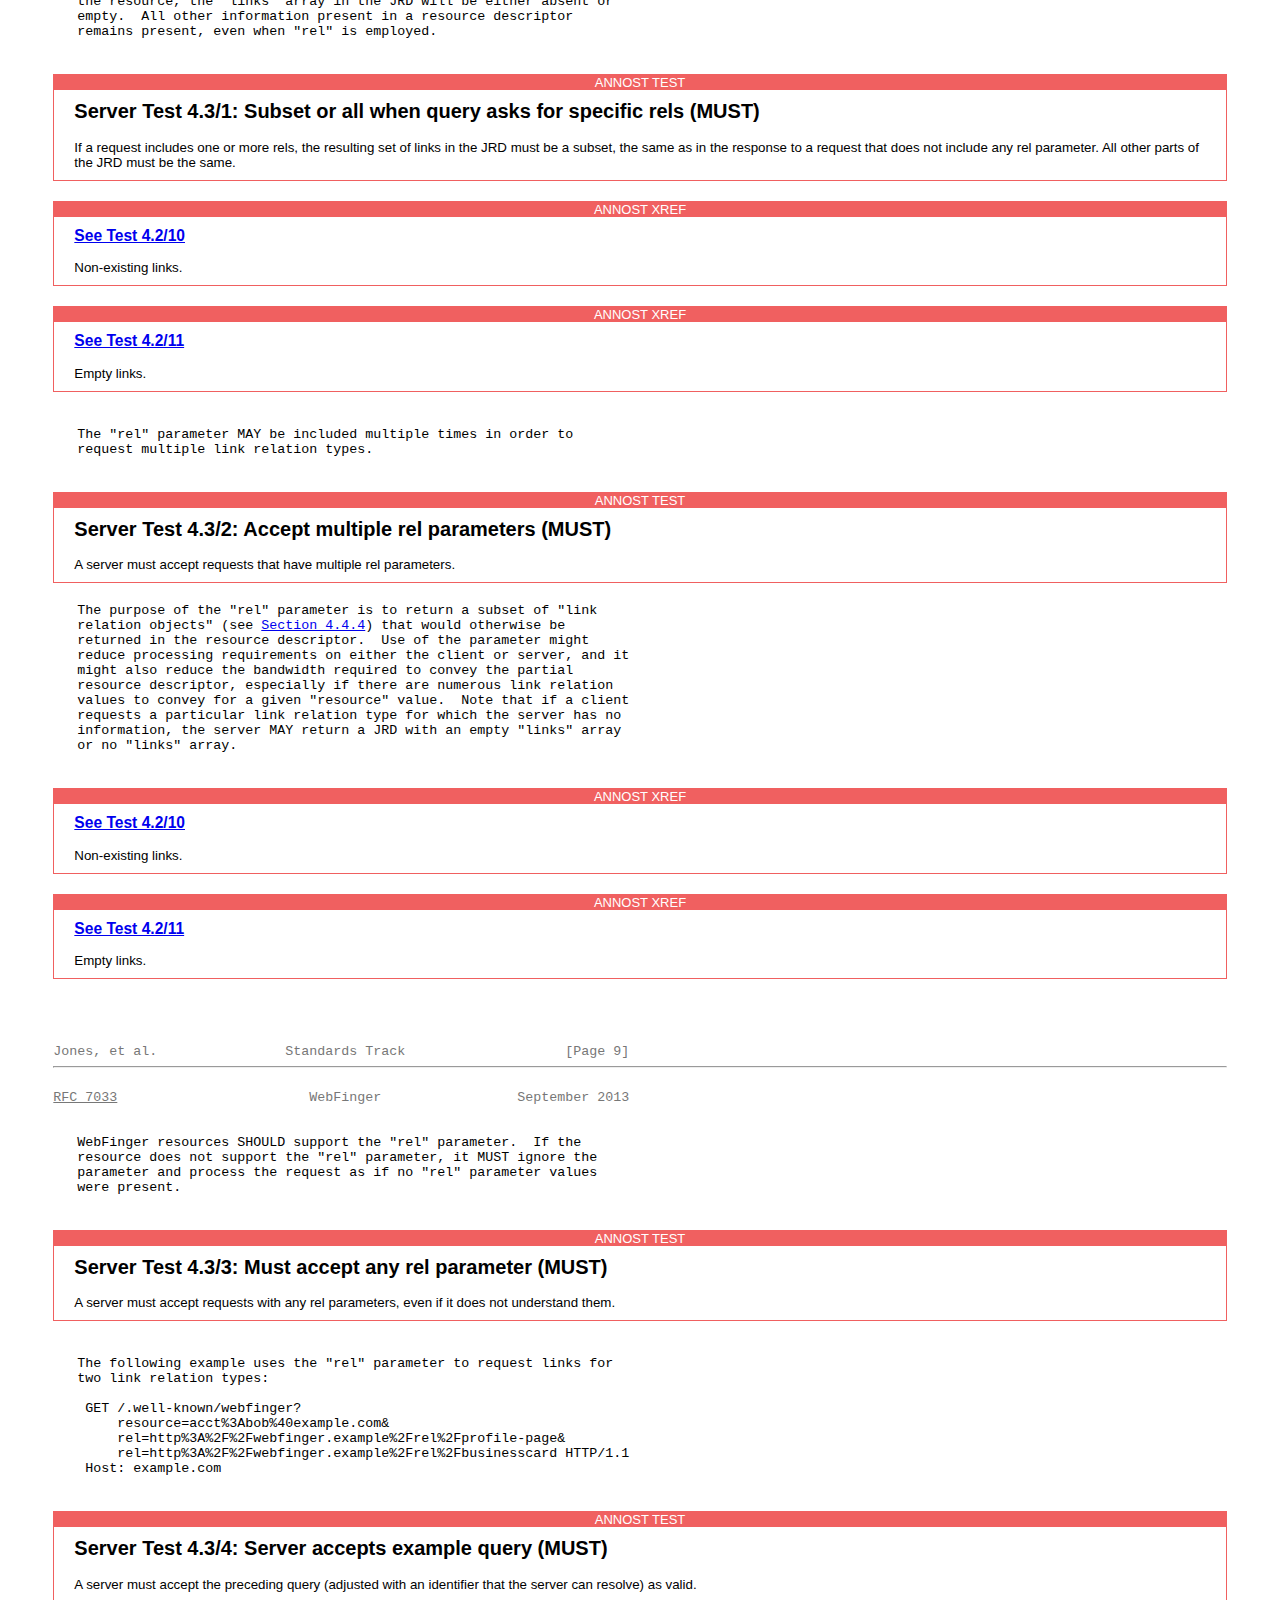
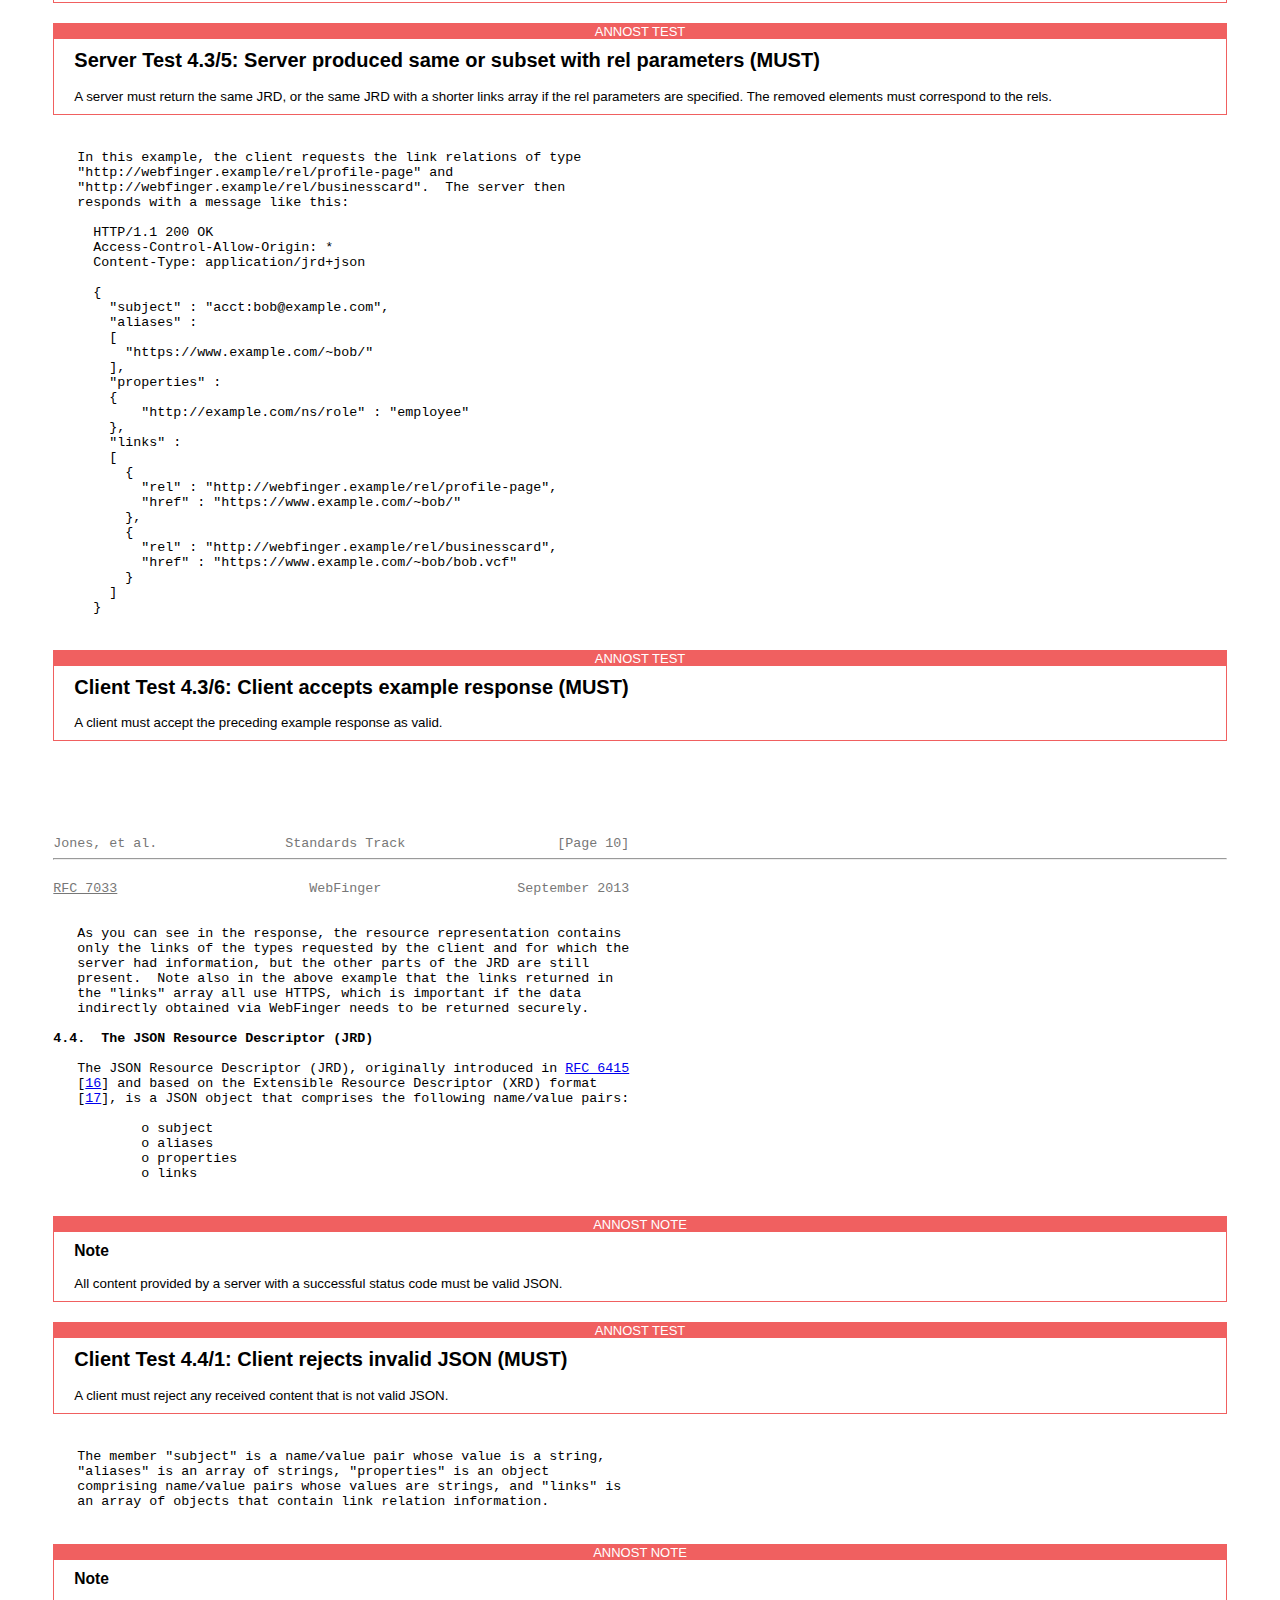
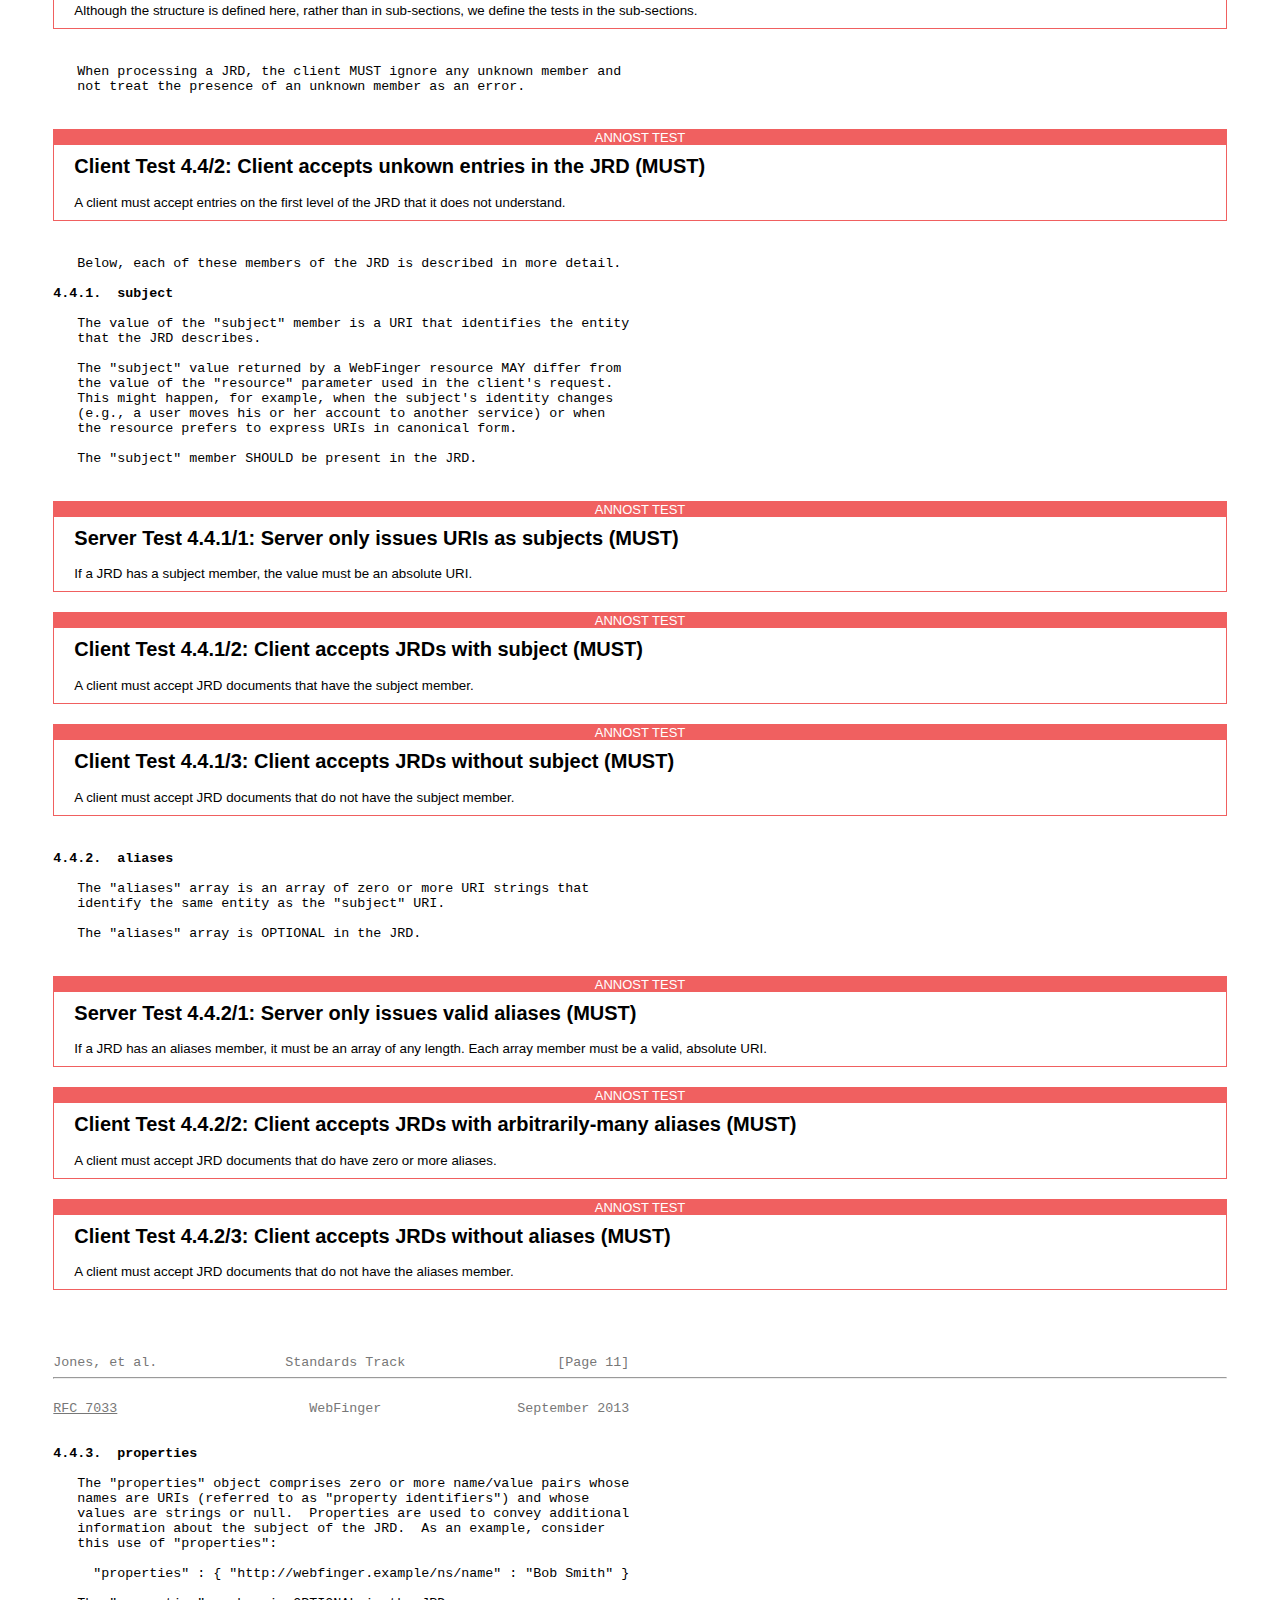
==== commit 2a22dcdf: "Reviewed and improved (I hope!) which things to test based on the WebFinger spec" ====
--- a/tests/webfinger/ANNOST/index-annost.html
+++ b/tests/webfinger/ANNOST/index-annost.html
@@ -350,19 +350,24 @@
    syntax following that of <a href="./rfc3986#section-4.2">Section&nbsp;4.2 of RFC 3986</a>, are not used with
    WebFinger.
 </pre>
-<annost-test testid="2/1" name="No relative URIs" level="MUST" role="Server">
-A Server must only emit absolute URIs in the JRD document.
-</annost-test>
+<annost-note>
+All tests that process URIs MUST check that the URIs are absolute.
+</annost-note>
 <pre>
 <span class="h2"><a class="selflink" id="section-3" href="#section-3">3</a>.  Example Uses of WebFinger</span>
-
    This section shows a few sample uses of WebFinger.  Any application
    of WebFinger would be specified outside of this document, as
    described in <a href="#section-8">Section 8</a>.  The examples in this section should be
    simple enough to understand without having seen the formal
    specifications of the applications.
-
-<span class="h3"><a class="selflink" id="section-3.1" href="#section-3.1">3.1</a>.  Identity Provider Discovery for OpenID Connect</span>
+      
+</pre>
+<annost-note>
+   No tests derived from this example section 3.
+</annost-note>
+<pre>
+
+   <span class="h3"><a class="selflink" id="section-3.1" href="#section-3.1">3.1</a>.  Identity Provider Discovery for OpenID Connect</span>
 
    Suppose Carol wishes to authenticate with a web site she visits using
    OpenID Connect [<a href="#ref-15" title="&quot;OpenID Connect Messages 1.0&quot;">15</a>].  She would provide the web site with her OpenID
@@ -378,11 +383,6 @@
             HTTP/1.1
      Host: example.com
 
-</pre>
-<annost-test testid="3.1/1" name="Server accepts example query" role="Server" level="MUST">
-A client must accept the preceding query (adjusted with an identifier that the
-server can resolve) as valid.
-</annost-test>
 </pre>
 
 
@@ -416,12 +416,6 @@
        ]
      }
 
-</pre>
-<annost-test testid="3.1/2" name="Client accepts example response" role="Client" level="MUST">
-A client must accept the preceding example response as valid.
-</annost-test>
-<pre>
-
    Since the "rel" parameter only serves to filter the link relations
    returned by the resource, other name/value pairs in the response,
    including any aliases or properties, would be returned.  Also, since
@@ -429,12 +423,6 @@
    not assume the "links" array will contain only the requested link
    relation.
 </pre>
-<annost-test testid="3.1/3" name="Client accepts extra links" role="Client" level="MUST">
-A client must accept link entries that it did not request.
-</annost-test>
-<annost-test testid="3.1/4" name="Client accepts unknown links" role="Client" level="MUST">
-A client must accept link entries that it does not understand.
-</annost-test>
 <pre>
 
 <span class="h3"><a class="selflink" id="section-3.2" href="#section-3.2">3.2</a>.  Getting Author and Copyright Information for a Web Page</span>
@@ -451,12 +439,6 @@
           HTTP/1.1
      Host: blog.example.com
 
-</pre>
-<annost-test testid="3.2/1" name="Server accepts example query" role="Server" level="MUST">
-A server must accept the preceding query (adjusted with an identifier that the
-server can resolve) as valid.
-</annost-test>
-</pre>
 
 
 
@@ -516,12 +498,6 @@
        ]
      }
 
-</pre>
-<annost-test testid="3.2/2" name="Client accepts example response" role="Client" level="MUST">
-A client must accept the preceding example response as valid.
-</annost-test>
-<pre>
-
    In the above example, we see that the server returned a list of
    aliases, properties, and links related to the subject URL.  The links
    contain references to information for each link relation type.  For
@@ -551,6 +527,8 @@
 </pre>
 <annost-test testid="4/1" name="Server accepts all link rels in the query" role="Server" level="MUST">
 A server must accept all link rels in the query, even if it does not understand them.
+To test, send a variety of variations on the same query, and make sure the server never
+emits an error.
 </annost-test>
 <pre>
 
@@ -567,7 +545,7 @@
 <annost-test testid="4/3" name="Server only returns JRD in response to https requests" role="Server" level="MUST">
 A server must only respond with a JRD document when the request was
 made over https. If it was not, the behavior is undefined other than not returning a JRD
-document. It is permitted, but not required, to redirect from HTTP to HTTPS.
+document.
 </annost-test>
 <pre>
 
@@ -585,9 +563,6 @@
 <annost-test testid="4/5" name="Server requires resource URI" role="Server" level="MUST">
 A server must not respond to a query that does not provide a resource URI.
 </annost-test>
-<annost-xref target="4.2/1">
-Server response to invalid resource URI
-</annost-xref>
 <pre>
    The host to which a WebFinger query is issued is significant.  If the
    query target contains a "host" portion (<a href="./rfc3986#section-3.2.2">Section&nbsp;3.2.2 of RFC 3986</a>),
@@ -620,7 +595,7 @@
 
 </pre>
 <annost-xref target="5/1">
-CORS
+Server must provide valid CORS header.
 </annost-xref>
 <pre>
 
@@ -713,12 +688,18 @@
 
 </pre>
 <annost-test testid="4.2/5" name="404 for non-existing resources" role="Server" level="MUST">
-The server responds with "404 not found" when the resource parameter identifies a
+The server responds with "404 Not Found" when the resource parameter identifies a
 non-existent resource.
 </annost-test>
 <pre>
 
-   A client MUST query the WebFinger resource using HTTPS only.  If the
+   A client MUST query the WebFinger resource using HTTPS only.
+</pre>
+<annost-test testid="4.2/6" name="Client must use HTTPS" role="Client" level="MUST">
+   The client must use HTTPS.
+</annost-test>
+<pre>   
+   If the
    client determines that the resource has an invalid certificate, the
    resource returns a 4xx or 5xx status code, or if the HTTPS connection
    cannot be established for any reason, then the client MUST accept
@@ -726,7 +707,7 @@
    the WebFinger request using HTTP over a non-secure connection.
 
 </pre>
-<annost-test testid="4.2/6" name="Client must accept failure" role="Client" level="MUST">
+<annost-test testid="4.2/7" name="Client must accept failure" role="Client" level="MUST">
 The client must not use any result it may have obtained under the preceding
 conditions.
 </annost-test>
@@ -738,12 +719,6 @@
    header to indicate a desired representation; representations other
    than JRD might be defined in future specifications.  The WebFinger
 
-</pre>
-<annost-test testid="4.2/7" name="Server must accept Accept headers" role="Server" level="MUST">
-The server must accept any Accept headers and serve the JRD, even if it does not
-understand the Accept header.
-</annost-test>
-<pre>
 
 
 <span class="grey">Jones, et al.                Standards Track                    [Page 8]</span></pre>
@@ -752,14 +727,31 @@
 
 
    resource MUST silently ignore any requested representations that it
-   does not understand or support.  The media type used for the JSON
+   does not understand or support.
+
+</pre>
+<annost-test testid="4.2/8" name="Server must provide JRD unless requested otherwise" role="Server" level="MUST">
+If there is no Accept header, the Accept header requests JRD, or the Accept header
+is non-specific, the server must serve the JRD.
+</annost-test>
+<annost-note>
+Note sure what we can test here if the server understands another requested format.
+</annost-note>
+<pre>
+
+
+   
+   
+   
+   The media type used for the JSON
    Resource Descriptor (JRD) is "application/jrd+json" (see <a href="#section-10.2">Section</a>
    <a href="#section-10.2">10.2</a>).
 
-<annost-test testid="4.2/8" name="Server serves correct content type" role="Client" level="MUST">
+</pre>
+<annost-test testid="4.2/9" name="Server serves correct content type" role="Client" level="MUST">
 A server must return the <code>application/jrd+json</code> content type.
 </annost-test>
-
+<pre>
    The properties, titles, and link relation types returned by the
    server in a JRD might be varied and numerous.  For example, the
    server might return information about a person's blog, vCard [<a href="#ref-14" title="&quot;vCard Format Specification&quot;">14</a>],
@@ -768,10 +760,10 @@
    return a JRD with an empty "links" array or no "links" array.
 
 </pre>
-<annost-test testid="4.2/9" name="Client must accept non-existing links array" role="Client" level="MUST">
+<annost-test testid="4.2/10" name="Client must accept non-existing links array" role="Client" level="MUST">
 The client must accept that the XRD document may not contain a links array.
 </annost-test>
-<annost-test testid="4.2/10" name="Client must accept empty links array" role="Client" level="MUST">
+<annost-test testid="4.2/11" name="Client must accept empty links array" role="Client" level="MUST">
 The client must accept that the XRD document may contain an empty links array.
 </annost-test>
 <pre>
@@ -781,12 +773,15 @@
    perform certificate validation again when redirected.
 
 </pre>
-<annost-test testid="4.2/11" name="Client must follow redirects" role="Client" level="MUST">
-The client must follow a redirect, if it leads to an HTTPS URI, and fail if it does not.
-</annost-test>
-<annost-test testid="4.2/11" name="Client must check certificates on the redirect target" role="Client" level="MUST">
-If the client is redirected, it must check the certificate of the new URI and not accept
-any obtained JRD if not valid.
+<annost-test testid="4.2/12" name="Client must follow redirects" role="Client" level="MUST">
+   The client must follow a redirect, if it leads to an HTTPS URI, and fail if it does not.
+</annost-test>
+<annost-test testid="4.2/13" name="Client must check certificates on the redirect target" role="Client" level="MUST">
+   If the client is redirected, it must check the certificate of the new URI and not accept
+   any obtained JRD if not valid.
+</annost-test>
+<annost-test testid="4.2/14" name="Server must only redirect to https" role="Server" level="MUST">
+  The server must only redirect to https.
 </annost-test>
 <pre>
 
@@ -813,10 +808,10 @@
 the same as in the response to a request that does not include any rel parameter.
 All other parts of the JRD must be the same.
 </annost-test>
-<annost-xref target="4.2/8">
+<annost-xref target="4.2/10">
 Non-existing links.
 </annost-xref>
-<annost-xref target="4.2/9">
+<annost-xref target="4.2/11">
 Empty links.
 </annost-xref>
 <pre>
@@ -841,10 +836,10 @@
    or no "links" array.
 
 </pre>
-<annost-xref target="4.2/8">
+<annost-xref target="4.2/10">
 Non-existing links.
 </annost-xref>
-<annost-xref target="4.2/9">
+<annost-xref target="4.2/11">
 Empty links.
 </annost-xref>
 <pre>
@@ -878,9 +873,14 @@
 
 </pre>
 <annost-test testid="4.3/4" name="Server accepts example query" role="Server" level="MUST">
-A client must accept the preceding query (adjusted with an identifier that the
+A server must accept the preceding query (adjusted with an identifier that the
 server can resolve) as valid.
 </annost-test>
+<annost-test testid="4.3/5" name="Server produced same or subset with rel parameters" role="Server" level="MUST">
+A server must return the same JRD, or the same JRD with a shorter links array if the rel parameters
+are specified. The removed elements must correspond to the rels.
+</annost-test>
+   
 <pre>
 
    In this example, the client requests the link relations of type
@@ -916,7 +916,7 @@
      }
 
 </pre>
-<annost-test testid="4.3/5" name="Client accepts example response" role="Client" level="MUST">
+<annost-test testid="4.3/6" name="Client accepts example response" role="Client" level="MUST">
 A client must accept the preceding example response as valid.
 </annost-test>
 <pre>
@@ -949,8 +949,11 @@
            o links
 
 </pre>
-<annost-test testid="4.4/1" name="Valid JSON" role="Server" level="MUST">
-A server must only emit JRD documents that are syntactially valid JSON.
+<annost-note>
+All content provided by a server with a successful status code must be valid JSON.
+</annost-note>
+<annost-test testid="4.4/1" name="Client rejects invalid JSON" role="Client" level="MUST">
+   A client must reject any received content that is not valid JSON.
 </annost-test>
 <pre>
 
@@ -995,7 +998,10 @@
 <annost-test testid="4.4.1/1" name="Server only issues URIs as subjects" role="Server" level="MUST">
 If a JRD has a subject member, the value must be an absolute URI.
 </annost-test>
-<annost-test testid="4.4.1/2" name="Client accepts JRDs without subject" role="Client" level="MUST">
+<annost-test testid="4.4.1/2" name="Client accepts JRDs with subject" role="Client" level="MUST">
+A client must accept JRD documents that have the subject member.
+</annost-test>
+<annost-test testid="4.4.1/3" name="Client accepts JRDs without subject" role="Client" level="MUST">
 A client must accept JRD documents that do not have the subject member.
 </annost-test>
 <pre>
@@ -1011,6 +1017,12 @@
 <annost-test testid="4.4.2/1" name="Server only issues valid aliases" role="Server" level="MUST">
 If a JRD has an aliases member, it must be an array of any length.
 Each array member must be a valid, absolute URI.
+</annost-test>
+<annost-test testid="4.4.2/2" name="Client accepts JRDs with arbitrarily-many aliases" role="Client" level="MUST">
+   A client must accept JRD documents that do have zero or more aliases.
+</annost-test>
+<annost-test testid="4.4.2/3" name="Client accepts JRDs without aliases" role="Client" level="MUST">
+   A client must accept JRD documents that do not have the aliases member.
 </annost-test>
 <pre>
 
@@ -1036,8 +1048,14 @@
 </pre>
 <annost-test testid="4.4.3/1" name="Server only issues valid properties" role="Server" level="MUST">
 If a JRD has a properties member, it must be a JSON object of any size.
-All names in the JSON object must be valid absolute URIS.
+All keys in the JSON object must be valid absolute URIs.
 All values in the JSON object must be of type string or be null.
+</annost-test>
+<annost-test testid="4.4.3/2" name="Client accepts JRDs with arbitrarily many properties" role="Client" level="MUST">
+   A client must accept JRD documents that have zero or more properties members.
+</annost-test>
+<annost-test testid="4.4.3/2" name="Client accepts JRDs without properties" role="Client" level="MUST">
+   A client must accept JRD documents that do not have the properties member.
 </annost-test>
 <pre>
 
@@ -1053,7 +1071,12 @@
            o titles
            o properties
 
-   The "rel" and "href" members are strings representing the link's
+</pre>
+<annost-note>
+ Here is says each link element "may" contain those elements, but further below it says that "rel" is required.
+</annost-note>
+<pre>
+      The "rel" and "href" members are strings representing the link's
    relation type and the target URI, respectively.  The context of the
    link is the "subject" (see <a href="#section-4.4.1">Section 4.4.1</a>).
 
@@ -1071,6 +1094,12 @@
 <annost-test testid="4.4.4/1" name="Server only issues valid links" role="Server" level="MUST">
 If a JRD has a links member, it must be a JSON array of any size.
 All members of the array must of type JSON Object.
+</annost-test>
+<annost-test testid="4.4.4/2" name="Client accepts JRDs with arbitrarily many links" role="Client" level="MUST">
+   A client must accept JRD documents that have zero or more links members.
+</annost-test>
+<annost-test testid="4.4.4/3" name="Client accepts JRDs with no links" role="Client" level="MUST">
+   A client must accept JRD documents that do not have the link member.
 </annost-test>
 <pre>
 
@@ -1101,10 +1130,10 @@
    link relation.
 
 </pre>
-<annost-test testid="4.4.4.1/1" name="rel value must be valid" role="Server" level="MUST">
-The value of the "rel" link entry object must be a non-empty string.
-The value must be a valid URI or be a relationship type registered
-at <a href="http://www.iana.org/assignments/link-relations/">http://www.iana.org/assignments/link-relations/</a>
+<annost-test testid="4.4.4.1/1" name="rel value must exist and must be valid" role="Server" level="MUST">
+  The server must provide a "rel" entry in each link element, and its value must be a non-empty string.
+  The value must be a valid URI or be a relationship type registered
+  at <a href="http://www.iana.org/assignments/link-relations/">http://www.iana.org/assignments/link-relations/</a>
 </annost-test>
 <pre>
 
@@ -1130,12 +1159,6 @@
 
    The "rel" member MUST be present in the link relation object.
 
-</pre>
-<annost-test testid="4.4.4.1/3" name="rel must be present in each link entry" role="Server" level="MUST">
-Each link entry object must have a rel member.
-</annost-test>
-<pre>
-
 <span class="h5"><a class="selflink" id="section-4.4.4.2" href="#section-4.4.4.2">4.4.4.2</a>.  type</span>
 
    The value of the "type" member is a string that indicates the media
@@ -1159,11 +1182,8 @@
 
 </pre>
 <annost-test testid="4.4.4.3/1" name="Correct values for href entries" role="Server" level="MUST">
-If an href member is provided, its value must be a non-empty URI.
-</annost-test>
-<annost-xref target="2/1">
-Absolute URIs only.
-</annost-xref>
+If an href member is provided, its value must be a non-empty, absolute URI.
+</annost-test>
 <pre>
 
 <span class="h5"><a class="selflink" id="section-4.4.4.4" href="#section-4.4.4.4">4.4.4.4</a>.  titles</span>
@@ -1185,6 +1205,13 @@
 <annost-test testid="4.4.4.4/2" name="Valid titles values" role="Server" level="MUST">
 The values in any titles entry must be non-empty string.
 </annost-test>
+<annost-test testid="4.4.4.4/3" name="Client accepts link elements with arbitrarily-many titles" role="Client" level="MUST">
+   A client must accept JDK link elements that have zero or more title memenbers.
+</annost-test>
+<annost-test testid="4.4.4.4/3" name="Client accepts link elements with no titles" role="Client" level="MUST">
+   A client must accept JDK link elements that do not have the title member.
+</annost-test>
+            
 <pre>
 
    A JRD SHOULD NOT include more than one title identified with the same
@@ -1230,9 +1257,7 @@
 The JSON object contains only names that are absolute URIs.
 </annost-test>
 <annost-test testid="4.4.4.5/2" name="Valid property values" role="Server" level="MUST">
-If a properties entry is provided, its value is a JSON object of any size.
-The JSON object contains only values that are strings. (This requirement comes
-from section 4.4.4 above.)
+For any given property entry, the value must be a string or be empty.
 </annost-test>
 <pre>
 
@@ -1246,8 +1271,10 @@
 
 </pre>
 <annost-test testid="4.5/1" name="Any URI scheme for resource identifiers" role="Server" level="MUST">
-The server must accept resource identifiers provided in the query that use any scheme,
-but returns a "404 not found" for those it does not understand.
+The server must accept resource identifiers provided in the query that use any scheme.
+</annost-test>
+<annost-test testid="4.5/2" name="404 for unknown URI scheme" role="Server" level="MUST">
+The server must but returns a "404 not found" for URI schemes it does not understand.
 </annost-test>
 <pre>
 
@@ -1291,6 +1318,12 @@
    a different response than had the client authenticated with the
    server.
 
+</pre>
+<annost-note>
+   A server response with HTTP status 401 (Unauthorized), 402 (Payment required), 403 (Forbidden),
+   407 (Proxy Authentication Required) is acceptable.
+</annost-note>
+<pre>
    Likewise, a WebFinger resource MAY provide different responses to
    different clients based on other factors, such as whether the client
    is inside or outside a corporate network.  As a concrete example, a
@@ -1345,10 +1378,7 @@
    server.
 
 </pre>
-<annost-xref target="4.2/10">
-Redirect.
-</annost-xref>
-<annost-test testid="7/1" name="CORS" role="Client" level="MUST">
+<annost-test testid="7/1" name="Any redirected URL must be acceptable" role="Client" level="MUST">
 If a server issues a redirect in response to a query, the client must use
 the provided Location URI, even if it has different query parameters or does
 not use the .well-known location.
@@ -1362,13 +1392,6 @@
      GET /.well-known/webfinger?
                    resource=acct%3Aalice%40example.com HTTP/1.1
      Host: example.com
-
-</pre>
-<annost-test testid="7/2" name="Server accepts example query" role="Server" level="MUST">
-A client must accept the preceding query (adjusted with an identifier that the
-server can resolve) as valid.
-</annost-test>
-<pre>
 
    The server might respond with this:
 
@@ -1376,12 +1399,6 @@
      Access-Control-Allow-Origin: *
      Location: https://wf.example.net/example.com/webfinger?
                    resource=acct%3Aalice%40example.com
-
-</pre>
-<annost-test testid="7/3" name="Client accepts example redirect" role="Client" level="MUST">
-A client must accept the redirect in the preceding response.
-</annost-test>
-<pre>
 
    The client can then follow the redirection, reissuing the request to
    the URI provided in the Location header.  Note that the server will
@@ -1562,9 +1579,10 @@
    certificate is valid.
 
 </pre>
-<annost-xref target="4.2/6">
-Valid certs.
-</annost-xref>
+
+<annost-test testid="9.1/1" name="Do not accept invalid certificates" role="Client" level="MUST">
+A client must not accept a response with an invalid tls certificate.
+</annost-test>
 <pre>
 
 <span class="h3"><a class="selflink" id="section-9.2" href="#section-9.2">9.2</a>.  User Privacy Considerations</span>
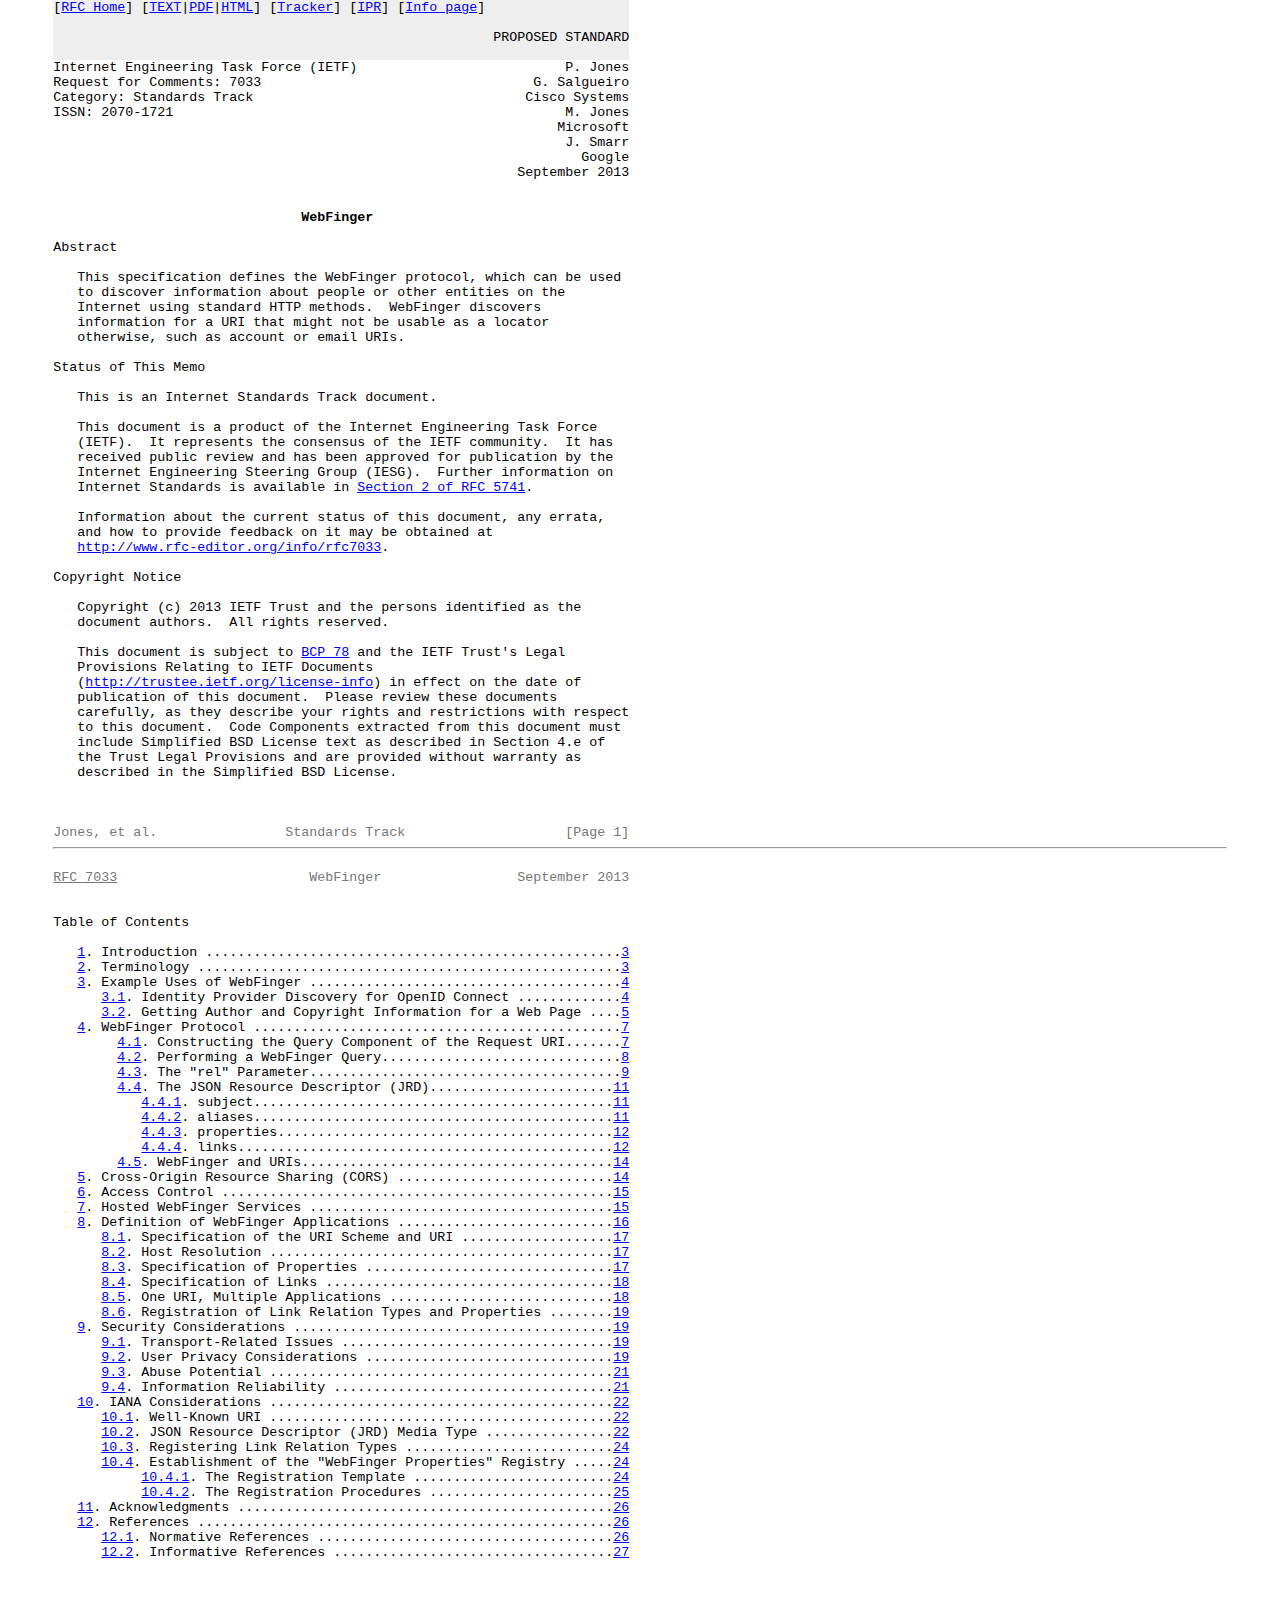
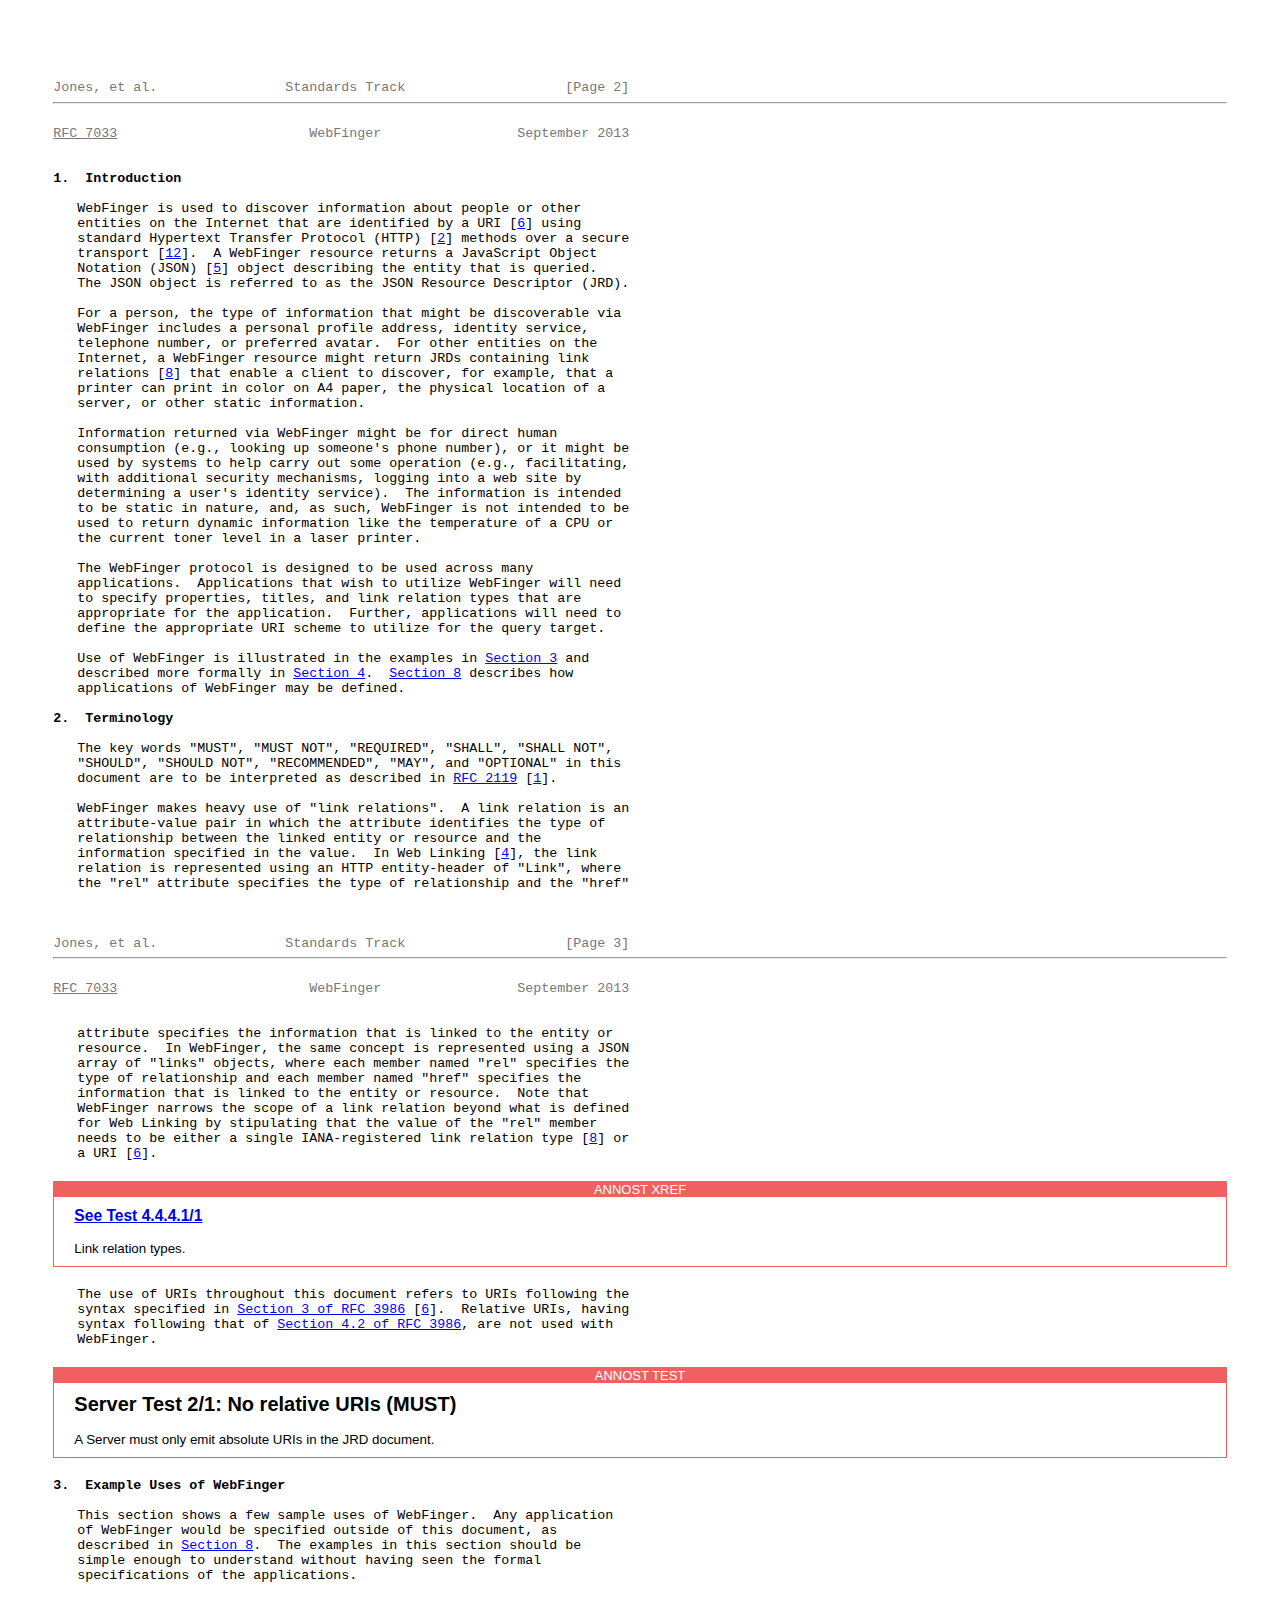
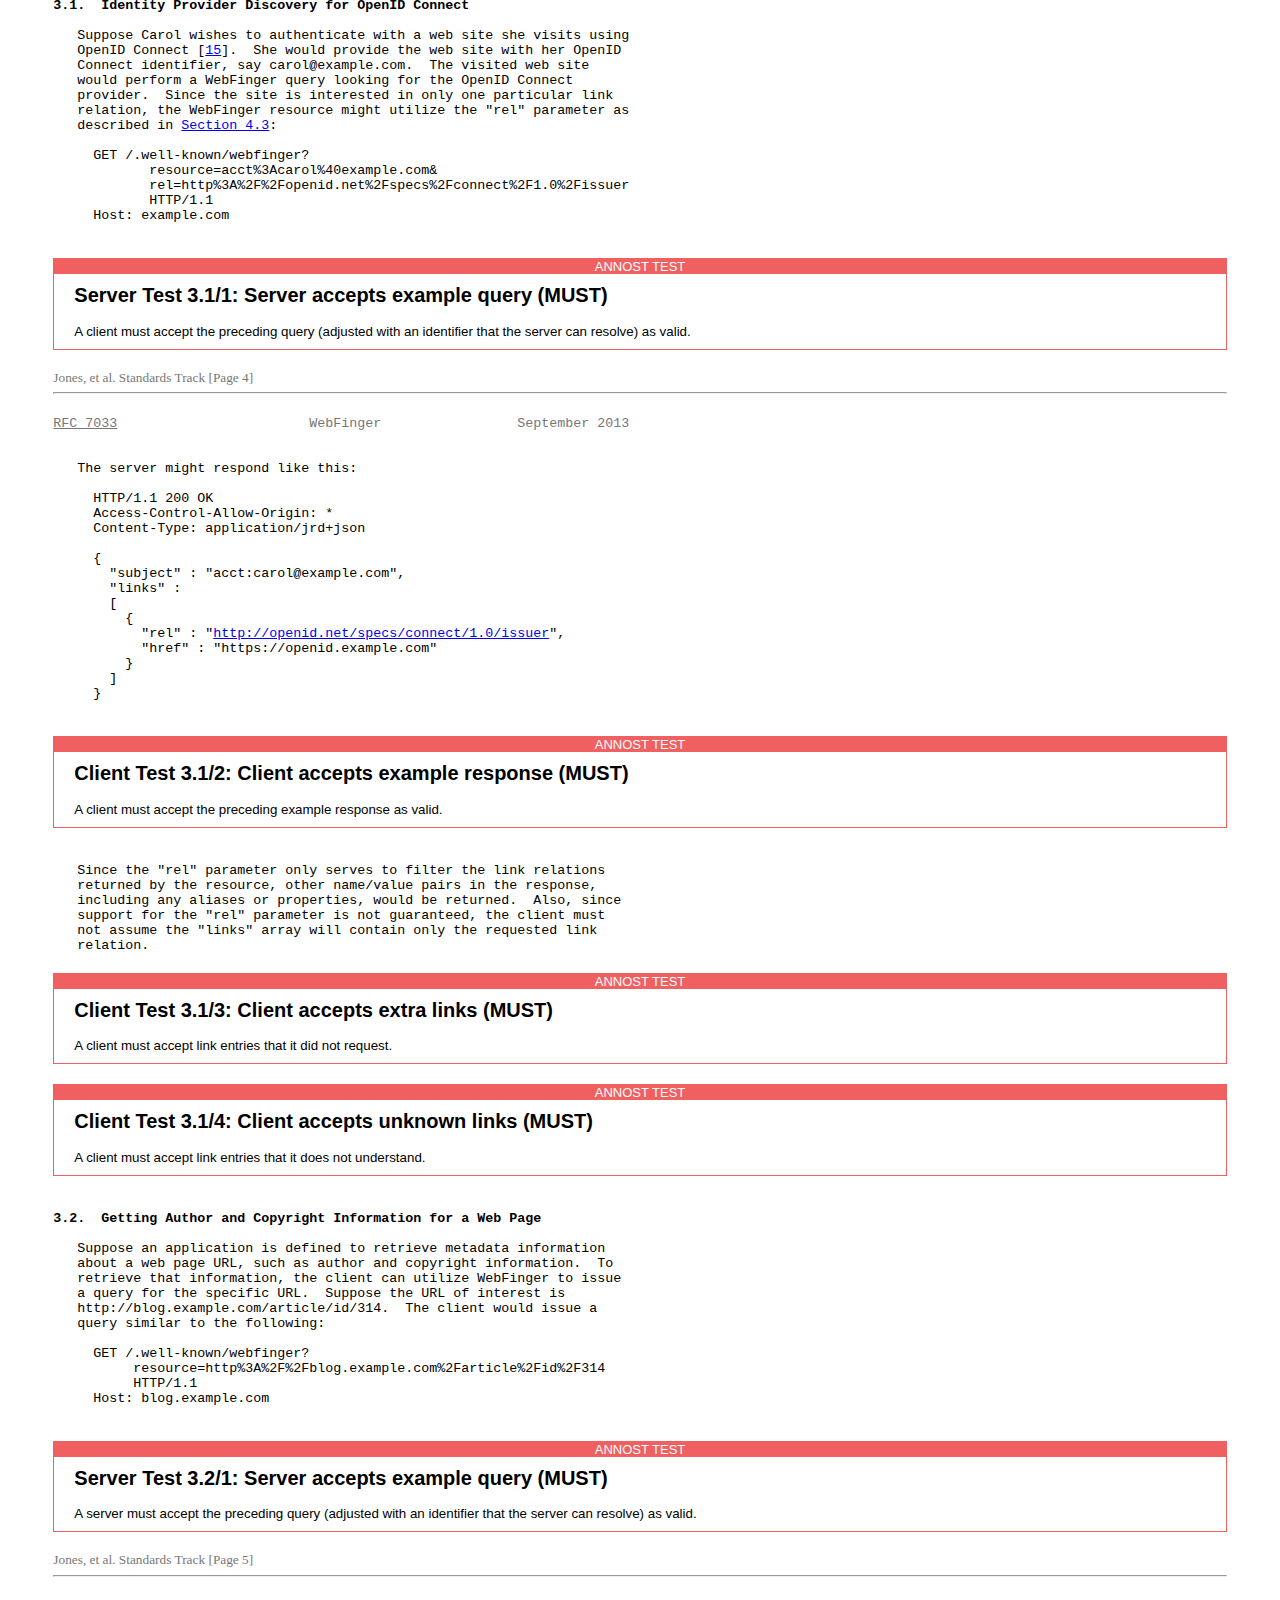
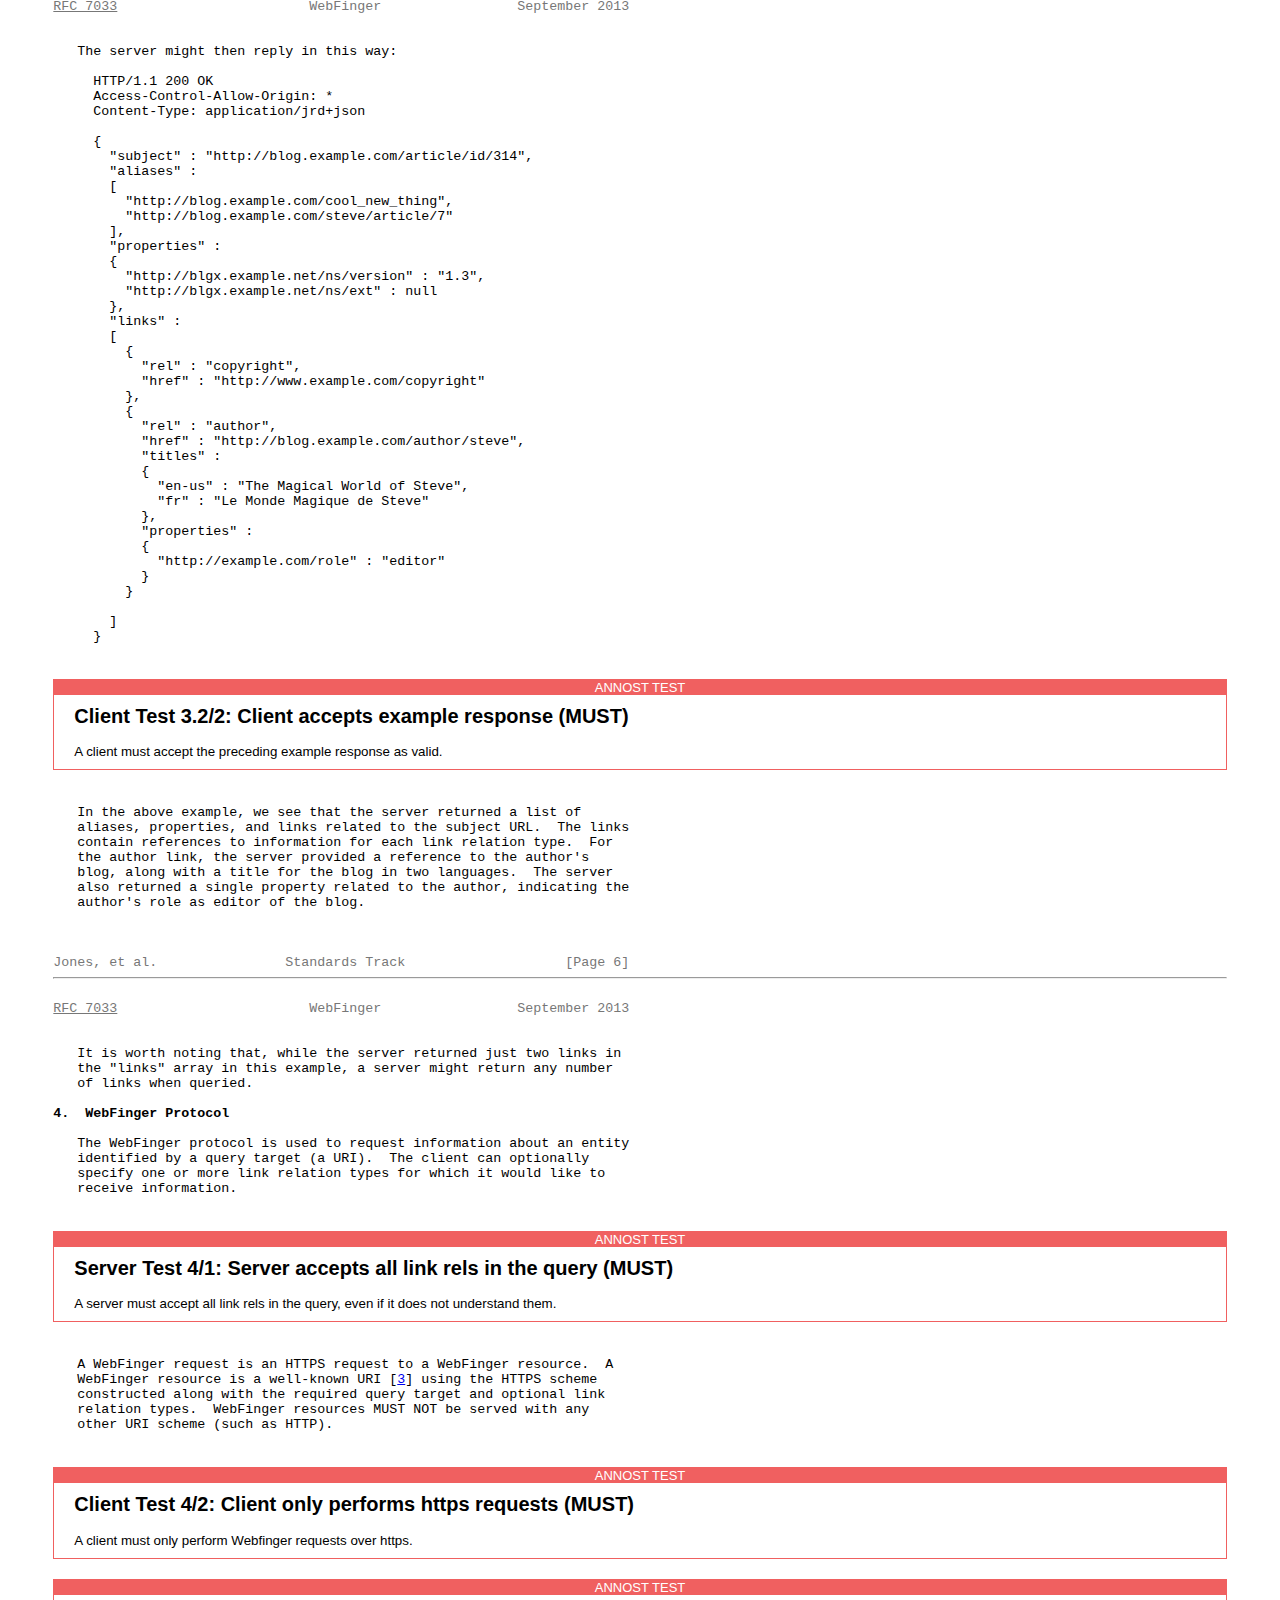
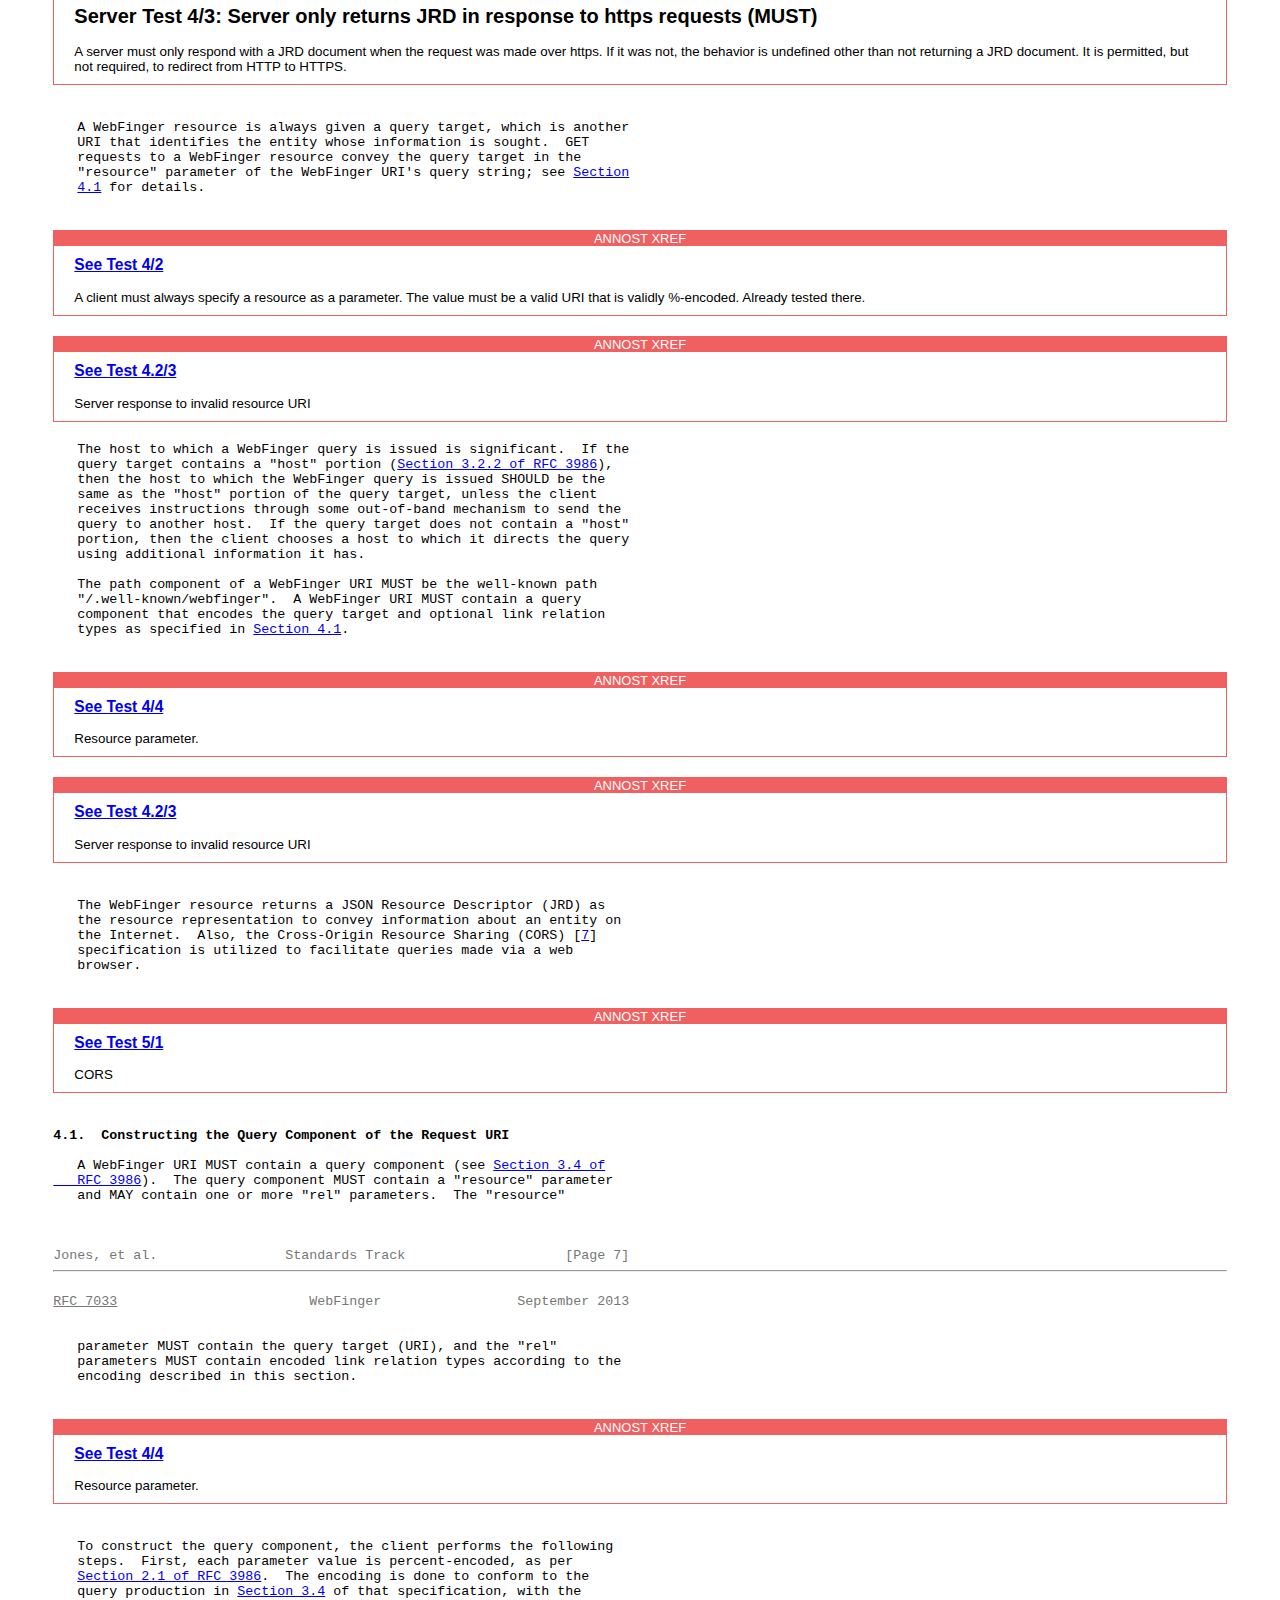
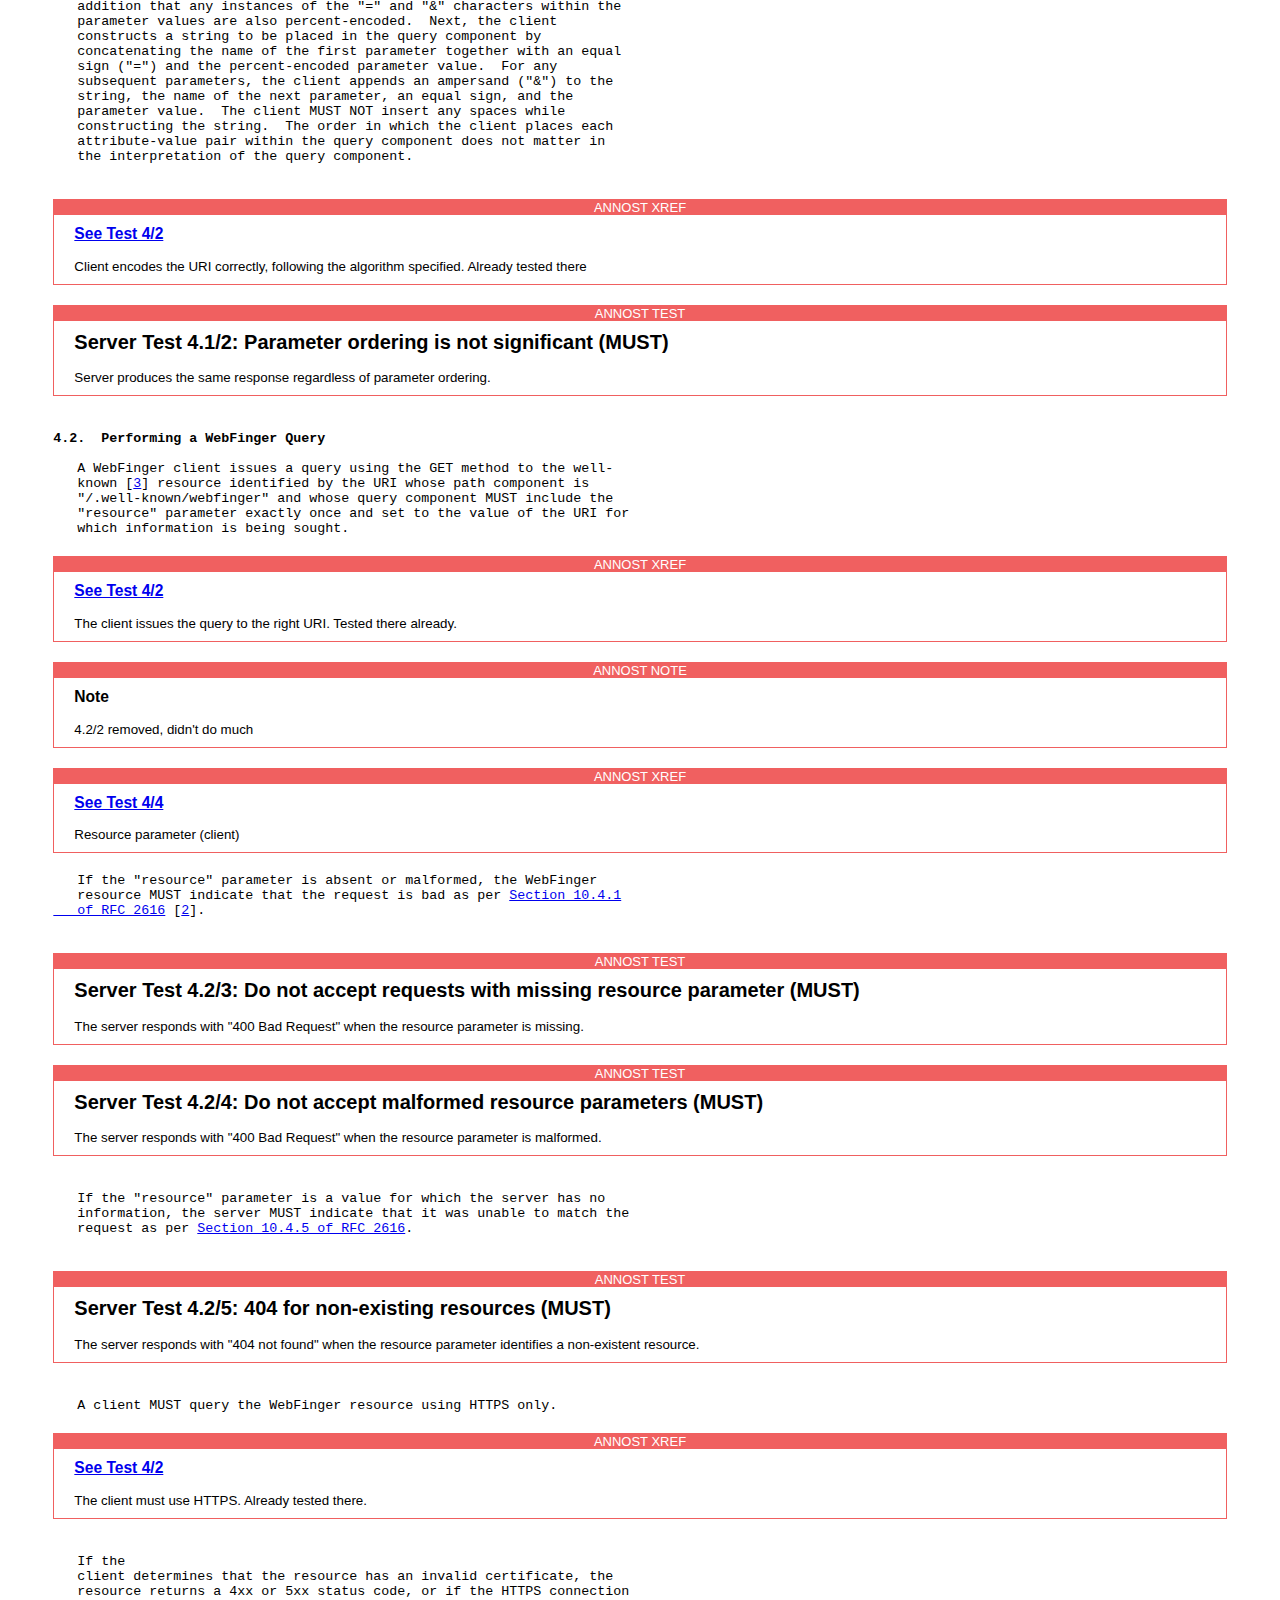
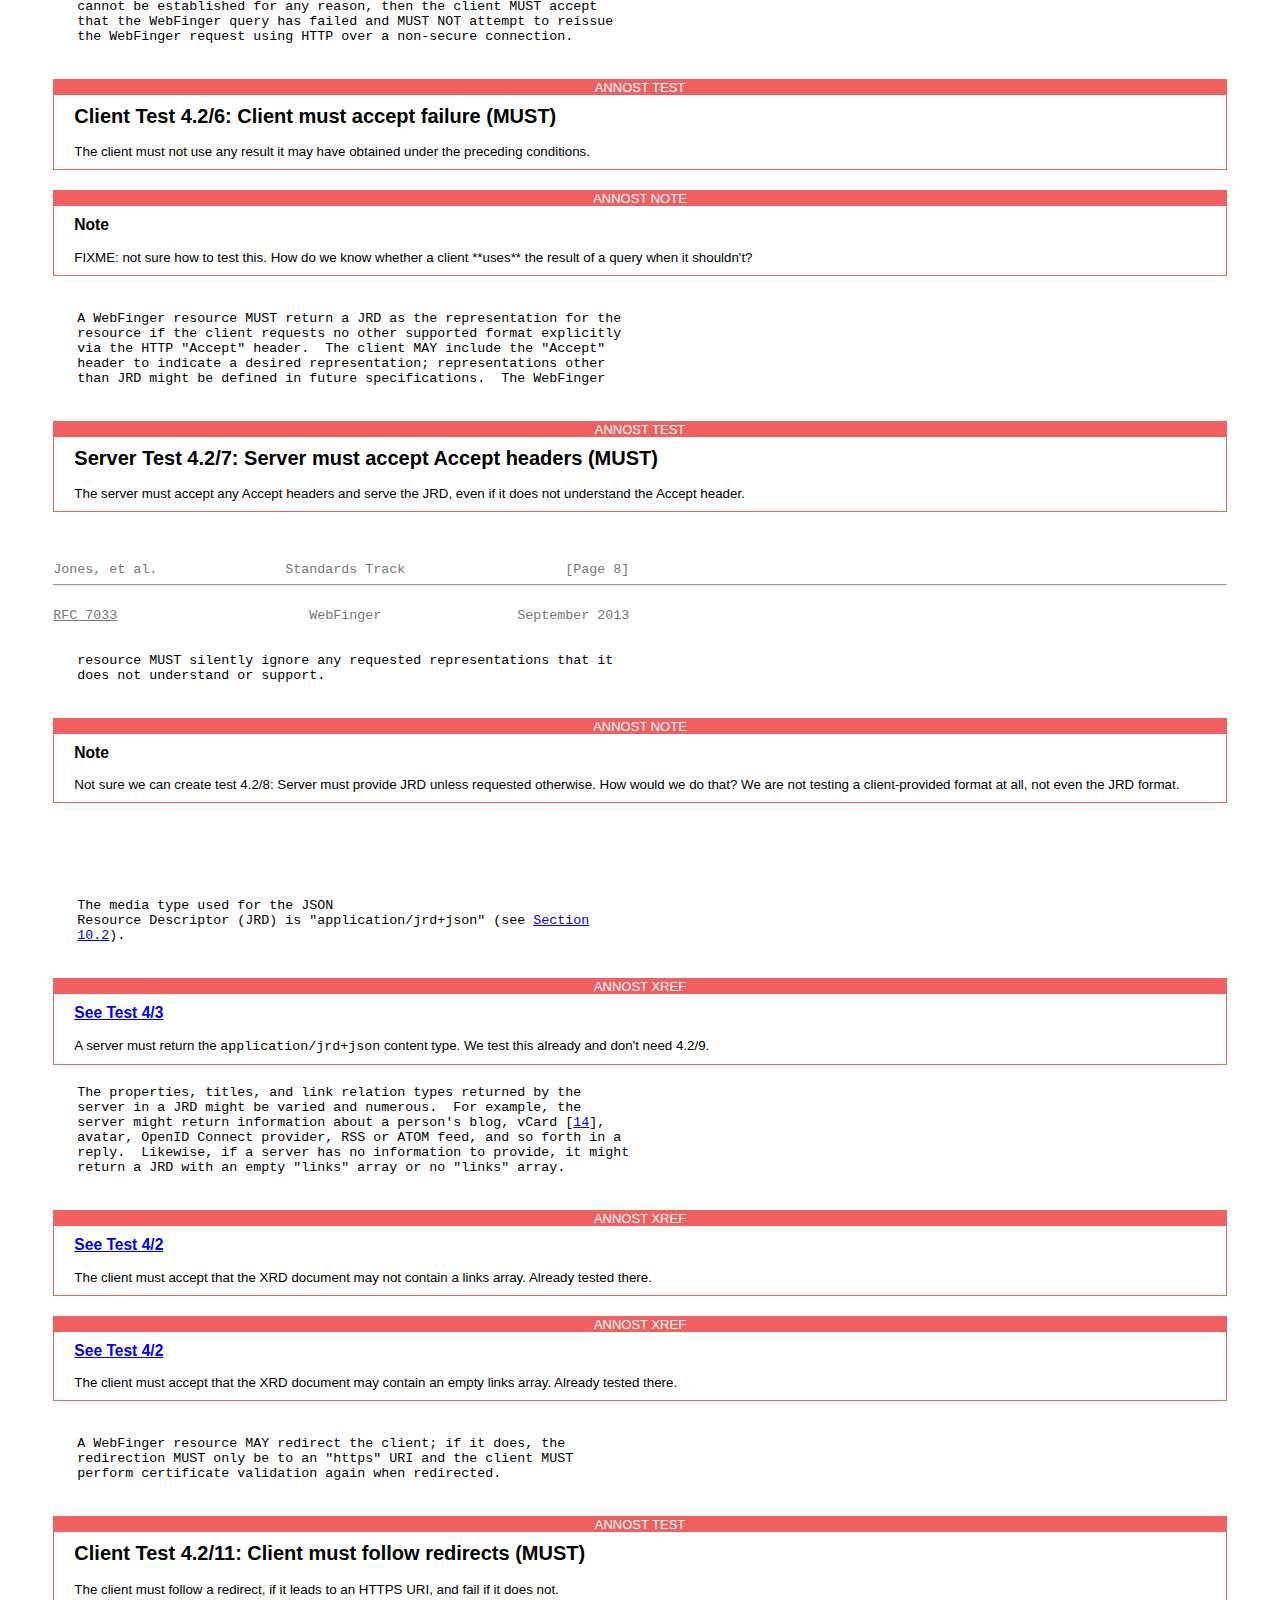
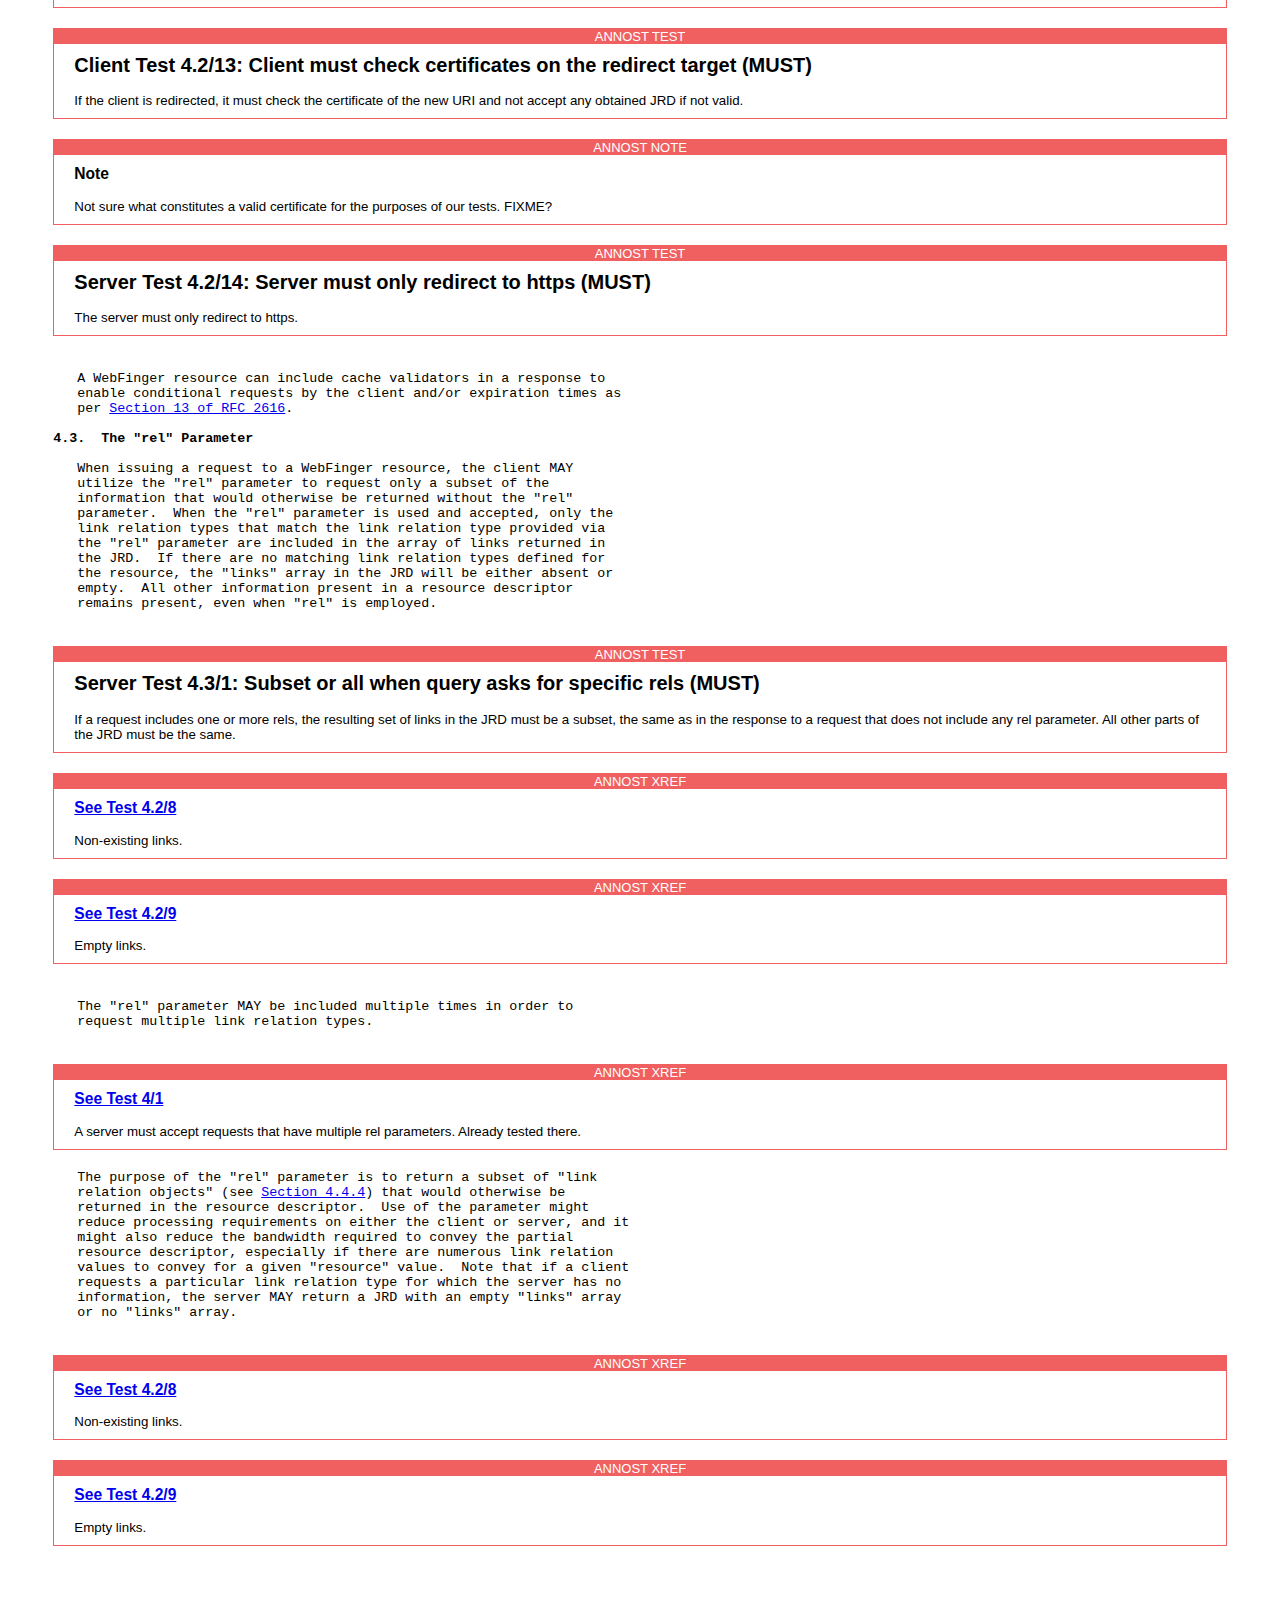
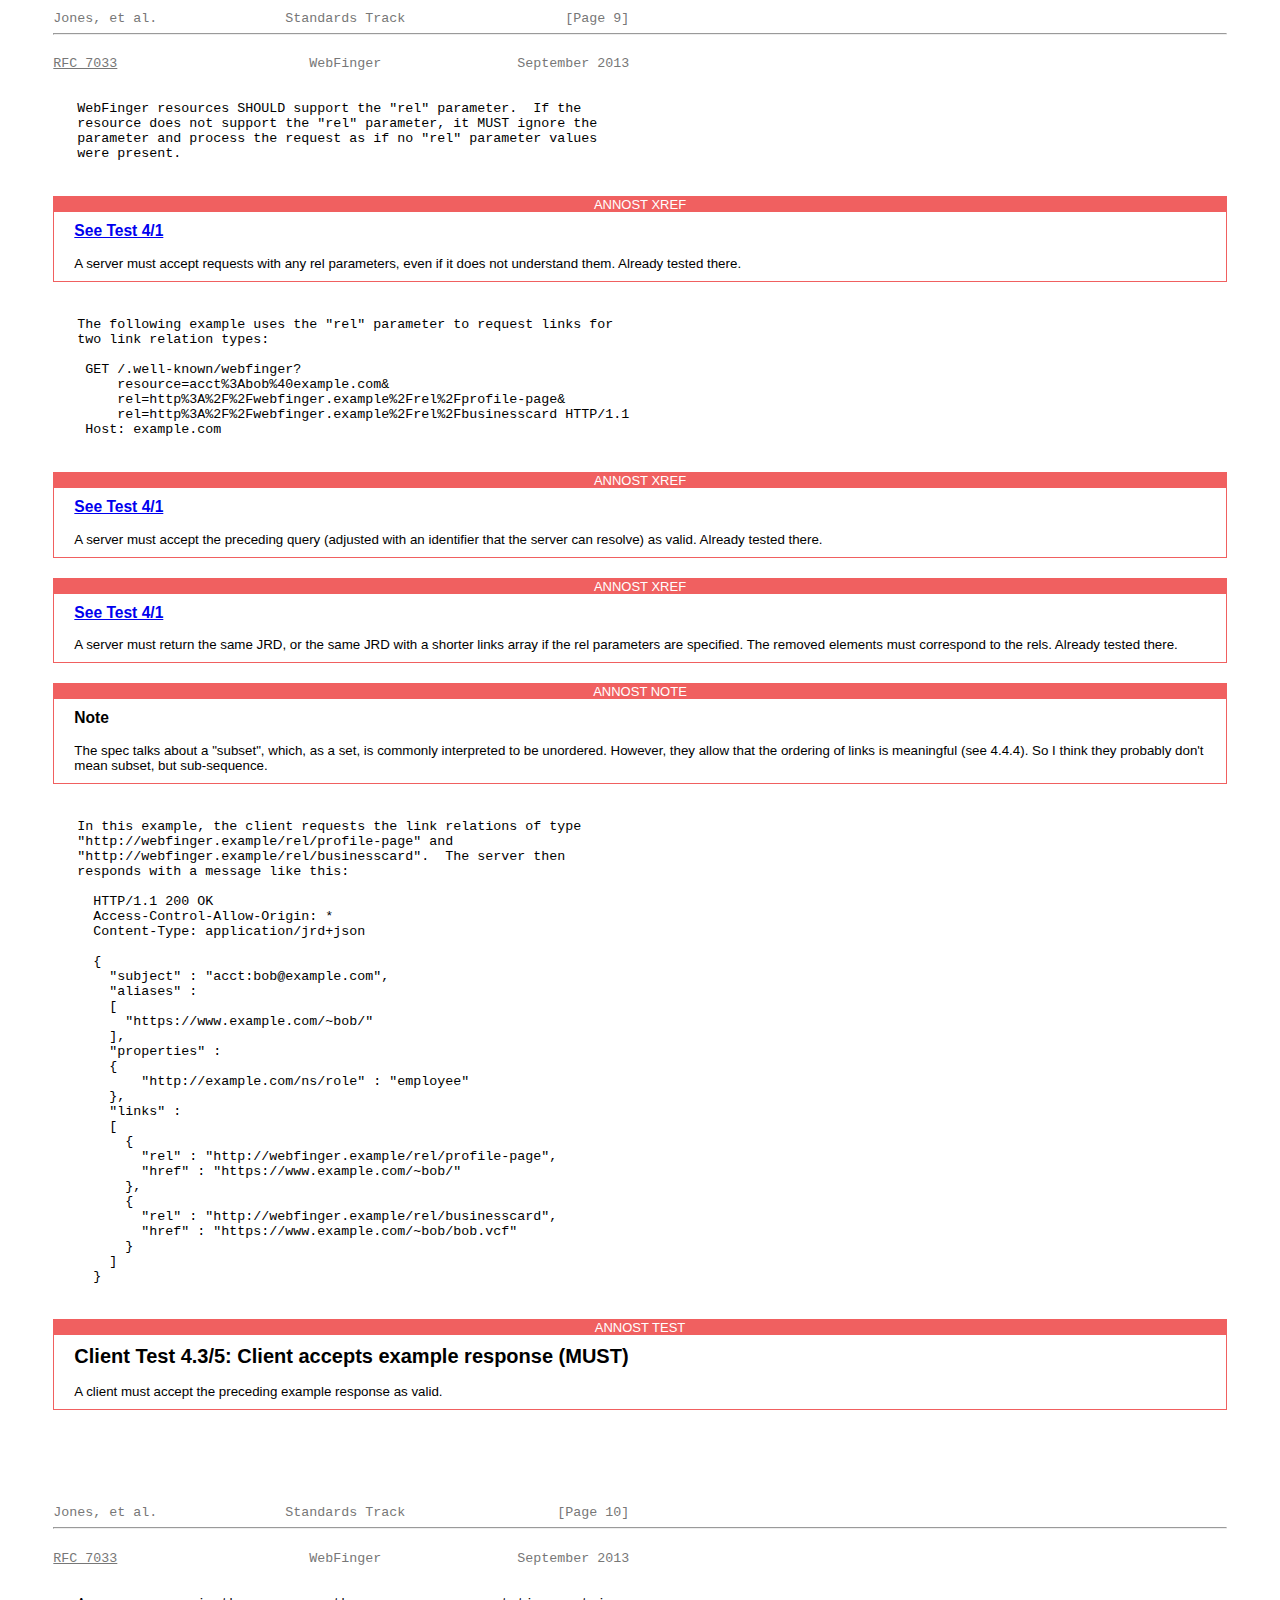
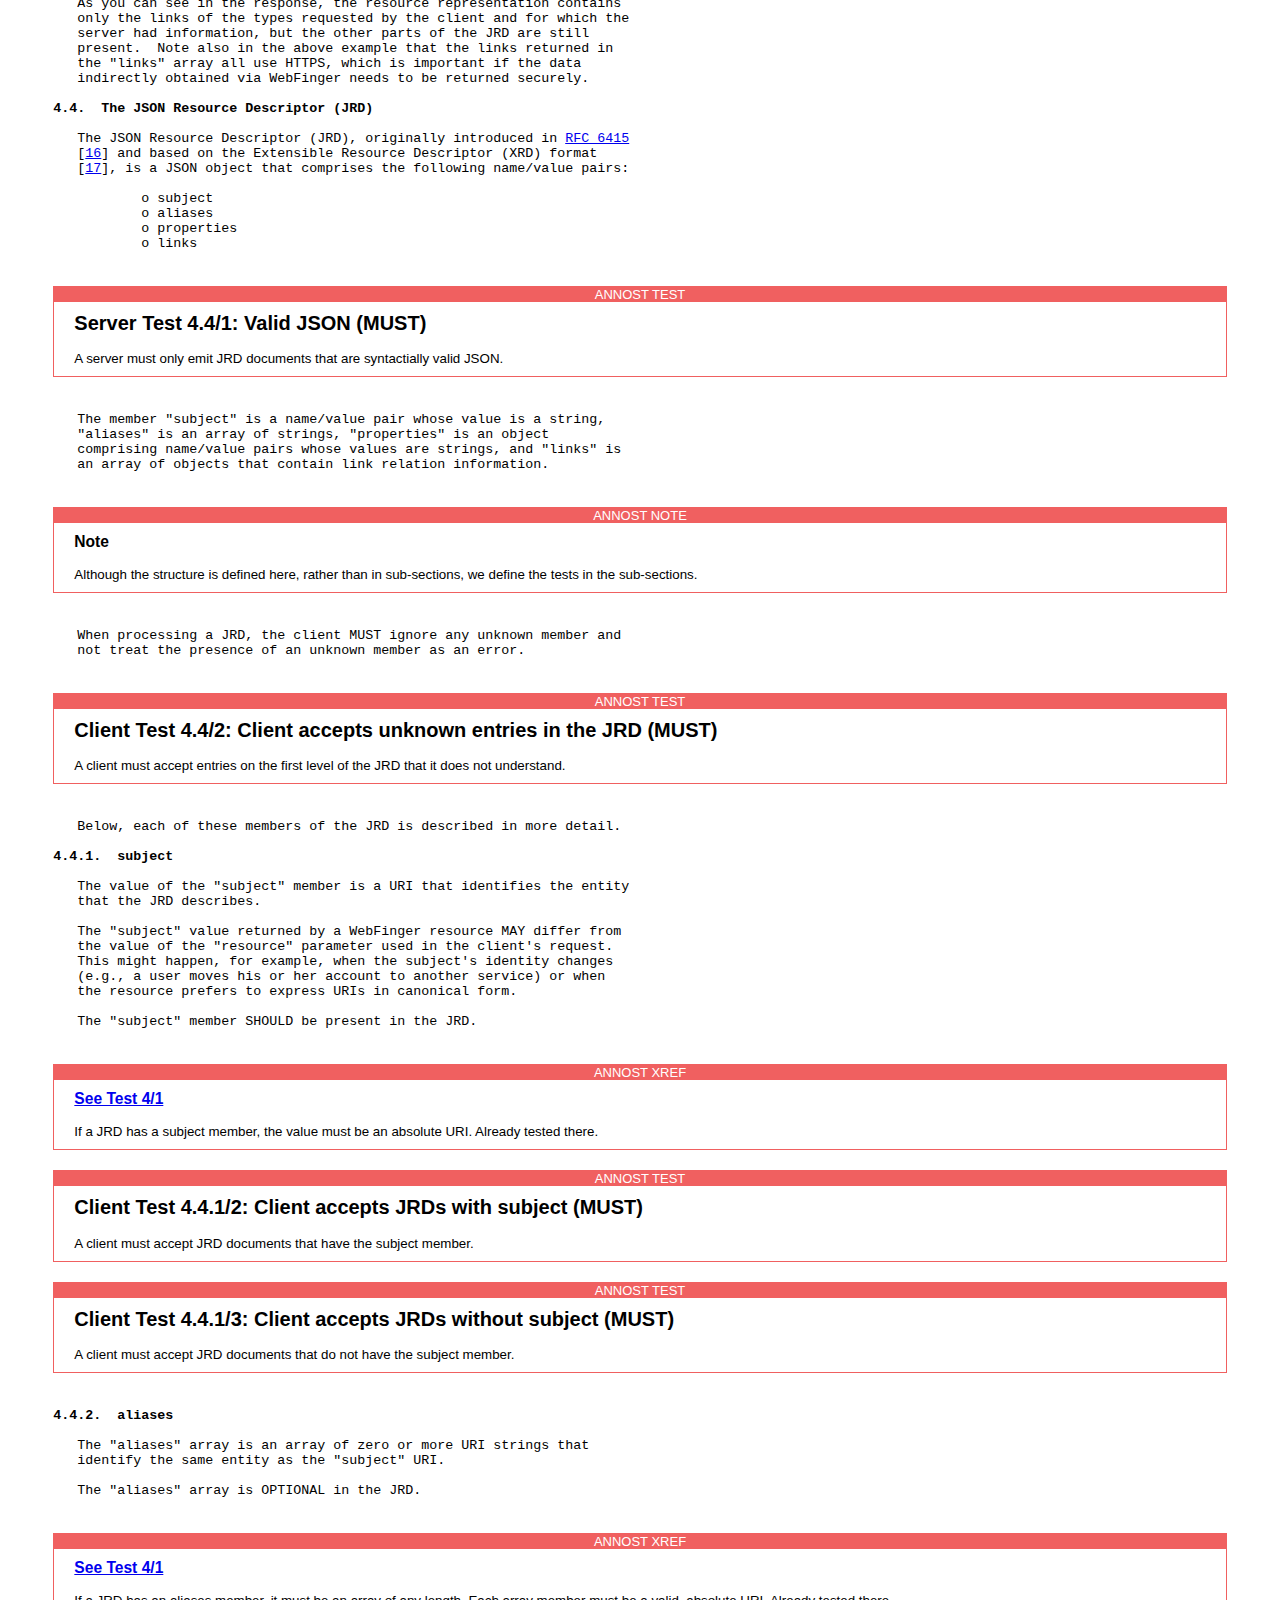
==== commit 22f9edb6: "Merged" ====
--- a/tests/webfinger/ANNOST/index-annost.html
+++ b/tests/webfinger/ANNOST/index-annost.html
@@ -350,24 +350,19 @@
    syntax following that of <a href="./rfc3986#section-4.2">Section&nbsp;4.2 of RFC 3986</a>, are not used with
    WebFinger.
 </pre>
-<annost-note>
-All tests that process URIs MUST check that the URIs are absolute.
-</annost-note>
+<annost-test testid="2/1" name="No relative URIs" level="MUST" role="Server">
+A Server must only emit absolute URIs in the JRD document.
+</annost-test>
 <pre>
 <span class="h2"><a class="selflink" id="section-3" href="#section-3">3</a>.  Example Uses of WebFinger</span>
+
    This section shows a few sample uses of WebFinger.  Any application
    of WebFinger would be specified outside of this document, as
    described in <a href="#section-8">Section 8</a>.  The examples in this section should be
    simple enough to understand without having seen the formal
    specifications of the applications.
-      
-</pre>
-<annost-note>
-   No tests derived from this example section 3.
-</annost-note>
-<pre>
-
-   <span class="h3"><a class="selflink" id="section-3.1" href="#section-3.1">3.1</a>.  Identity Provider Discovery for OpenID Connect</span>
+
+<span class="h3"><a class="selflink" id="section-3.1" href="#section-3.1">3.1</a>.  Identity Provider Discovery for OpenID Connect</span>
 
    Suppose Carol wishes to authenticate with a web site she visits using
    OpenID Connect [<a href="#ref-15" title="&quot;OpenID Connect Messages 1.0&quot;">15</a>].  She would provide the web site with her OpenID
@@ -383,6 +378,11 @@
             HTTP/1.1
      Host: example.com
 
+</pre>
+<annost-test testid="3.1/1" name="Server accepts example query" role="Server" level="MUST">
+A client must accept the preceding query (adjusted with an identifier that the
+server can resolve) as valid.
+</annost-test>
 </pre>
 
 
@@ -416,6 +416,12 @@
        ]
      }
 
+</pre>
+<annost-test testid="3.1/2" name="Client accepts example response" role="Client" level="MUST">
+A client must accept the preceding example response as valid.
+</annost-test>
+<pre>
+
    Since the "rel" parameter only serves to filter the link relations
    returned by the resource, other name/value pairs in the response,
    including any aliases or properties, would be returned.  Also, since
@@ -423,6 +429,12 @@
    not assume the "links" array will contain only the requested link
    relation.
 </pre>
+<annost-test testid="3.1/3" name="Client accepts extra links" role="Client" level="MUST">
+A client must accept link entries that it did not request.
+</annost-test>
+<annost-test testid="3.1/4" name="Client accepts unknown links" role="Client" level="MUST">
+A client must accept link entries that it does not understand.
+</annost-test>
 <pre>
 
 <span class="h3"><a class="selflink" id="section-3.2" href="#section-3.2">3.2</a>.  Getting Author and Copyright Information for a Web Page</span>
@@ -439,6 +451,12 @@
           HTTP/1.1
      Host: blog.example.com
 
+</pre>
+<annost-test testid="3.2/1" name="Server accepts example query" role="Server" level="MUST">
+A server must accept the preceding query (adjusted with an identifier that the
+server can resolve) as valid.
+</annost-test>
+</pre>
 
 
 
@@ -498,6 +516,12 @@
        ]
      }
 
+</pre>
+<annost-test testid="3.2/2" name="Client accepts example response" role="Client" level="MUST">
+A client must accept the preceding example response as valid.
+</annost-test>
+<pre>
+
    In the above example, we see that the server returned a list of
    aliases, properties, and links related to the subject URL.  The links
    contain references to information for each link relation type.  For
@@ -527,8 +551,6 @@
 </pre>
 <annost-test testid="4/1" name="Server accepts all link rels in the query" role="Server" level="MUST">
 A server must accept all link rels in the query, even if it does not understand them.
-To test, send a variety of variations on the same query, and make sure the server never
-emits an error.
 </annost-test>
 <pre>
 
@@ -545,7 +567,7 @@
 <annost-test testid="4/3" name="Server only returns JRD in response to https requests" role="Server" level="MUST">
 A server must only respond with a JRD document when the request was
 made over https. If it was not, the behavior is undefined other than not returning a JRD
-document.
+document. It is permitted, but not required, to redirect from HTTP to HTTPS.
 </annost-test>
 <pre>
 
@@ -556,13 +578,14 @@
    <a href="#section-4.1">4.1</a> for details.
 
 </pre>
-<annost-test testid="4/4" name="Client always provides a resource URI" role="Client" level="MUST">
+<annost-xref target="4/2">
 A client must always specify a resource as a parameter. The value must be a
 valid URI that is validly %-encoded.
-</annost-test>
-<annost-test testid="4/5" name="Server requires resource URI" role="Server" level="MUST">
-A server must not respond to a query that does not provide a resource URI.
-</annost-test>
+Already tested there.
+</annost-xref>
+<annost-xref target="4.2/3">
+   Server response to invalid resource URI
+</annost-xref>
 <pre>
    The host to which a WebFinger query is issued is significant.  If the
    query target contains a "host" portion (<a href="./rfc3986#section-3.2.2">Section&nbsp;3.2.2 of RFC 3986</a>),
@@ -582,7 +605,7 @@
 <annost-xref target="4/4">
 Resource parameter.
 </annost-xref>
-<annost-xref target="4/5">
+<annost-xref target="4.2/3">
 Server response to invalid resource URI
 </annost-xref>
 <pre>
@@ -595,7 +618,7 @@
 
 </pre>
 <annost-xref target="5/1">
-Server must provide valid CORS header.
+CORS
 </annost-xref>
 <pre>
 
@@ -639,9 +662,10 @@
    the interpretation of the query component.
 
 </pre>
-<annost-test testid="4.1/1" name="Client encodes the URI correctly" role="Client" level="MUST">
-Following the algorithm specified.
-</annost-test>
+<annost-xref target="4/2">
+Client encodes the URI correctly, following the algorithm specified.
+Already tested there
+</annost-xref>
 <annost-test testid="4.1/2" name="Parameter ordering is not significant" role="Server" level="MUST">
 Server produces the same response regardless of parameter ordering.
 </annost-test>
@@ -655,19 +679,17 @@
    "resource" parameter exactly once and set to the value of the URI for
    which information is being sought.
 </pre>
-<annost-test testid="4.2/1" name="Client accesses correct URI" role="Client" level="MUST">
+<annost-xref target="4/2">
 The client issues the query to the right URI.
-</annost-test>
-<annost-test testid="4.2/2" name="Server serves correct URI" role="Server" level="MUST">
-The server responds at the right URI.
-</annost-test>
+Tested there already.
+</annost-xref>
+<annost-note>
+   4.2/2 removed, didn't do much
+</annost-note>
 <annost-xref target="4/4">
 Resource parameter (client)
 </annost-xref>
-<annost-xref target="4/5">
-Resource parameter (server)
-</annost-xref>
-
+   
 <pre>
    If the "resource" parameter is absent or malformed, the WebFinger
    resource MUST indicate that the request is bad as per <a href="./rfc2616#section-10.4.1">Section&nbsp;10.4.1
@@ -688,16 +710,17 @@
 
 </pre>
 <annost-test testid="4.2/5" name="404 for non-existing resources" role="Server" level="MUST">
-The server responds with "404 Not Found" when the resource parameter identifies a
+The server responds with "404 not found" when the resource parameter identifies a
 non-existent resource.
 </annost-test>
 <pre>
 
    A client MUST query the WebFinger resource using HTTPS only.
 </pre>
-<annost-test testid="4.2/6" name="Client must use HTTPS" role="Client" level="MUST">
+<annost-xref target="4/2">
    The client must use HTTPS.
-</annost-test>
+   Already tested there.
+</annost-xref>
 <pre>   
    If the
    client determines that the resource has an invalid certificate, the
@@ -707,10 +730,14 @@
    the WebFinger request using HTTP over a non-secure connection.
 
 </pre>
-<annost-test testid="4.2/7" name="Client must accept failure" role="Client" level="MUST">
+<annost-test testid="4.2/6" name="Client must accept failure" role="Client" level="MUST">
 The client must not use any result it may have obtained under the preceding
 conditions.
 </annost-test>
+<annost-note>
+FIXME: not sure how to test this. How do we know whether a client **uses** the result
+of a query when it shouldn't?
+</annost-note>
 <pre>
 
    A WebFinger resource MUST return a JRD as the representation for the
@@ -719,6 +746,12 @@
    header to indicate a desired representation; representations other
    than JRD might be defined in future specifications.  The WebFinger
 
+</pre>
+<annost-test testid="4.2/7" name="Server must accept Accept headers" role="Server" level="MUST">
+The server must accept any Accept headers and serve the JRD, even if it does not
+understand the Accept header.
+</annost-test>
+<pre>
 
 
 <span class="grey">Jones, et al.                Standards Track                    [Page 8]</span></pre>
@@ -730,12 +763,10 @@
    does not understand or support.
 
 </pre>
-<annost-test testid="4.2/8" name="Server must provide JRD unless requested otherwise" role="Server" level="MUST">
-If there is no Accept header, the Accept header requests JRD, or the Accept header
-is non-specific, the server must serve the JRD.
-</annost-test>
 <annost-note>
-Note sure what we can test here if the server understands another requested format.
+ Not sure we can create test 4.2/8: Server must provide JRD unless requested otherwise.
+ How would we do that?
+ We are not testing a client-provided format at all, not even the JRD format.
 </annost-note>
 <pre>
 
@@ -748,9 +779,10 @@
    <a href="#section-10.2">10.2</a>).
 
 </pre>
-<annost-test testid="4.2/9" name="Server serves correct content type" role="Client" level="MUST">
+<annost-xref target="4/3">
 A server must return the <code>application/jrd+json</code> content type.
-</annost-test>
+We test this already and don't need 4.2/9.
+</annost-xref>
 <pre>
    The properties, titles, and link relation types returned by the
    server in a JRD might be varied and numerous.  For example, the
@@ -760,12 +792,14 @@
    return a JRD with an empty "links" array or no "links" array.
 
 </pre>
-<annost-test testid="4.2/10" name="Client must accept non-existing links array" role="Client" level="MUST">
-The client must accept that the XRD document may not contain a links array.
-</annost-test>
-<annost-test testid="4.2/11" name="Client must accept empty links array" role="Client" level="MUST">
-The client must accept that the XRD document may contain an empty links array.
-</annost-test>
+<annost-xref target="4/2">
+   The client must accept that the XRD document may not contain a links array.
+   Already tested there.
+</annost-xref>
+<annost-xref target="4/2">
+   The client must accept that the XRD document may contain an empty links array.
+   Already tested there.
+</annost-xref>
 <pre>
 
    A WebFinger resource MAY redirect the client; if it does, the
@@ -773,13 +807,16 @@
    perform certificate validation again when redirected.
 
 </pre>
-<annost-test testid="4.2/12" name="Client must follow redirects" role="Client" level="MUST">
-   The client must follow a redirect, if it leads to an HTTPS URI, and fail if it does not.
+<annost-test testid="4.2/11" name="Client must follow redirects" role="Client" level="MUST">
+The client must follow a redirect, if it leads to an HTTPS URI, and fail if it does not.
 </annost-test>
 <annost-test testid="4.2/13" name="Client must check certificates on the redirect target" role="Client" level="MUST">
    If the client is redirected, it must check the certificate of the new URI and not accept
    any obtained JRD if not valid.
 </annost-test>
+<annost-note>
+   Not sure what constitutes a valid certificate for the purposes of our tests. FIXME?
+</annost-note>
 <annost-test testid="4.2/14" name="Server must only redirect to https" role="Server" level="MUST">
   The server must only redirect to https.
 </annost-test>
@@ -808,10 +845,10 @@
 the same as in the response to a request that does not include any rel parameter.
 All other parts of the JRD must be the same.
 </annost-test>
-<annost-xref target="4.2/10">
+<annost-xref target="4.2/8">
 Non-existing links.
 </annost-xref>
-<annost-xref target="4.2/11">
+<annost-xref target="4.2/9">
 Empty links.
 </annost-xref>
 <pre>
@@ -820,9 +857,9 @@
    request multiple link relation types.
 
 </pre>
-<annost-test testid="4.3/2" name="Accept multiple rel parameters" role="Server" level="MUST">
-A server must accept requests that have multiple rel parameters.
-</annost-test>
+<annost-xref target="4/1">
+A server must accept requests that have multiple rel parameters. Already tested there.
+</annost-xref>
 <pre>
    The purpose of the "rel" parameter is to return a subset of "link
    relation objects" (see <a href="#section-4.4.4">Section 4.4.4</a>) that would otherwise be
@@ -836,10 +873,10 @@
    or no "links" array.
 
 </pre>
-<annost-xref target="4.2/10">
+<annost-xref target="4.2/8">
 Non-existing links.
 </annost-xref>
-<annost-xref target="4.2/11">
+<annost-xref target="4.2/9">
 Empty links.
 </annost-xref>
 <pre>
@@ -857,9 +894,10 @@
    were present.
 
 </pre>
-<annost-test testid="4.3/3" name="Must accept any rel parameter" role="Server" level="MUST">
-A server must accept requests with any rel parameters, even if it does not understand them.
-</annost-test>
+<annost-xref target="4/1">
+   A server must accept requests with any rel parameters, even if it does not understand them.
+   Already tested there.
+</annost-xref>
 <pre>
 
    The following example uses the "rel" parameter to request links for
@@ -872,15 +910,21 @@
     Host: example.com
 
 </pre>
-<annost-test testid="4.3/4" name="Server accepts example query" role="Server" level="MUST">
+<annost-xref target="4/1">
 A server must accept the preceding query (adjusted with an identifier that the
 server can resolve) as valid.
-</annost-test>
-<annost-test testid="4.3/5" name="Server produced same or subset with rel parameters" role="Server" level="MUST">
-A server must return the same JRD, or the same JRD with a shorter links array if the rel parameters
+Already tested there.
+</annost-xref>
+<annost-xref target="4/1">
+ A server must return the same JRD, or the same JRD with a shorter links array if the rel parameters
 are specified. The removed elements must correspond to the rels.
-</annost-test>
-   
+Already tested there.
+</annost-xref>
+<annost-note>
+The spec talks about a "subset", which, as a set, is commonly interpreted to be unordered. However,
+they allow that the ordering of links is meaningful (see 4.4.4). So I think they probably don't mean
+subset, but sub-sequence.
+</annost-note>
 <pre>
 
    In this example, the client requests the link relations of type
@@ -916,7 +960,7 @@
      }
 
 </pre>
-<annost-test testid="4.3/6" name="Client accepts example response" role="Client" level="MUST">
+<annost-test testid="4.3/5" name="Client accepts example response" role="Client" level="MUST">
 A client must accept the preceding example response as valid.
 </annost-test>
 <pre>
@@ -949,11 +993,8 @@
            o links
 
 </pre>
-<annost-note>
-All content provided by a server with a successful status code must be valid JSON.
-</annost-note>
-<annost-test testid="4.4/1" name="Client rejects invalid JSON" role="Client" level="MUST">
-   A client must reject any received content that is not valid JSON.
+<annost-test testid="4.4/1" name="Valid JSON" role="Server" level="MUST">
+A server must only emit JRD documents that are syntactially valid JSON.
 </annost-test>
 <pre>
 
@@ -973,7 +1014,7 @@
    not treat the presence of an unknown member as an error.
 
 </pre>
-<annost-test testid="4.4/2" name="Client accepts unkown entries in the JRD" role="Client" level="MUST">
+<annost-test testid="4.4/2" name="Client accepts unknown entries in the JRD" role="Client" level="MUST">
 A client must accept entries on the first level of the JRD that it does not
 understand.
 </annost-test>
@@ -995,9 +1036,10 @@
    The "subject" member SHOULD be present in the JRD.
 
 </pre>
-<annost-test testid="4.4.1/1" name="Server only issues URIs as subjects" role="Server" level="MUST">
+<annost-xref target="4/1">
 If a JRD has a subject member, the value must be an absolute URI.
-</annost-test>
+Already tested there.
+</annost-xref>
 <annost-test testid="4.4.1/2" name="Client accepts JRDs with subject" role="Client" level="MUST">
 A client must accept JRD documents that have the subject member.
 </annost-test>
@@ -1014,16 +1056,19 @@
    The "aliases" array is OPTIONAL in the JRD.
 
 </pre>
-<annost-test testid="4.4.2/1" name="Server only issues valid aliases" role="Server" level="MUST">
+<annost-xref target="4/1">
 If a JRD has an aliases member, it must be an array of any length.
 Each array member must be a valid, absolute URI.
-</annost-test>
-<annost-test testid="4.4.2/2" name="Client accepts JRDs with arbitrarily-many aliases" role="Client" level="MUST">
-   A client must accept JRD documents that do have zero or more aliases.
-</annost-test>
-<annost-test testid="4.4.2/3" name="Client accepts JRDs without aliases" role="Client" level="MUST">
-   A client must accept JRD documents that do not have the aliases member.
-</annost-test>
+Already tested there.
+</annost-xref>
+<annost-xref target="4.2/10">
+A client must accept JRD documents that do have zero or more aliases.
+Already tested there.
+</annost-xref>
+<annost-xref target="4.2/10">
+A client must accept JRD documents that do not have the aliases member.
+Already tested there.
+</annost-xref>
 <pre>
 
 
@@ -1046,17 +1091,20 @@
    The "properties" member is OPTIONAL in the JRD.
 
 </pre>
-<annost-test testid="4.4.3/1" name="Server only issues valid properties" role="Server" level="MUST">
+<annost-xref target="4/1">
 If a JRD has a properties member, it must be a JSON object of any size.
-All keys in the JSON object must be valid absolute URIs.
+All names in the JSON object must be valid absolute URIS.
 All values in the JSON object must be of type string or be null.
-</annost-test>
-<annost-test testid="4.4.3/2" name="Client accepts JRDs with arbitrarily many properties" role="Client" level="MUST">
+Already tested there.
+</annost-xref>
+<annost-xref target="4.2/10">
    A client must accept JRD documents that have zero or more properties members.
-</annost-test>
-<annost-test testid="4.4.3/2" name="Client accepts JRDs without properties" role="Client" level="MUST">
+   Already tested there.
+</annost-xref>
+<annost-xref target="4.2/10">
    A client must accept JRD documents that do not have the properties member.
-</annost-test>
+   Already tested there.
+</annost-xref>
 <pre>
 
 <span class="h4"><a class="selflink" id="section-4.4.4" href="#section-4.4.4">4.4.4</a>.  links</span>
@@ -1071,12 +1119,7 @@
            o titles
            o properties
 
-</pre>
-<annost-note>
- Here is says each link element "may" contain those elements, but further below it says that "rel" is required.
-</annost-note>
-<pre>
-      The "rel" and "href" members are strings representing the link's
+   The "rel" and "href" members are strings representing the link's
    relation type and the target URI, respectively.  The context of the
    link is the "subject" (see <a href="#section-4.4.1">Section 4.4.1</a>).
 
@@ -1091,16 +1134,19 @@
    The "links" array is OPTIONAL in the JRD.
 
 </pre>
-<annost-test testid="4.4.4/1" name="Server only issues valid links" role="Server" level="MUST">
+<annost-xref target="4/1">
 If a JRD has a links member, it must be a JSON array of any size.
 All members of the array must of type JSON Object.
-</annost-test>
-<annost-test testid="4.4.4/2" name="Client accepts JRDs with arbitrarily many links" role="Client" level="MUST">
+Already tested there.
+</annost-xref>
+<annost-xref target="4.2/10">
    A client must accept JRD documents that have zero or more links members.
-</annost-test>
-<annost-test testid="4.4.4/3" name="Client accepts JRDs with no links" role="Client" level="MUST">
+   Already tested there.
+</annost-xref>
+<annost-xref target="4.2/10">
    A client must accept JRD documents that do not have the link member.
-</annost-test>
+   Already tested there.
+</annost-xref>
 <pre>
 
    Below, each of the members of the objects found in the "links" array
@@ -1130,11 +1176,12 @@
    link relation.
 
 </pre>
-<annost-test testid="4.4.4.1/1" name="rel value must exist and must be valid" role="Server" level="MUST">
+<annost-xref target="4/1">
   The server must provide a "rel" entry in each link element, and its value must be a non-empty string.
   The value must be a valid URI or be a relationship type registered
-  at <a href="http://www.iana.org/assignments/link-relations/">http://www.iana.org/assignments/link-relations/</a>
-</annost-test>
+  at <a href="http://www.iana.org/assignments/link-relations/">http://www.iana.org/assignments/link-relations/</a>.
+  Already tested there.
+</annost-xref>
 <pre>
 
    The other members of the object have meaning only once the type of
@@ -1149,15 +1196,22 @@
    Comparison" algorithm of <a href="./rfc3986#section-6.2.1">Section&nbsp;6.2.1 of RFC 3986</a>.
 
 </pre>
-<annost-test testid="4.4.4.1/2" name="Use correct link comparison algorithm" role="Server" level="MUST">
-If a server chooses to return a subset of the JRD based on one or more provided rel parameters
+<annost-xref target="4/1">
+   If a server chooses to return a subset of the JRD based on one or more provided rel parameters
 in the query, the server must return those link elements whose rel values are the same
 as at least one of the provided rel parameters, using the "Simple String Comparison"
 algorithm.
-</annost-test>
+Already tested there.
+</annost-xref>
 <pre>
 
    The "rel" member MUST be present in the link relation object.
+
+</pre>
+<annost-test testid="4.4.4.1/3" name="rel must be present in each link entry" role="Server" level="MUST">
+Each link entry object must have a rel member.
+</annost-test>
+<pre>
 
 <span class="h5"><a class="selflink" id="section-4.4.4.2" href="#section-4.4.4.2">4.4.4.2</a>.  type</span>
 
@@ -1167,10 +1221,11 @@
    The "type" member is OPTIONAL in the link relation object.
 
 </pre>
-<annost-test testid="4.4.4.2/1" name="Correct values for type entries" role="Server" level="MUST">
-If a type member is provided, its value must be a non-empty string
+<annost-xref target="4/1">
+   If a type member is provided, its value must be a non-empty string
 that is a media type as defined in the above standard.
-</annost-test>
+Already tested there.
+</annost-xref>
 <pre>
 
 <span class="h5"><a class="selflink" id="section-4.4.4.3" href="#section-4.4.4.3">4.4.4.3</a>.  href</span>
@@ -1181,10 +1236,12 @@
    The "href" member is OPTIONAL in the link relation object.
 
 </pre>
-<annost-test testid="4.4.4.3/1" name="Correct values for href entries" role="Server" level="MUST">
-If an href member is provided, its value must be a non-empty, absolute URI.
-</annost-test>
-<pre>
+<annost-xref target="4/1">
+   If an href member is provided, its value must be a non-empty, absolute URI.
+</annost-xref>
+<annost-note>
+   I was expecting this to be an http/s URI, but apparently it can be any.
+</annost-note><pre>
 
 <span class="h5"><a class="selflink" id="section-4.4.4.4" href="#section-4.4.4.4">4.4.4.4</a>.  titles</span>
 
@@ -1197,20 +1254,27 @@
    then the name is "und".
 
 </pre>
-<annost-test testid="4.4.4.4/1" name="Valid titles" role="Server" level="MUST">
-If a titles entry is provided, its value is a JSON object of any size.
-The JSON object contains only names that are the value "und" or the name
-of a language according to RFC 5646.
-</annost-test>
-<annost-test testid="4.4.4.4/2" name="Valid titles values" role="Server" level="MUST">
-The values in any titles entry must be non-empty string.
-</annost-test>
-<annost-test testid="4.4.4.4/3" name="Client accepts link elements with arbitrarily-many titles" role="Client" level="MUST">
-   A client must accept JDK link elements that have zero or more title memenbers.
-</annost-test>
-<annost-test testid="4.4.4.4/3" name="Client accepts link elements with no titles" role="Client" level="MUST">
+<annost-xref target="4/1">
+   If a titles entry is provided, its value is a JSON object of any size.
+   Already tested there.
+</annost-xref>
+<annost-xref target="4/1">
+   The JSON object contains only names that are the value "und" or the name
+   of a language according to RFC 5646.
+   Already tested there.
+</annost-xref>
+<annost-xref target="4/1">
+   The values in any titles entry must be non-empty string.
+   Already tested there.
+</annost-xref>
+<annost-xref target="4.2/10">
+   A client must accept JDK link elements that have zero or more title members.
+   Already tested there.
+</annost-xref>
+<annost-xref target="4.2/10">
    A client must accept JDK link elements that do not have the title member.
-</annost-test>
+   Already tested there.
+</annost-xref>
             
 <pre>
 
@@ -1252,13 +1316,12 @@
    The "properties" member is OPTIONAL in the link relation object.
 
 </pre>
-<annost-test testid="4.4.4.5/1" name="Valid property names" role="Server" level="MUST">
-If a properties entry is provided, its value is a JSON object of any size.
-The JSON object contains only names that are absolute URIs.
-</annost-test>
-<annost-test testid="4.4.4.5/2" name="Valid property values" role="Server" level="MUST">
-For any given property entry, the value must be a string or be empty.
-</annost-test>
+<annost-xref target="4/1">
+   If a properties entry is provided, it must be a JSON object of any size.
+   All keys in the JSON object must be valid absolute URIs.
+   All values in the JSON object must be of type string or be null.
+   Already tested there.
+ </annost-xref>
 <pre>
 
 <span class="h3"><a class="selflink" id="section-4.5" href="#section-4.5">4.5</a>.  WebFinger and URIs</span>
@@ -1272,8 +1335,6 @@
 </pre>
 <annost-test testid="4.5/1" name="Any URI scheme for resource identifiers" role="Server" level="MUST">
 The server must accept resource identifiers provided in the query that use any scheme.
-</annost-test>
-<annost-test testid="4.5/2" name="404 for unknown URI scheme" role="Server" level="MUST">
 The server must but returns a "404 not found" for URI schemes it does not understand.
 </annost-test>
 <pre>
@@ -1318,12 +1379,6 @@
    a different response than had the client authenticated with the
    server.
 
-</pre>
-<annost-note>
-   A server response with HTTP status 401 (Unauthorized), 402 (Payment required), 403 (Forbidden),
-   407 (Proxy Authentication Required) is acceptable.
-</annost-note>
-<pre>
    Likewise, a WebFinger resource MAY provide different responses to
    different clients based on other factors, such as whether the client
    is inside or outside a corporate network.  As a concrete example, a
@@ -1378,11 +1433,12 @@
    server.
 
 </pre>
-<annost-test testid="7/1" name="Any redirected URL must be acceptable" role="Client" level="MUST">
+<annost-xref target=""4.2/12">
 If a server issues a redirect in response to a query, the client must use
 the provided Location URI, even if it has different query parameters or does
 not use the .well-known location.
-</annost-test>
+Already tested there.
+</annost-xref>
 <pre>
 
    As an example, assume that example.com's WebFinger services are
@@ -1392,6 +1448,13 @@
      GET /.well-known/webfinger?
                    resource=acct%3Aalice%40example.com HTTP/1.1
      Host: example.com
+
+</pre>
+<annost-test testid="7/2" name="Server accepts example query" role="Server" level="MUST">
+A client must accept the preceding query (adjusted with an identifier that the
+server can resolve) as valid.
+</annost-test>
+<pre>
 
    The server might respond with this:
 
@@ -1399,6 +1462,12 @@
      Access-Control-Allow-Origin: *
      Location: https://wf.example.net/example.com/webfinger?
                    resource=acct%3Aalice%40example.com
+
+</pre>
+<annost-test testid="7/3" name="Client accepts example redirect" role="Client" level="MUST">
+A client must accept the redirect in the preceding response.
+</annost-test>
+<pre>
 
    The client can then follow the redirection, reissuing the request to
    the URI provided in the Location header.  Note that the server will
@@ -1580,9 +1649,10 @@
 
 </pre>
 
-<annost-test testid="9.1/1" name="Do not accept invalid certificates" role="Client" level="MUST">
+<annost-xref target="4.2/7">
 A client must not accept a response with an invalid tls certificate.
-</annost-test>
+Already tested over there.
+</annost-xref>
 <pre>
 
 <span class="h3"><a class="selflink" id="section-9.2" href="#section-9.2">9.2</a>.  User Privacy Considerations</span>
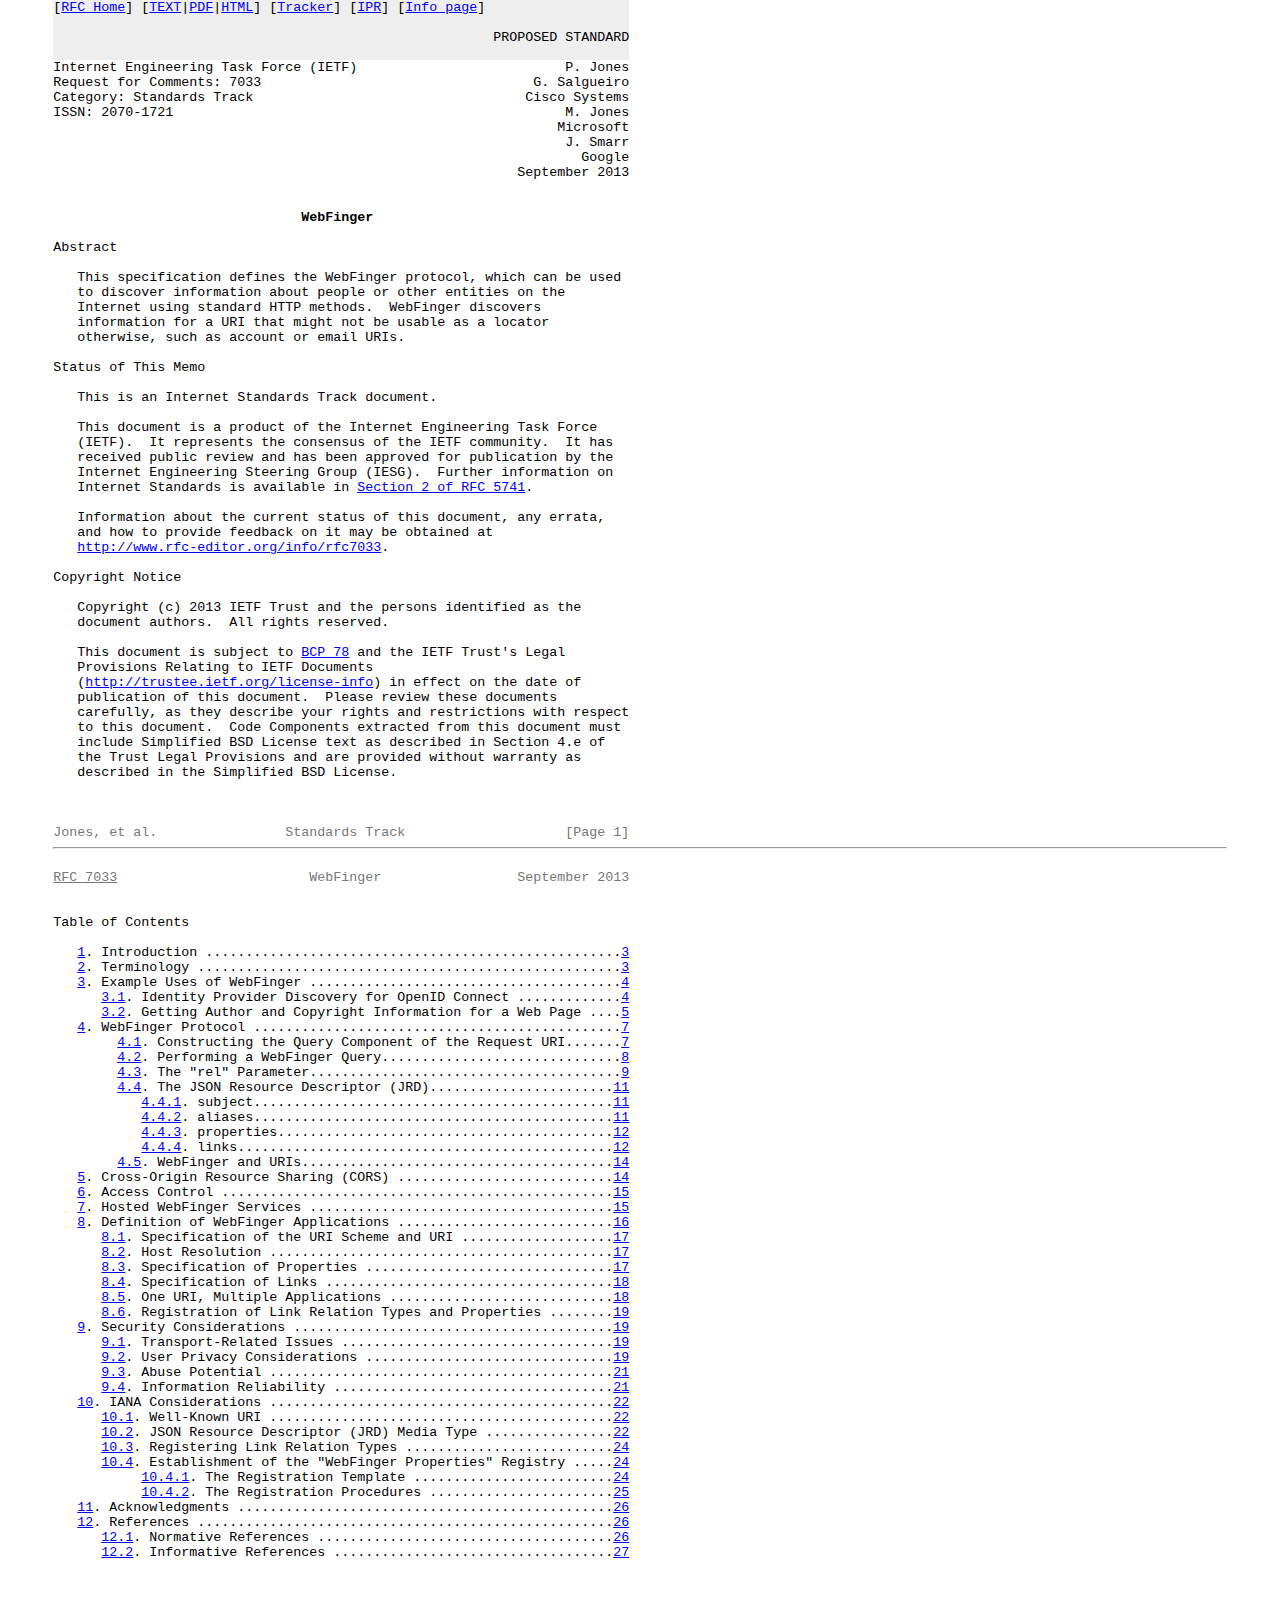
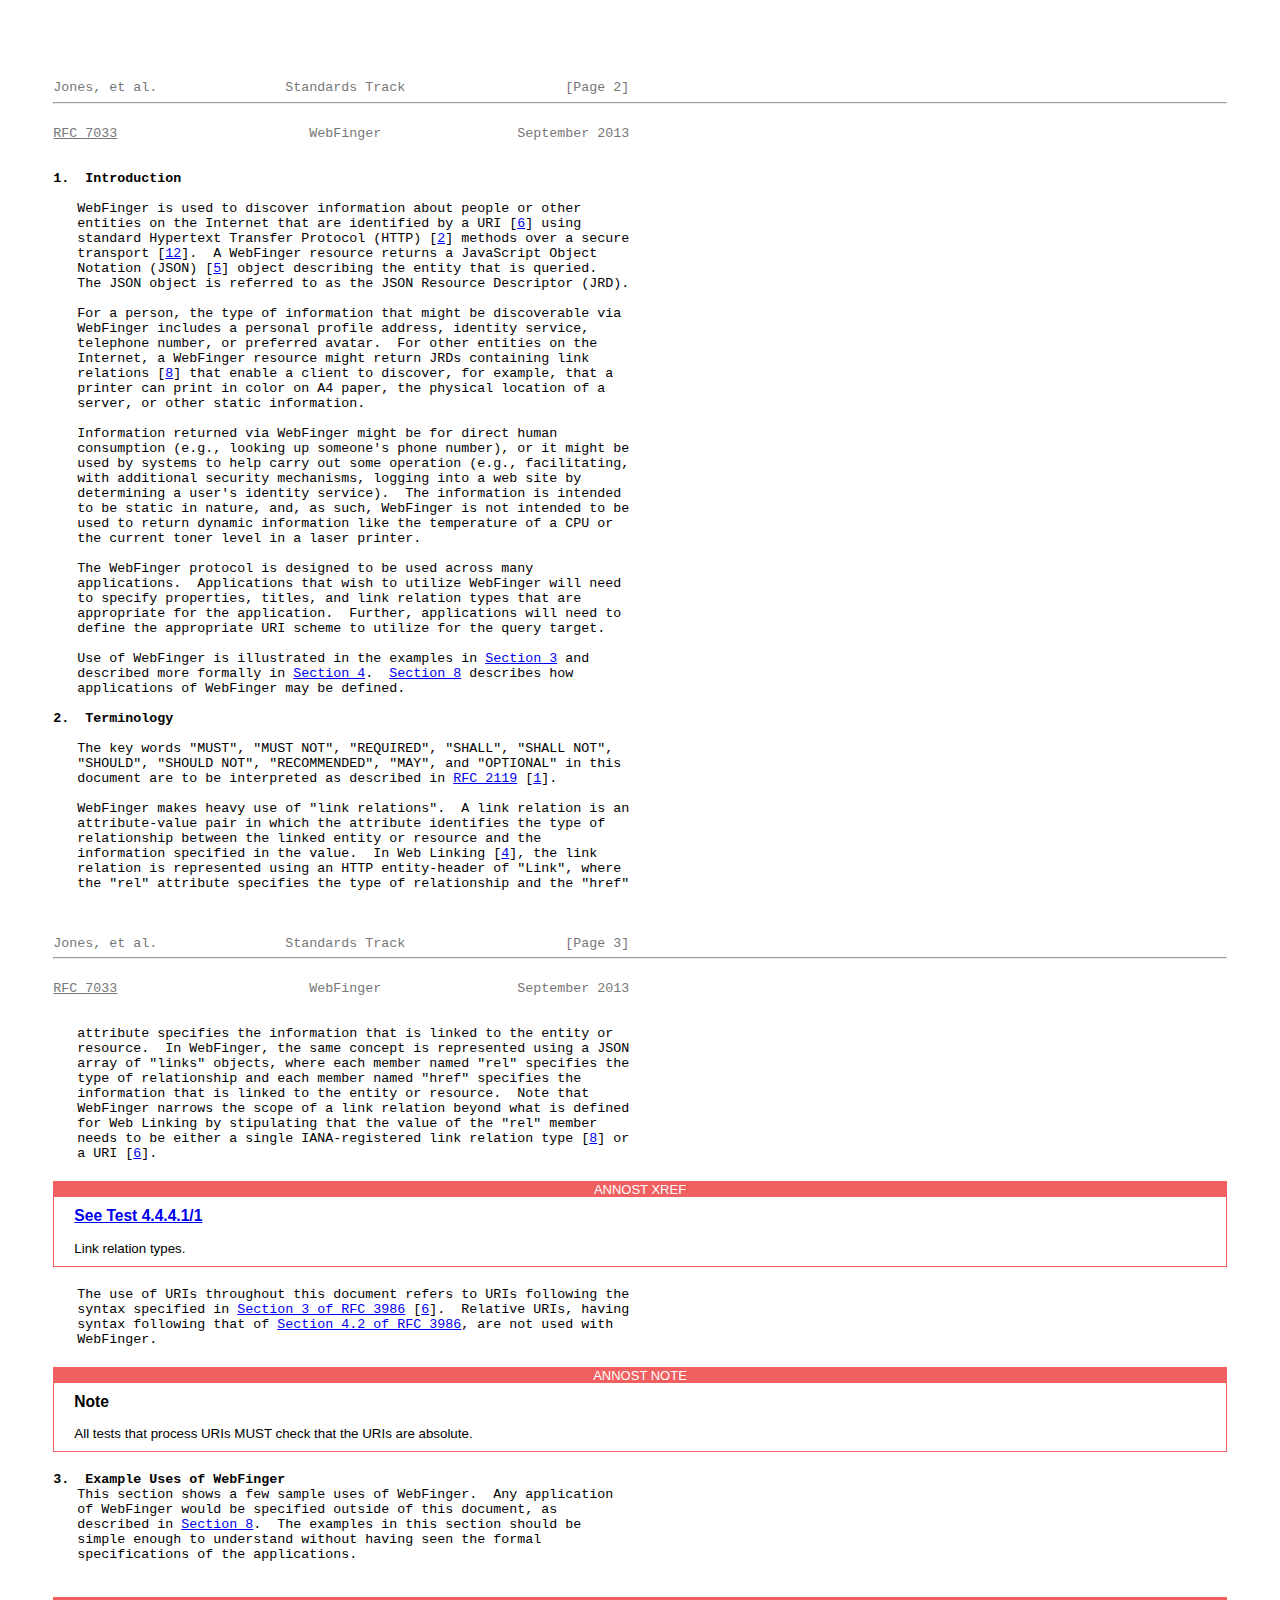
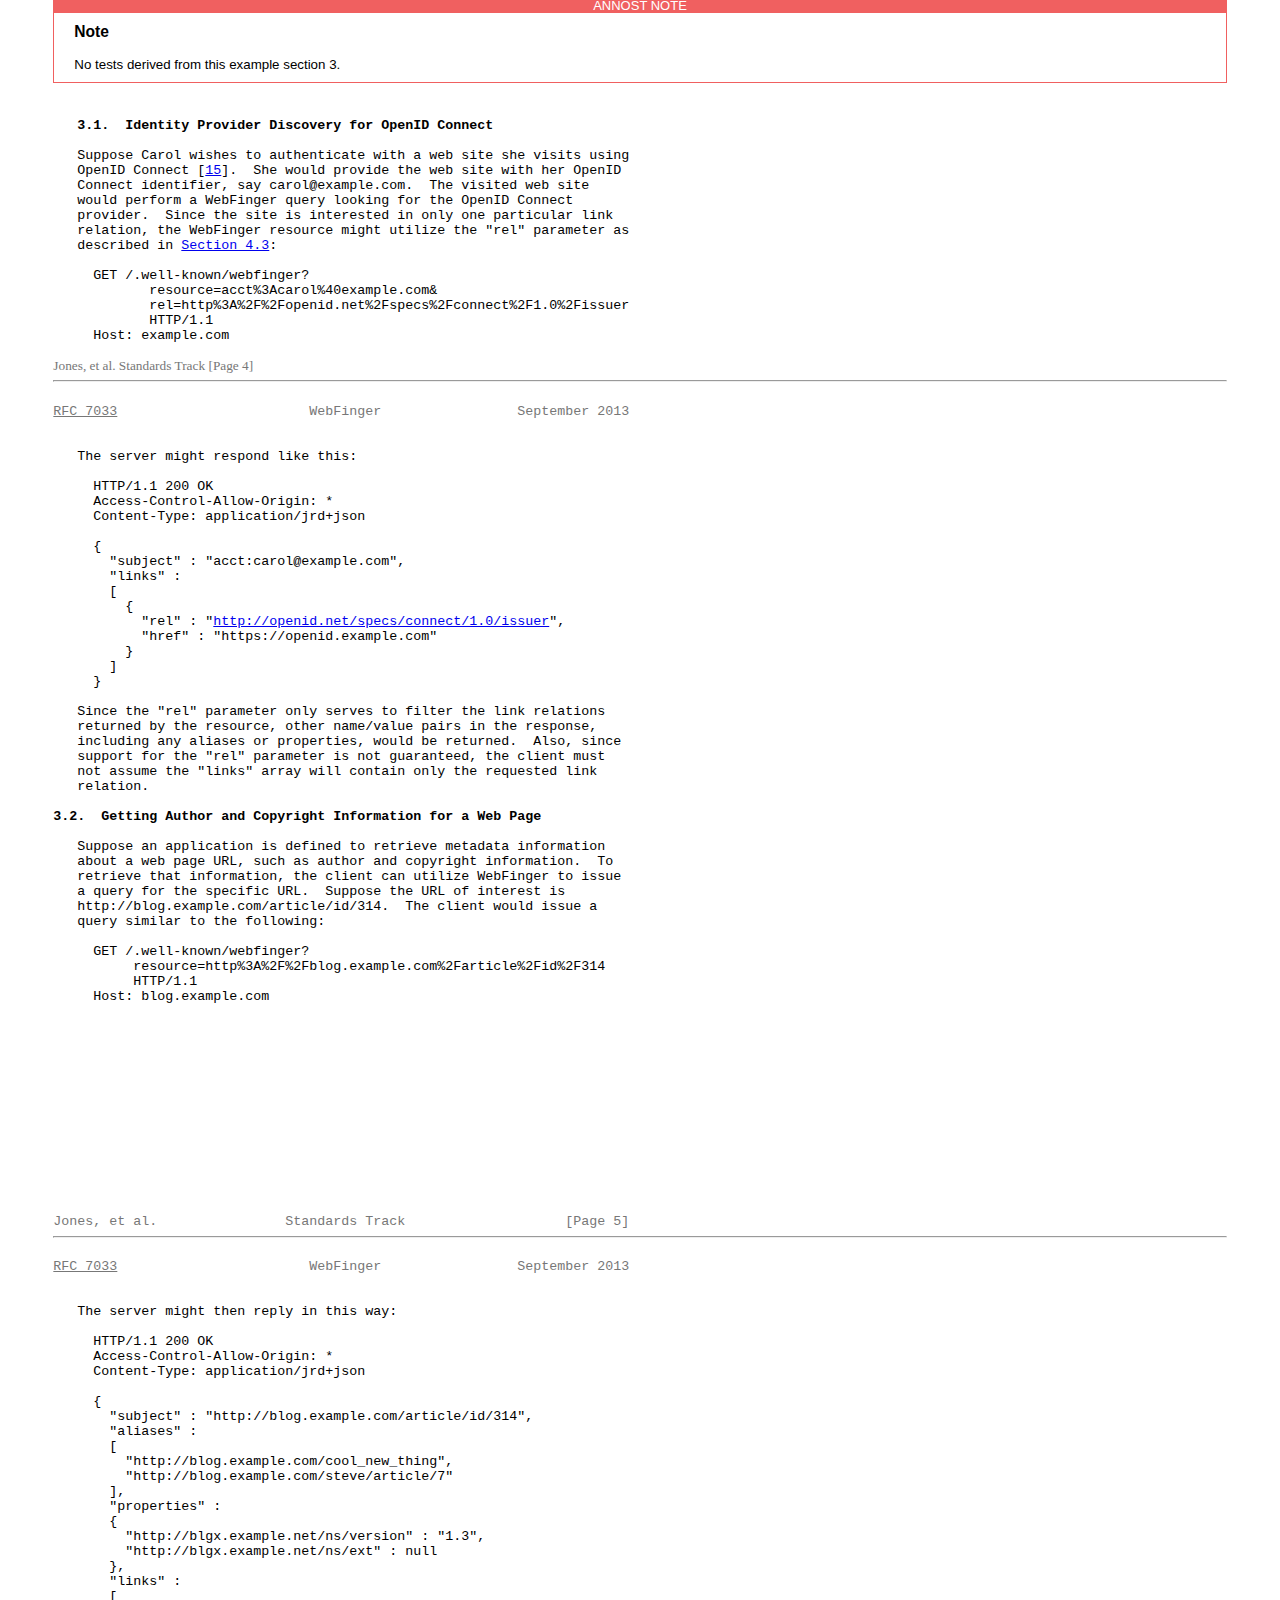
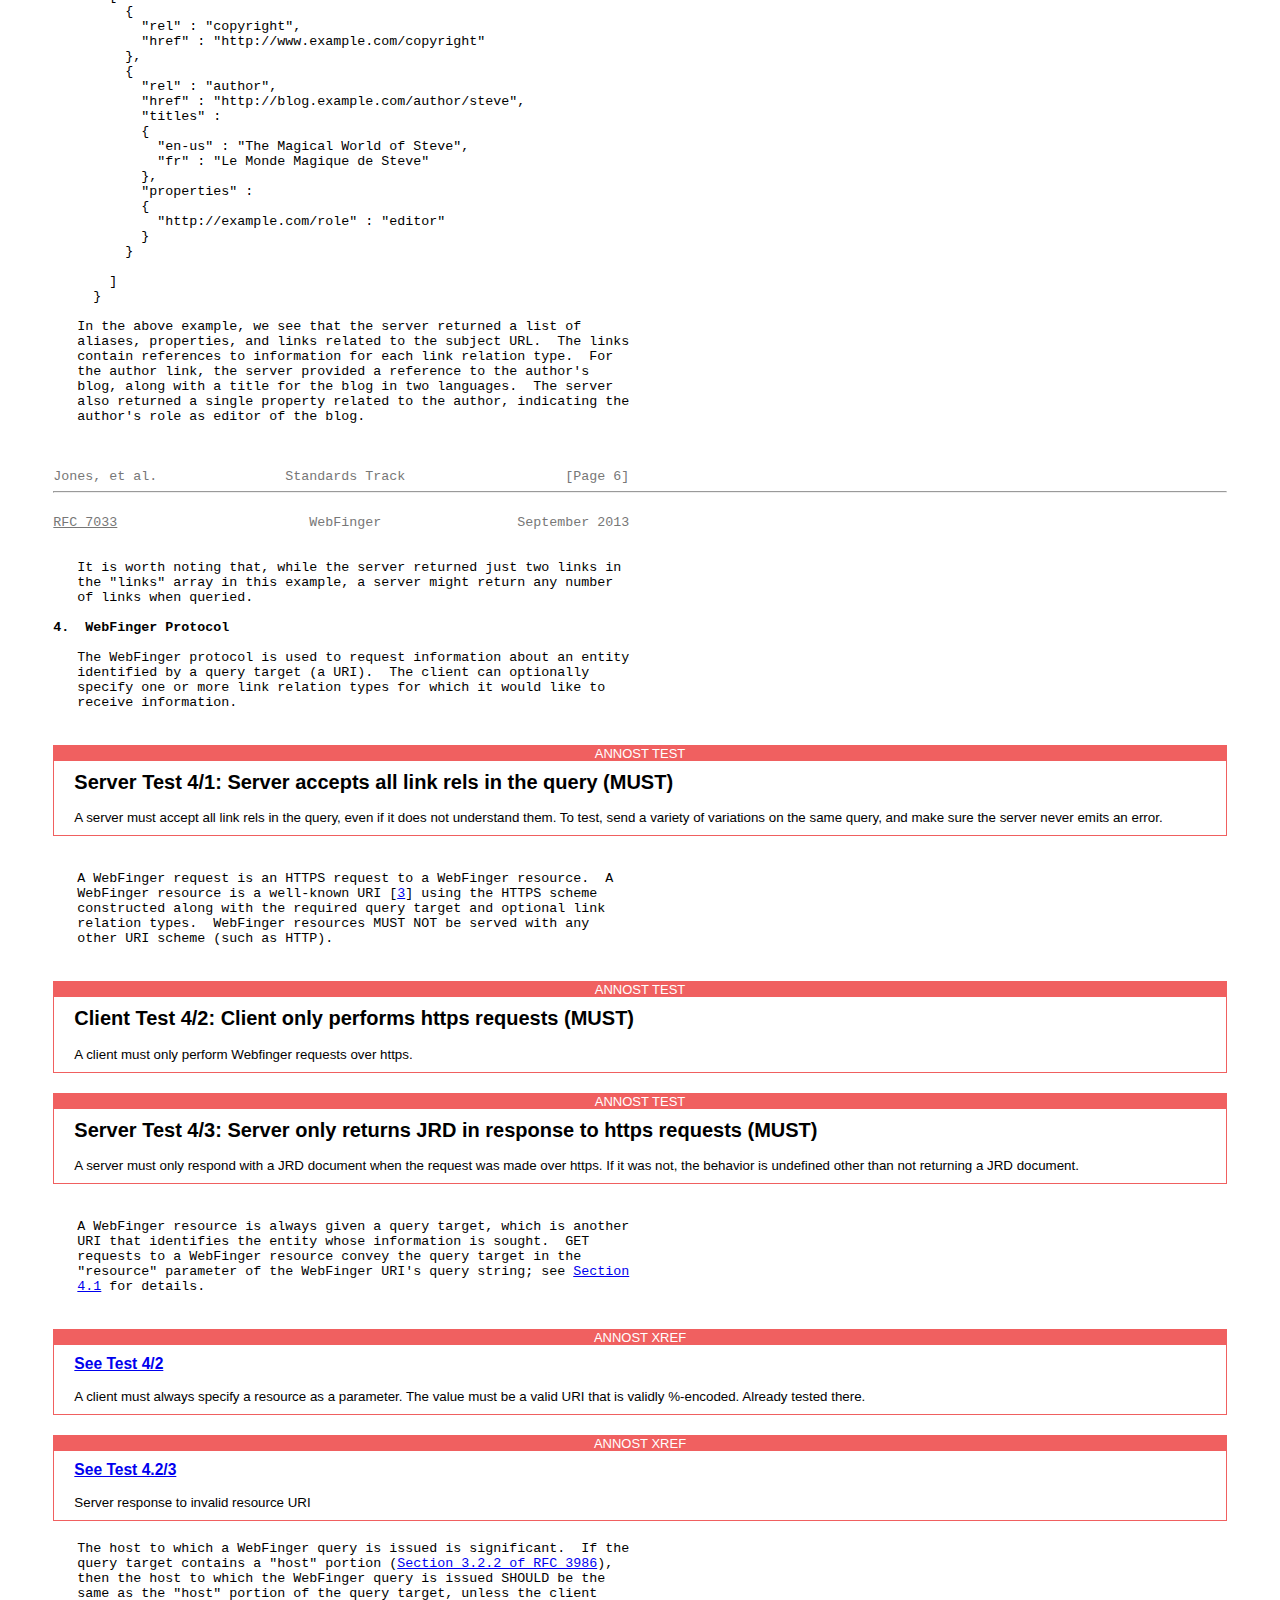
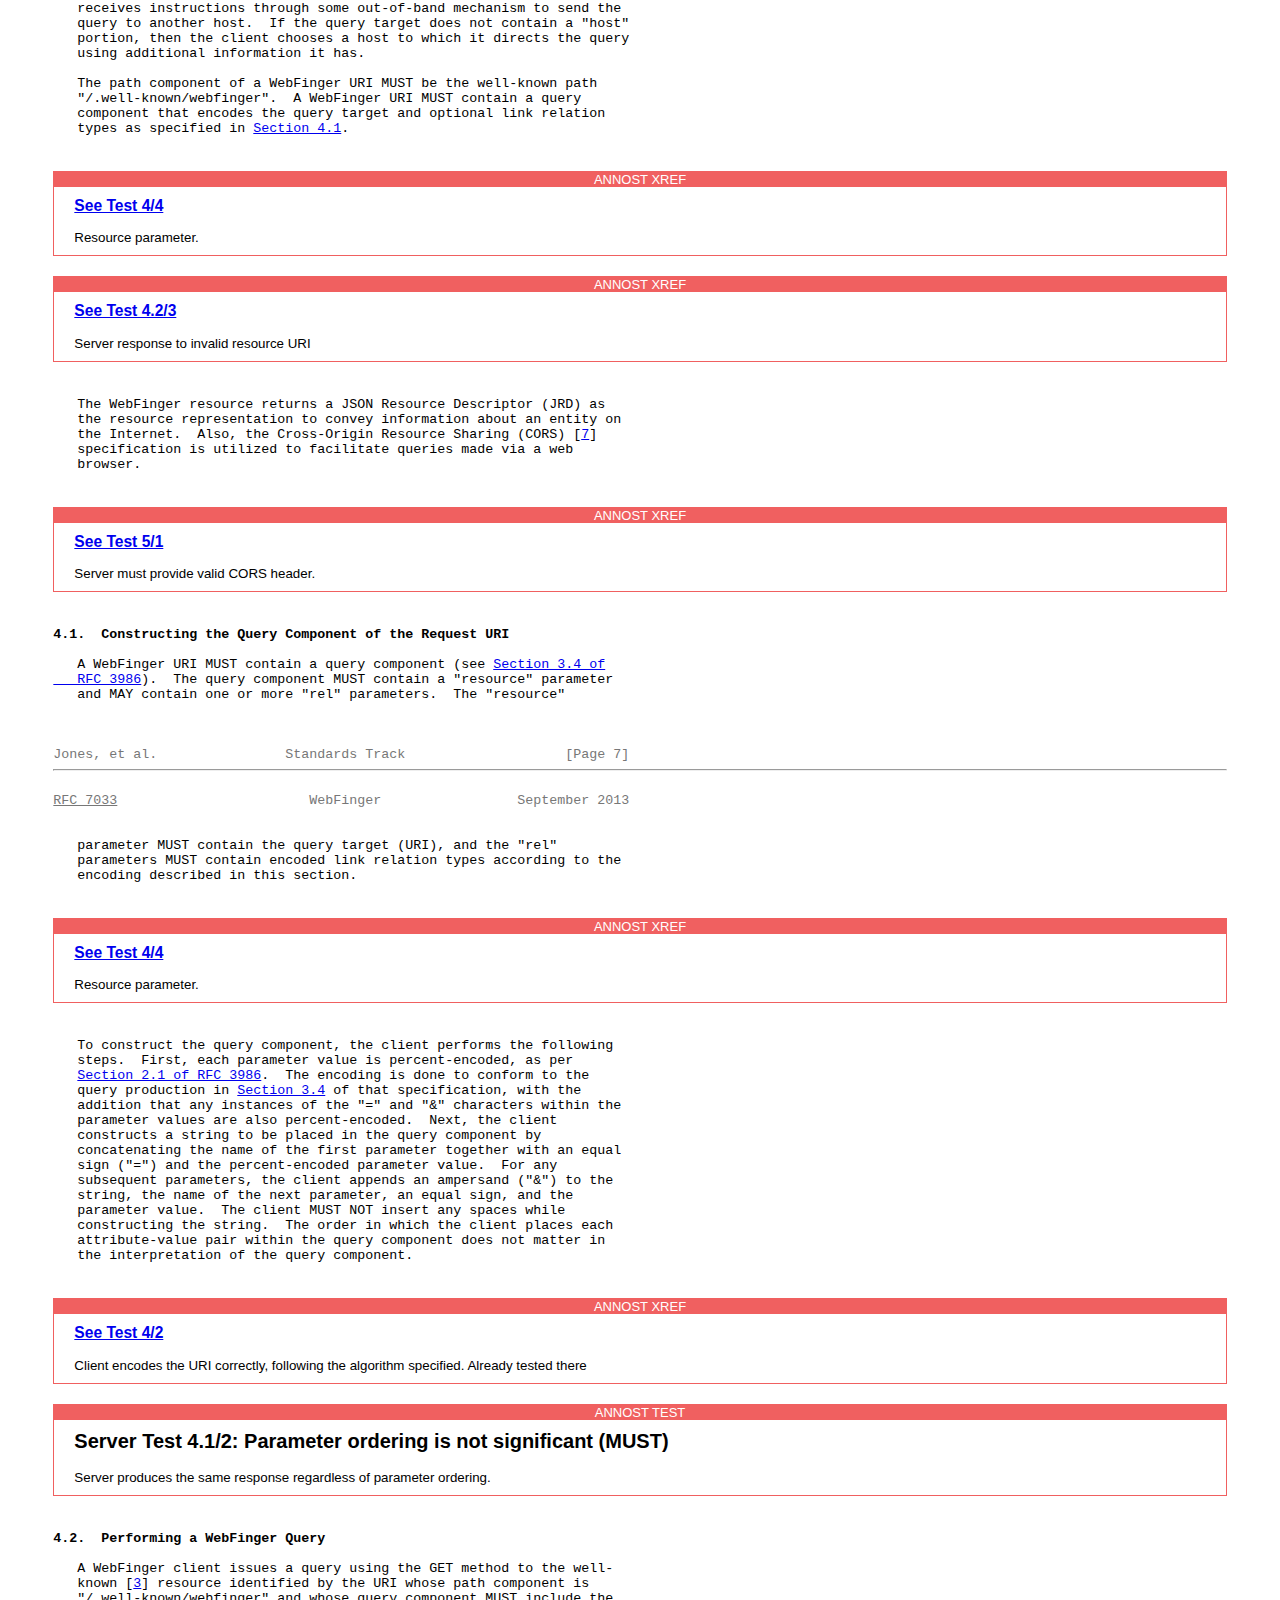
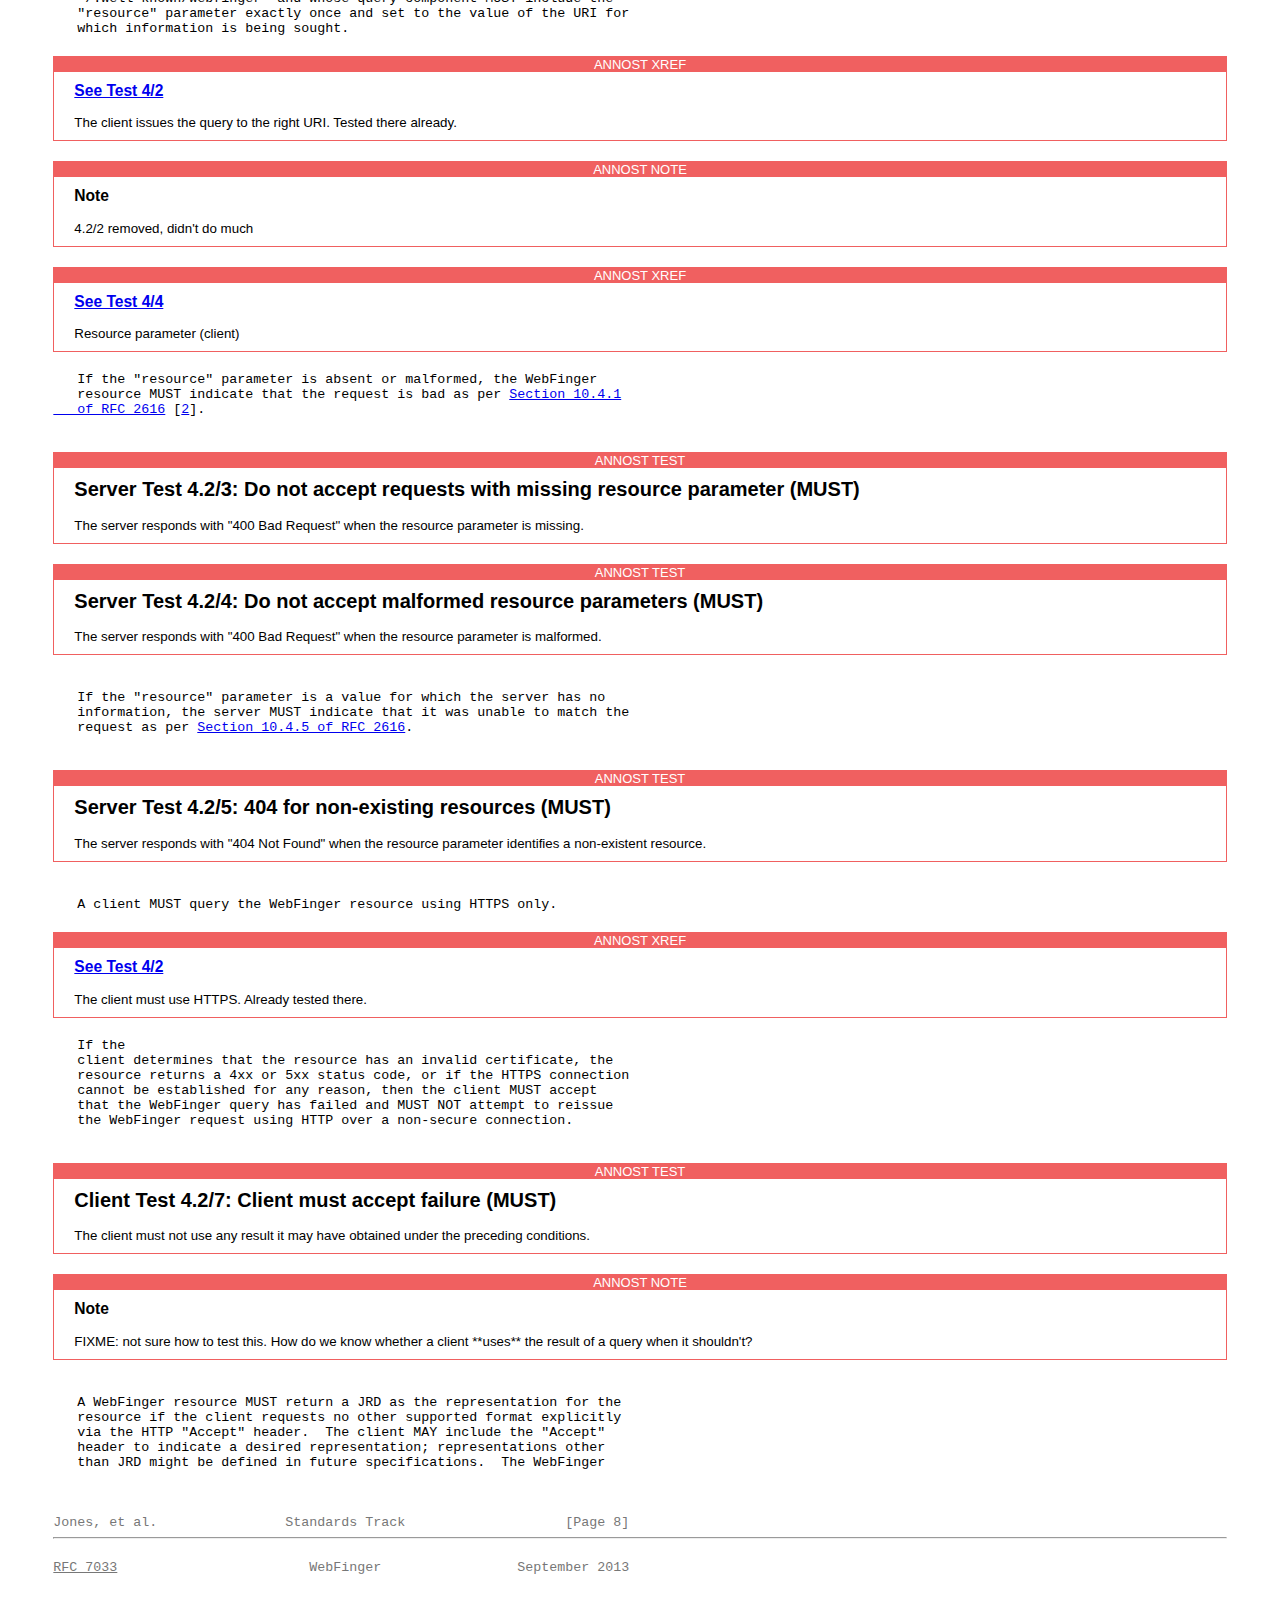
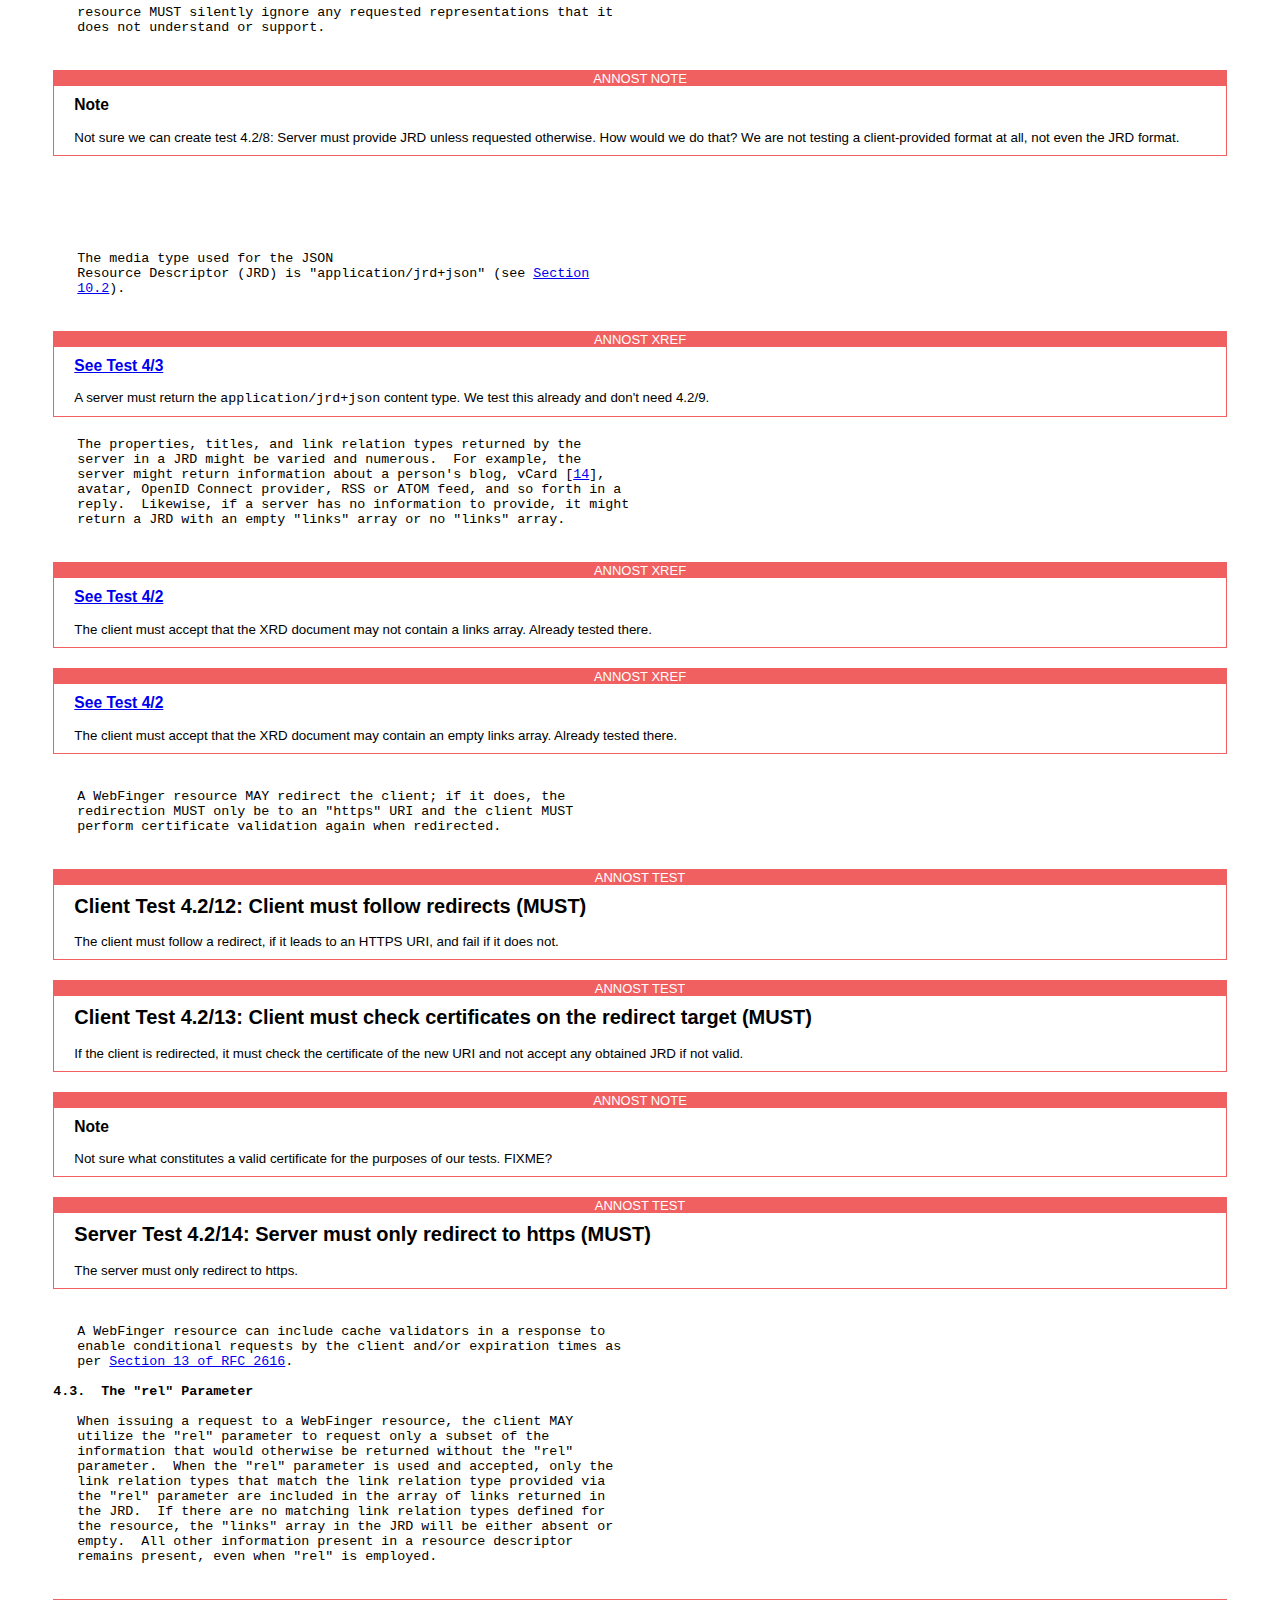
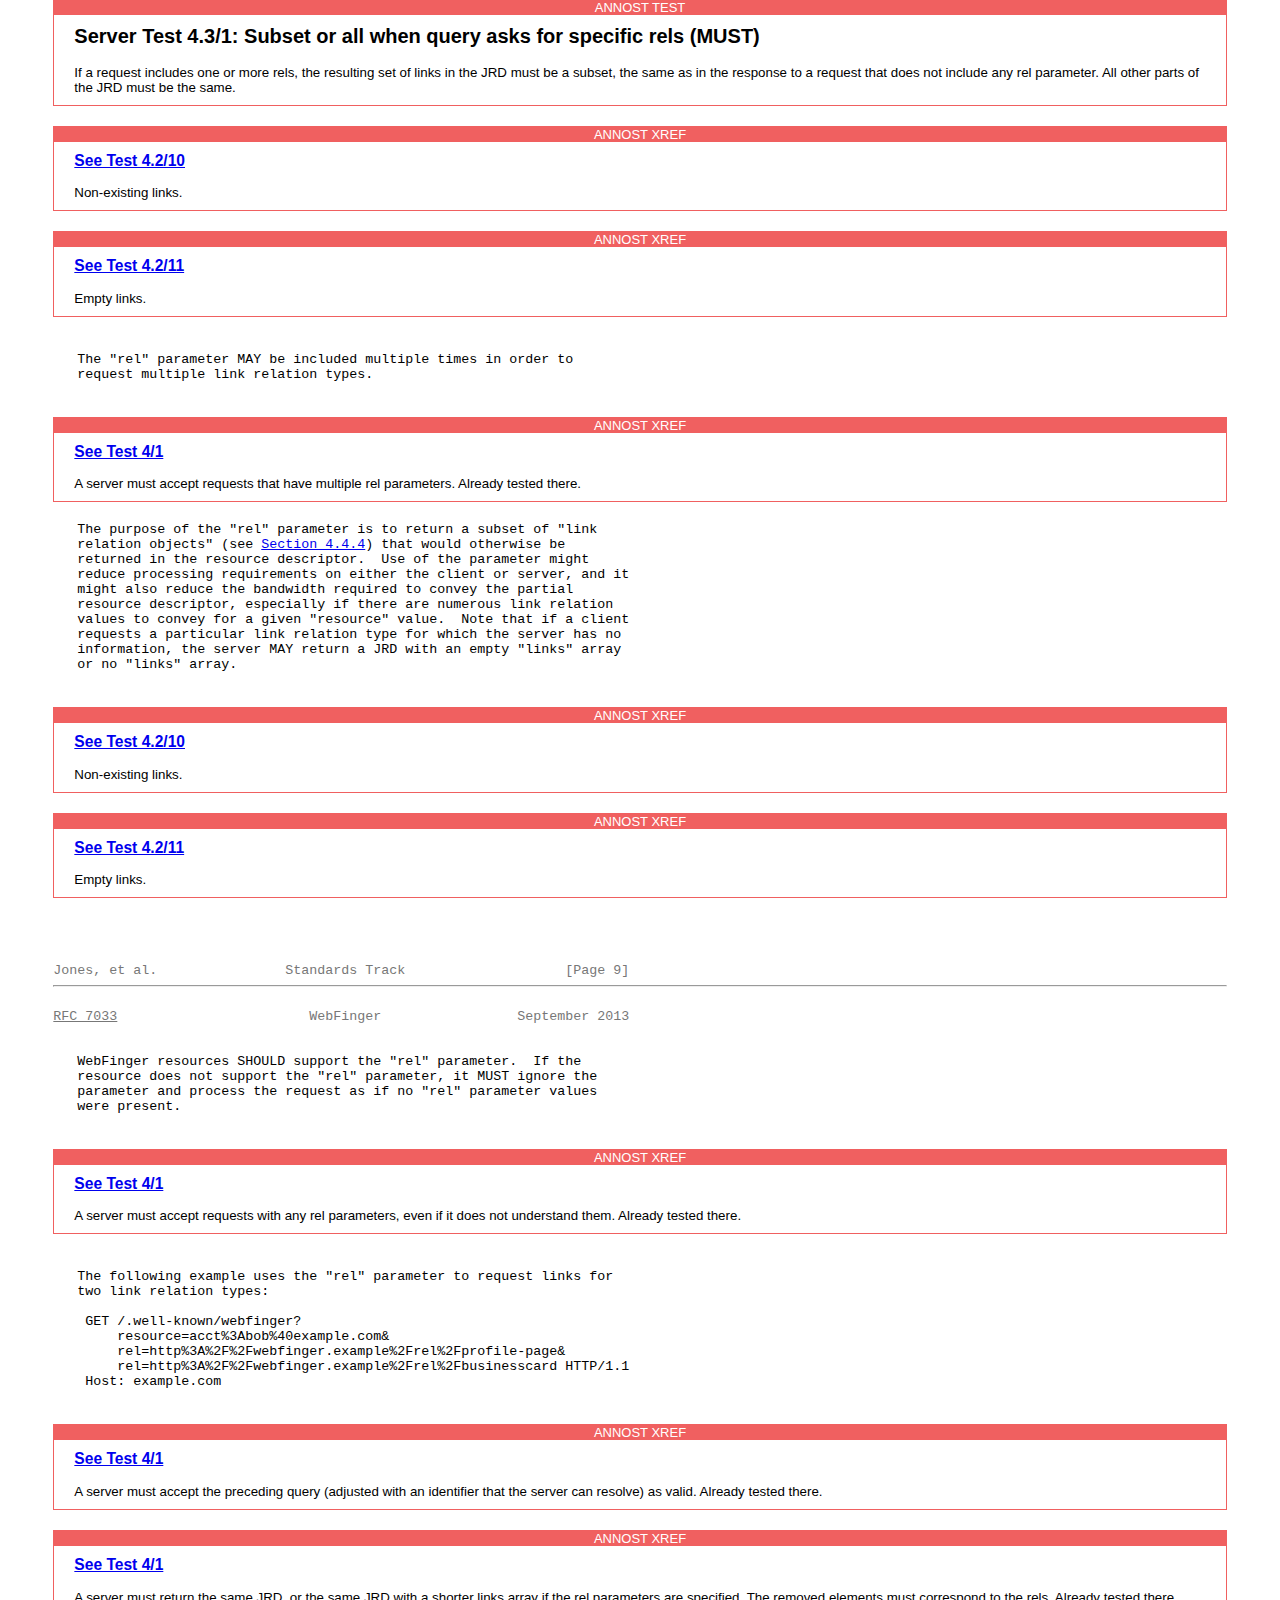
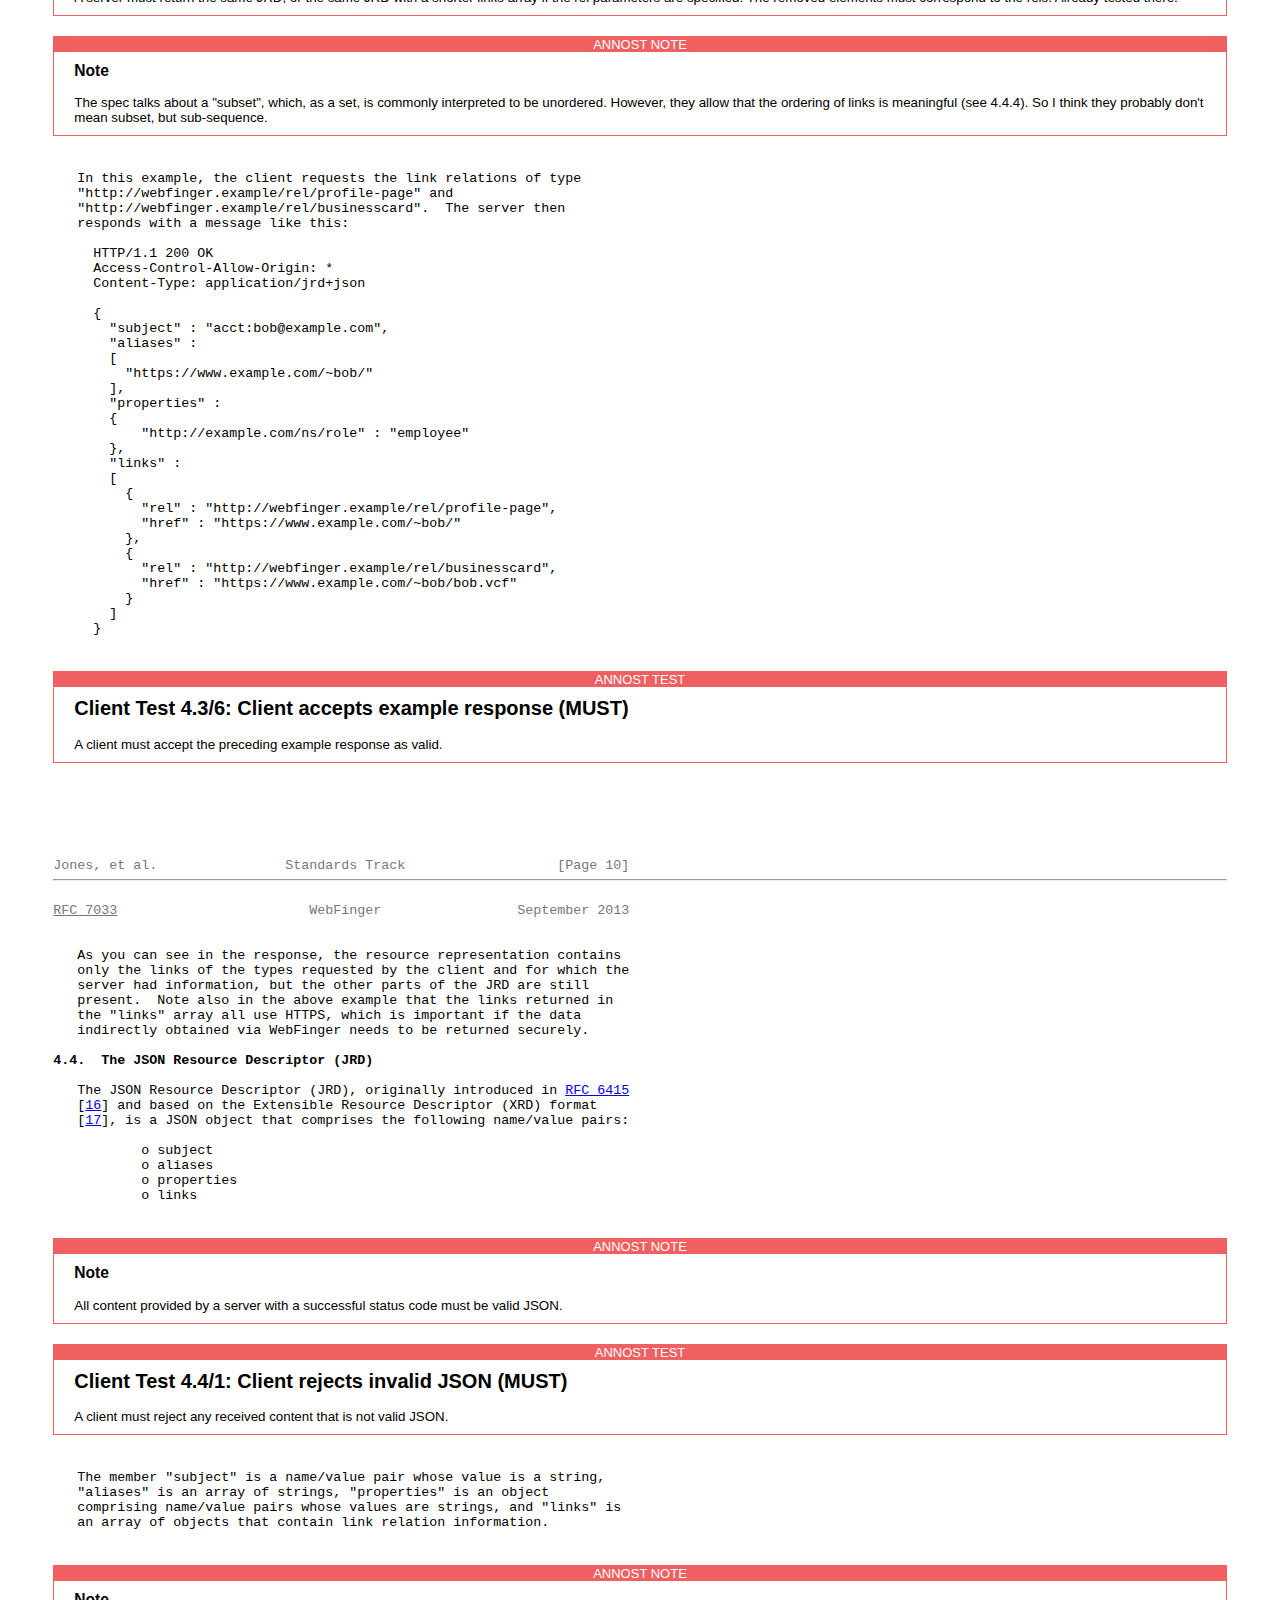
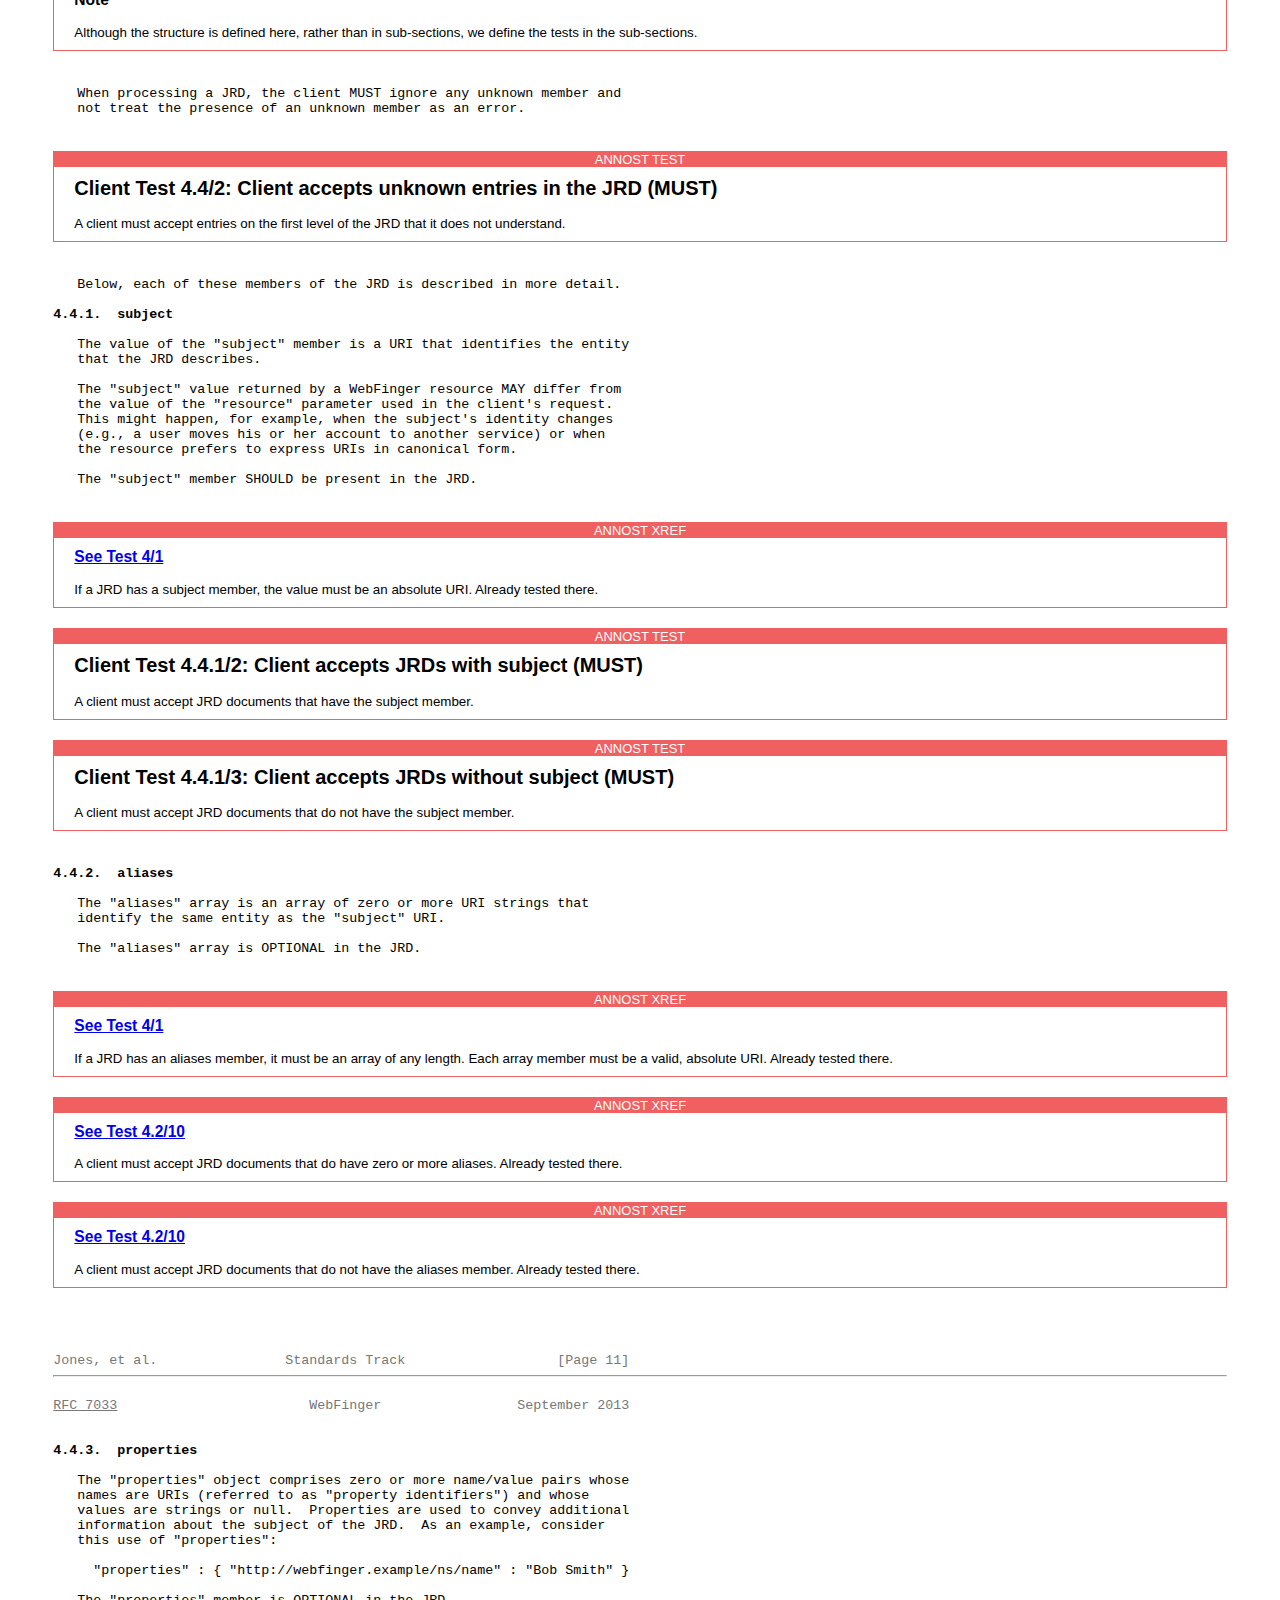
==== commit 0e670b0b: "Track FediTest Worked over Webfinger ANNOST" ====
--- a/tests/webfinger/ANNOST/index-annost.html
+++ b/tests/webfinger/ANNOST/index-annost.html
@@ -350,19 +350,24 @@
    syntax following that of <a href="./rfc3986#section-4.2">Section&nbsp;4.2 of RFC 3986</a>, are not used with
    WebFinger.
 </pre>
-<annost-test testid="2/1" name="No relative URIs" level="MUST" role="Server">
-A Server must only emit absolute URIs in the JRD document.
-</annost-test>
+<annost-note>
+All tests that process URIs MUST check that the URIs are absolute.
+</annost-note>
 <pre>
 <span class="h2"><a class="selflink" id="section-3" href="#section-3">3</a>.  Example Uses of WebFinger</span>
-
    This section shows a few sample uses of WebFinger.  Any application
    of WebFinger would be specified outside of this document, as
    described in <a href="#section-8">Section 8</a>.  The examples in this section should be
    simple enough to understand without having seen the formal
    specifications of the applications.
 
-<span class="h3"><a class="selflink" id="section-3.1" href="#section-3.1">3.1</a>.  Identity Provider Discovery for OpenID Connect</span>
+</pre>
+<annost-note>
+   No tests derived from this example section 3.
+</annost-note>
+<pre>
+
+   <span class="h3"><a class="selflink" id="section-3.1" href="#section-3.1">3.1</a>.  Identity Provider Discovery for OpenID Connect</span>
 
    Suppose Carol wishes to authenticate with a web site she visits using
    OpenID Connect [<a href="#ref-15" title="&quot;OpenID Connect Messages 1.0&quot;">15</a>].  She would provide the web site with her OpenID
@@ -378,11 +383,6 @@
             HTTP/1.1
      Host: example.com
 
-</pre>
-<annost-test testid="3.1/1" name="Server accepts example query" role="Server" level="MUST">
-A client must accept the preceding query (adjusted with an identifier that the
-server can resolve) as valid.
-</annost-test>
 </pre>
 
 
@@ -416,12 +416,6 @@
        ]
      }
 
-</pre>
-<annost-test testid="3.1/2" name="Client accepts example response" role="Client" level="MUST">
-A client must accept the preceding example response as valid.
-</annost-test>
-<pre>
-
    Since the "rel" parameter only serves to filter the link relations
    returned by the resource, other name/value pairs in the response,
    including any aliases or properties, would be returned.  Also, since
@@ -429,12 +423,6 @@
    not assume the "links" array will contain only the requested link
    relation.
 </pre>
-<annost-test testid="3.1/3" name="Client accepts extra links" role="Client" level="MUST">
-A client must accept link entries that it did not request.
-</annost-test>
-<annost-test testid="3.1/4" name="Client accepts unknown links" role="Client" level="MUST">
-A client must accept link entries that it does not understand.
-</annost-test>
 <pre>
 
 <span class="h3"><a class="selflink" id="section-3.2" href="#section-3.2">3.2</a>.  Getting Author and Copyright Information for a Web Page</span>
@@ -451,12 +439,6 @@
           HTTP/1.1
      Host: blog.example.com
 
-</pre>
-<annost-test testid="3.2/1" name="Server accepts example query" role="Server" level="MUST">
-A server must accept the preceding query (adjusted with an identifier that the
-server can resolve) as valid.
-</annost-test>
-</pre>
 
 
 
@@ -516,12 +498,6 @@
        ]
      }
 
-</pre>
-<annost-test testid="3.2/2" name="Client accepts example response" role="Client" level="MUST">
-A client must accept the preceding example response as valid.
-</annost-test>
-<pre>
-
    In the above example, we see that the server returned a list of
    aliases, properties, and links related to the subject URL.  The links
    contain references to information for each link relation type.  For
@@ -551,6 +527,8 @@
 </pre>
 <annost-test testid="4/1" name="Server accepts all link rels in the query" role="Server" level="MUST">
 A server must accept all link rels in the query, even if it does not understand them.
+To test, send a variety of variations on the same query, and make sure the server never
+emits an error.
 </annost-test>
 <pre>
 
@@ -567,7 +545,7 @@
 <annost-test testid="4/3" name="Server only returns JRD in response to https requests" role="Server" level="MUST">
 A server must only respond with a JRD document when the request was
 made over https. If it was not, the behavior is undefined other than not returning a JRD
-document. It is permitted, but not required, to redirect from HTTP to HTTPS.
+document.
 </annost-test>
 <pre>
 
@@ -618,7 +596,7 @@
 
 </pre>
 <annost-xref target="5/1">
-CORS
+Server must provide valid CORS header.
 </annost-xref>
 <pre>
 
@@ -689,7 +667,7 @@
 <annost-xref target="4/4">
 Resource parameter (client)
 </annost-xref>
-   
+
 <pre>
    If the "resource" parameter is absent or malformed, the WebFinger
    resource MUST indicate that the request is bad as per <a href="./rfc2616#section-10.4.1">Section&nbsp;10.4.1
@@ -710,7 +688,7 @@
 
 </pre>
 <annost-test testid="4.2/5" name="404 for non-existing resources" role="Server" level="MUST">
-The server responds with "404 not found" when the resource parameter identifies a
+The server responds with "404 Not Found" when the resource parameter identifies a
 non-existent resource.
 </annost-test>
 <pre>
@@ -721,7 +699,7 @@
    The client must use HTTPS.
    Already tested there.
 </annost-xref>
-<pre>   
+<pre>
    If the
    client determines that the resource has an invalid certificate, the
    resource returns a 4xx or 5xx status code, or if the HTTPS connection
@@ -730,7 +708,7 @@
    the WebFinger request using HTTP over a non-secure connection.
 
 </pre>
-<annost-test testid="4.2/6" name="Client must accept failure" role="Client" level="MUST">
+<annost-test testid="4.2/7" name="Client must accept failure" role="Client" level="MUST">
 The client must not use any result it may have obtained under the preceding
 conditions.
 </annost-test>
@@ -746,12 +724,6 @@
    header to indicate a desired representation; representations other
    than JRD might be defined in future specifications.  The WebFinger
 
-</pre>
-<annost-test testid="4.2/7" name="Server must accept Accept headers" role="Server" level="MUST">
-The server must accept any Accept headers and serve the JRD, even if it does not
-understand the Accept header.
-</annost-test>
-<pre>
 
 
 <span class="grey">Jones, et al.                Standards Track                    [Page 8]</span></pre>
@@ -771,9 +743,9 @@
 <pre>
 
 
-   
-   
-   
+
+
+
    The media type used for the JSON
    Resource Descriptor (JRD) is "application/jrd+json" (see <a href="#section-10.2">Section</a>
    <a href="#section-10.2">10.2</a>).
@@ -807,8 +779,8 @@
    perform certificate validation again when redirected.
 
 </pre>
-<annost-test testid="4.2/11" name="Client must follow redirects" role="Client" level="MUST">
-The client must follow a redirect, if it leads to an HTTPS URI, and fail if it does not.
+<annost-test testid="4.2/12" name="Client must follow redirects" role="Client" level="MUST">
+   The client must follow a redirect, if it leads to an HTTPS URI, and fail if it does not.
 </annost-test>
 <annost-test testid="4.2/13" name="Client must check certificates on the redirect target" role="Client" level="MUST">
    If the client is redirected, it must check the certificate of the new URI and not accept
@@ -845,10 +817,10 @@
 the same as in the response to a request that does not include any rel parameter.
 All other parts of the JRD must be the same.
 </annost-test>
-<annost-xref target="4.2/8">
+<annost-xref target="4.2/10">
 Non-existing links.
 </annost-xref>
-<annost-xref target="4.2/9">
+<annost-xref target="4.2/11">
 Empty links.
 </annost-xref>
 <pre>
@@ -873,10 +845,10 @@
    or no "links" array.
 
 </pre>
-<annost-xref target="4.2/8">
+<annost-xref target="4.2/10">
 Non-existing links.
 </annost-xref>
-<annost-xref target="4.2/9">
+<annost-xref target="4.2/11">
 Empty links.
 </annost-xref>
 <pre>
@@ -960,7 +932,7 @@
      }
 
 </pre>
-<annost-test testid="4.3/5" name="Client accepts example response" role="Client" level="MUST">
+<annost-test testid="4.3/6" name="Client accepts example response" role="Client" level="MUST">
 A client must accept the preceding example response as valid.
 </annost-test>
 <pre>
@@ -993,8 +965,11 @@
            o links
 
 </pre>
-<annost-test testid="4.4/1" name="Valid JSON" role="Server" level="MUST">
-A server must only emit JRD documents that are syntactially valid JSON.
+<annost-note>
+All content provided by a server with a successful status code must be valid JSON.
+</annost-note>
+<annost-test testid="4.4/1" name="Client rejects invalid JSON" role="Client" level="MUST">
+   A client must reject any received content that is not valid JSON.
 </annost-test>
 <pre>
 
@@ -1093,7 +1068,7 @@
 </pre>
 <annost-xref target="4/1">
 If a JRD has a properties member, it must be a JSON object of any size.
-All names in the JSON object must be valid absolute URIS.
+All keys in the JSON object must be valid absolute URIs.
 All values in the JSON object must be of type string or be null.
 Already tested there.
 </annost-xref>
@@ -1119,7 +1094,12 @@
            o titles
            o properties
 
-   The "rel" and "href" members are strings representing the link's
+</pre>
+<annost-note>
+ Here is says each link element "may" contain those elements, but further below it says that "rel" is required.
+</annost-note>
+<pre>
+      The "rel" and "href" members are strings representing the link's
    relation type and the target URI, respectively.  The context of the
    link is the "subject" (see <a href="#section-4.4.1">Section 4.4.1</a>).
 
@@ -1207,12 +1187,6 @@
 
    The "rel" member MUST be present in the link relation object.
 
-</pre>
-<annost-test testid="4.4.4.1/3" name="rel must be present in each link entry" role="Server" level="MUST">
-Each link entry object must have a rel member.
-</annost-test>
-<pre>
-
 <span class="h5"><a class="selflink" id="section-4.4.4.2" href="#section-4.4.4.2">4.4.4.2</a>.  type</span>
 
    The value of the "type" member is a string that indicates the media
@@ -1275,7 +1249,7 @@
    A client must accept JDK link elements that do not have the title member.
    Already tested there.
 </annost-xref>
-            
+
 <pre>
 
    A JRD SHOULD NOT include more than one title identified with the same
@@ -1379,6 +1353,12 @@
    a different response than had the client authenticated with the
    server.
 
+</pre>
+<annost-note>
+   A server response with HTTP status 401 (Unauthorized), 402 (Payment required), 403 (Forbidden),
+   407 (Proxy Authentication Required) is acceptable.
+</annost-note>
+<pre>
    Likewise, a WebFinger resource MAY provide different responses to
    different clients based on other factors, such as whether the client
    is inside or outside a corporate network.  As a concrete example, a
@@ -1449,25 +1429,12 @@
                    resource=acct%3Aalice%40example.com HTTP/1.1
      Host: example.com
 
-</pre>
-<annost-test testid="7/2" name="Server accepts example query" role="Server" level="MUST">
-A client must accept the preceding query (adjusted with an identifier that the
-server can resolve) as valid.
-</annost-test>
-<pre>
-
    The server might respond with this:
 
      HTTP/1.1 307 Temporary Redirect
      Access-Control-Allow-Origin: *
      Location: https://wf.example.net/example.com/webfinger?
                    resource=acct%3Aalice%40example.com
-
-</pre>
-<annost-test testid="7/3" name="Client accepts example redirect" role="Client" level="MUST">
-A client must accept the redirect in the preceding response.
-</annost-test>
-<pre>
 
    The client can then follow the redirection, reissuing the request to
    the URI provided in the Location header.  Note that the server will
